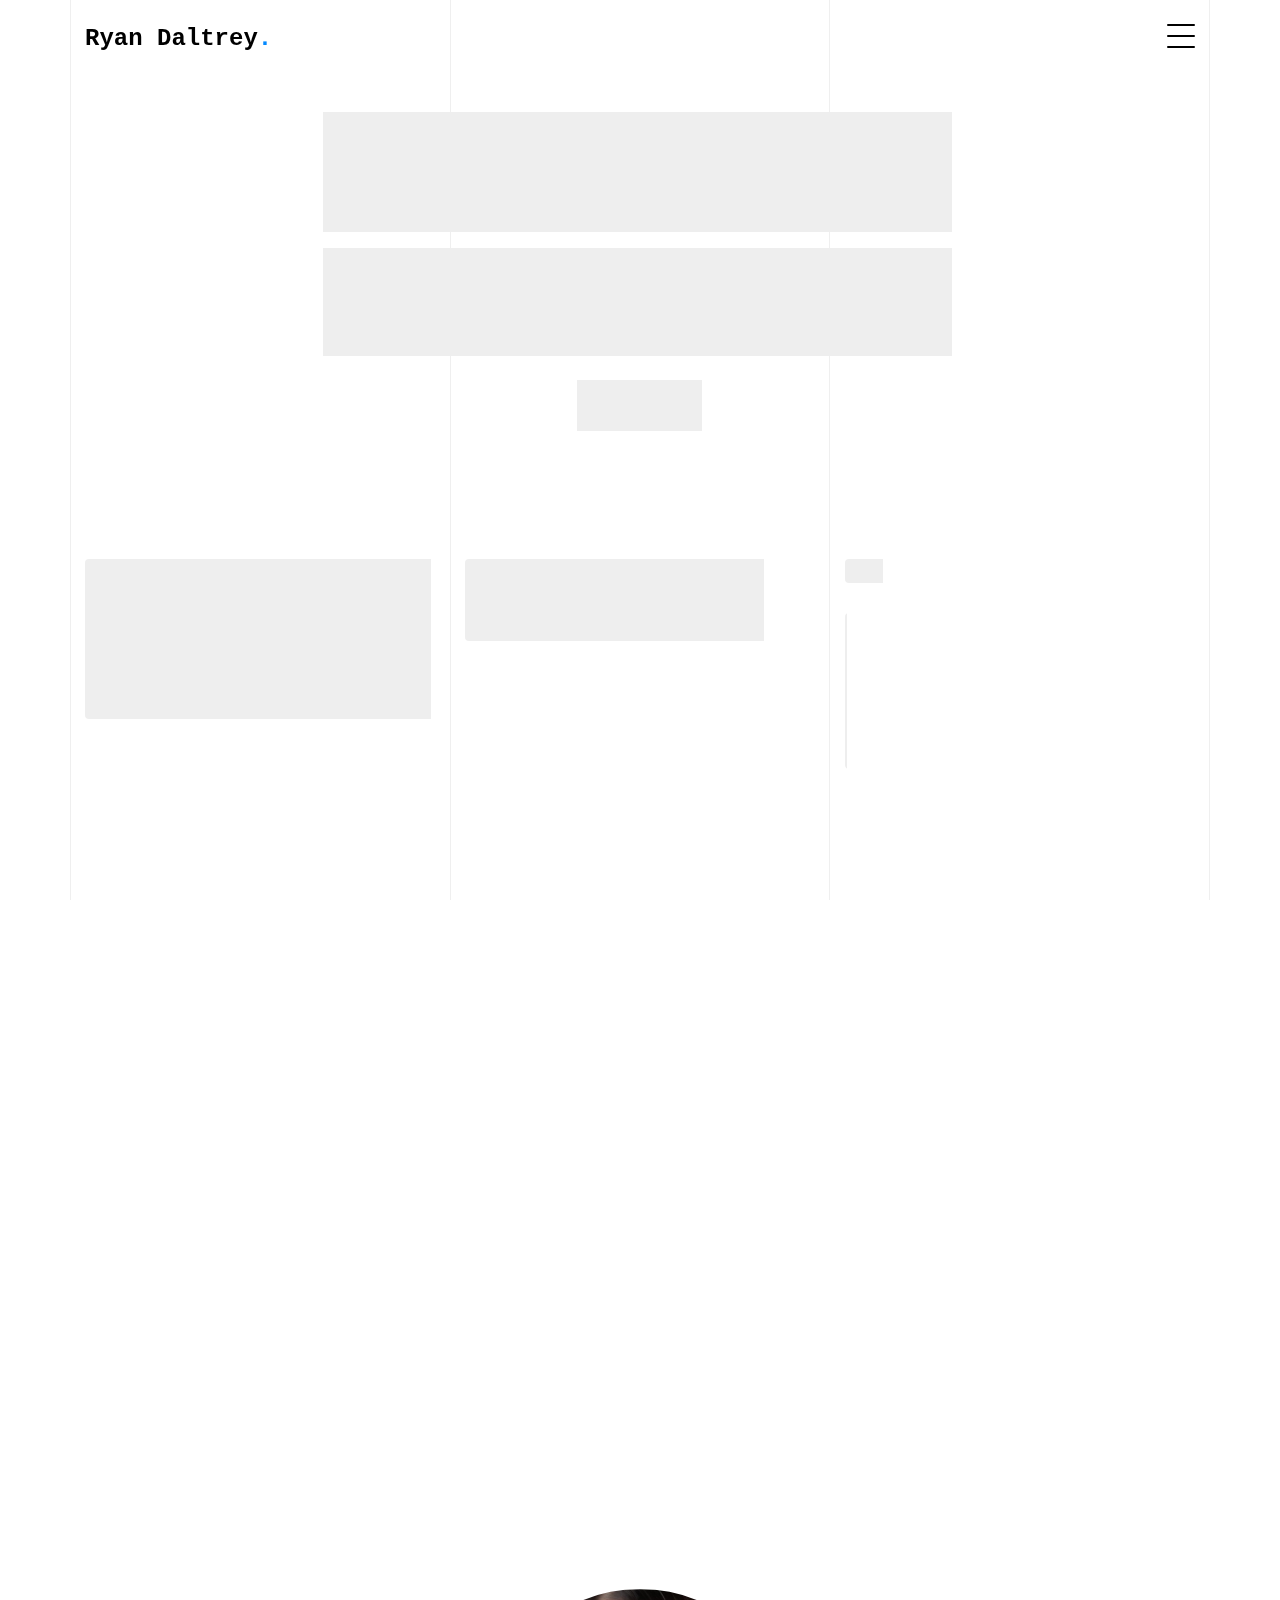
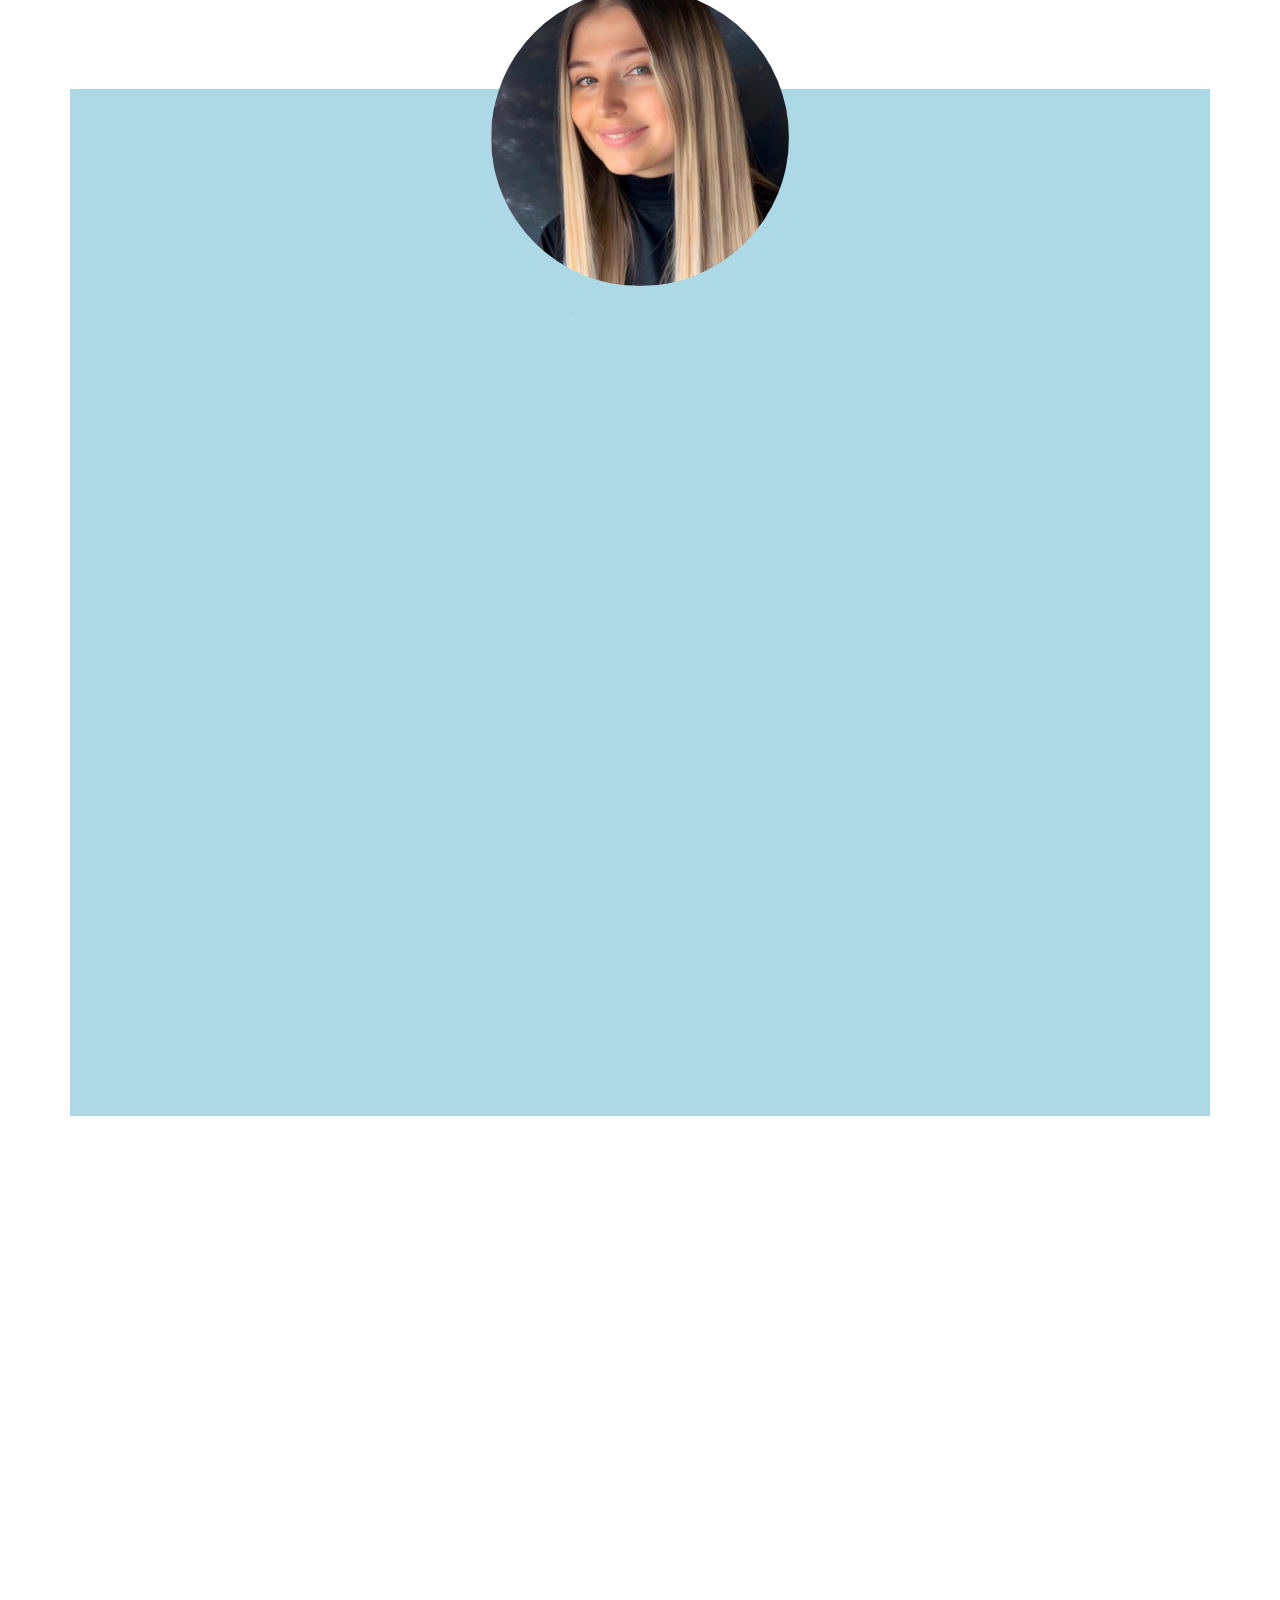
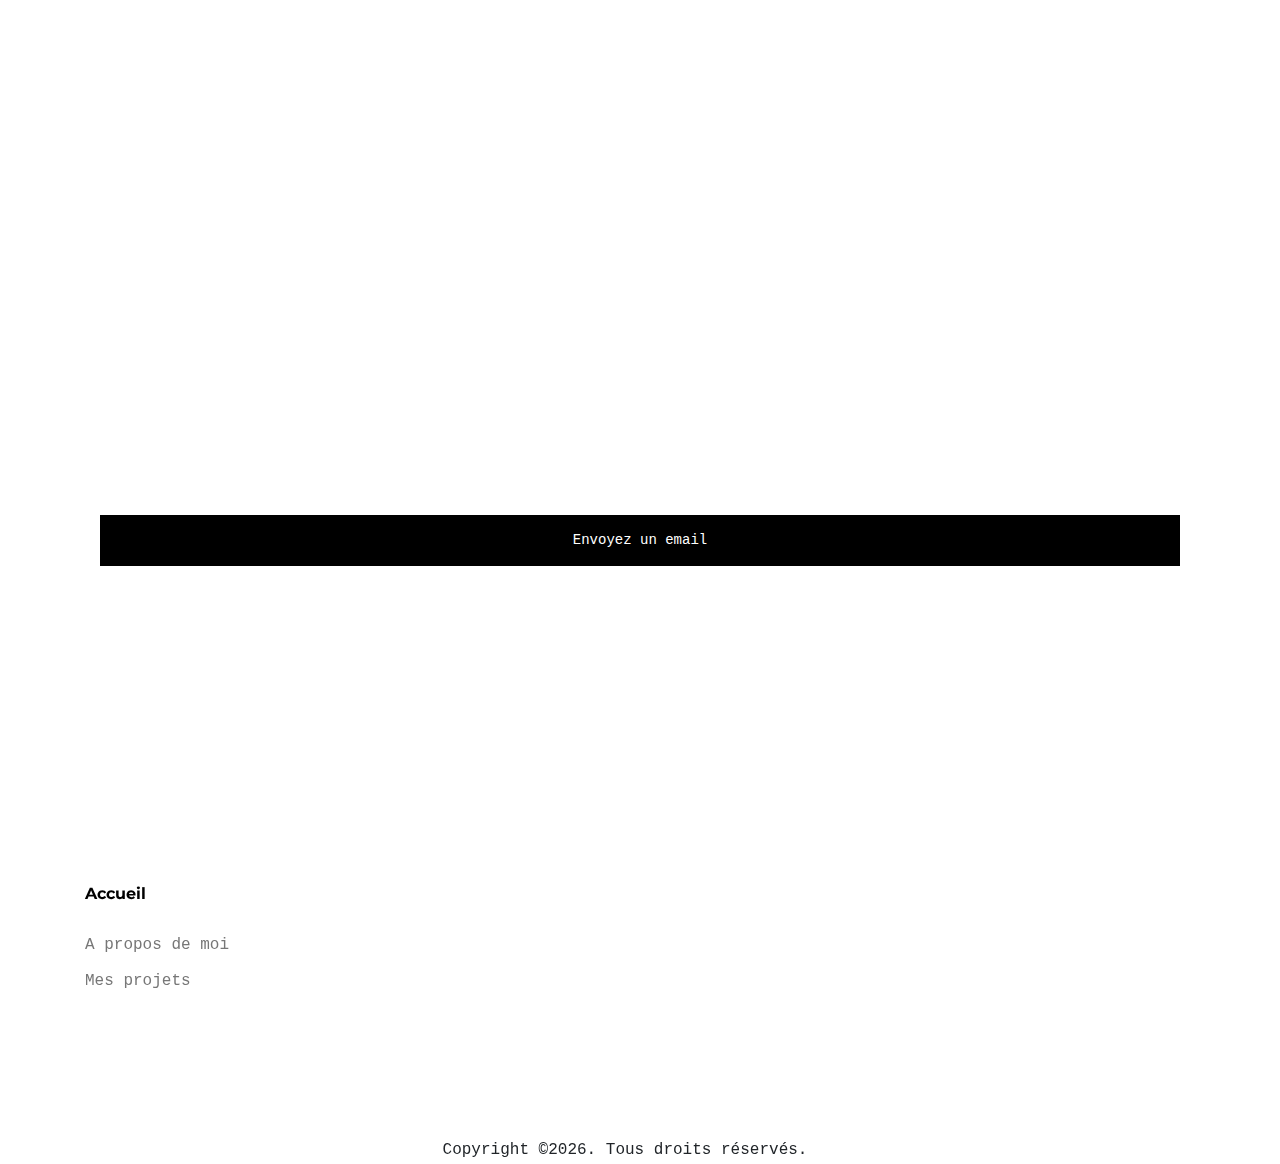
==== index.html @ db83c92f "UPDATE lien CV dans a propos de moi" ====
<!doctype html>
<html lang="en">

<head>
  <meta charset="utf-8">
  <meta name="viewport" content="width=device-width, initial-scale=1, shrink-to-fit=no">
  <meta name="author" content="Untree.co">
  <link rel="shortcut icon" href="images/logo.png">

  <meta name="description" content="" />
  <meta name="keywords" content="" />

  <link rel="preconnect" href="https://fonts.googleapis.com">
  <link rel="preconnect" href="https://fonts.gstatic.com" crossorigin>
  <link href="https://fonts.googleapis.com/css2?family=Montserrat:wght@400;700&family=PT+Mono&display=swap" rel="stylesheet">

  <link rel="stylesheet" href="css/bootstrap.min.css">
  <link rel="stylesheet" href="css/owl.carousel.min.css">
  <link rel="stylesheet" href="css/owl.theme.default.min.css">
  <link rel="stylesheet" href="css/jquery.fancybox.min.css">
  <link rel="stylesheet" href="fonts/icomoon/style.css">
  <link rel="stylesheet" href="fonts/flaticon/font/flaticon.css">
  <link rel="stylesheet" href="css/aos.css">
  <link rel="stylesheet" href="css/style.css">

  <title>Portfolio Ryan Daltrey</title>
</head>

<body data-spy="scroll" data-target=".site-navbar-target" data-offset="100">

  <div class="lines-wrap">
    <div class="lines-inner">
      <div class="lines"></div>
    </div>
  </div>

  <div class="site-mobile-menu site-navbar-target">
    <div class="site-mobile-menu-header">
      <div class="site-mobile-menu-close">
        <span class="icofont-close js-menu-toggle"></span>
      </div>
    </div>
    <div class="site-mobile-menu-body"></div>
  </div>
  
  <nav class="site-nav dark mb-5 site-navbar-target">
    <div class="container">
      <div class="site-navigation">
        <a href="index.html" class="logo m-0">Ryan Daltrey<span class="text-primary">.</span></a>

        <ul class="js-clone-nav d-none d-lg-inline-none site-menu float-right site-nav-wrap">
          <li><a href="#home-section" class="nav-link active">Accueil</a></li>
          <li><a href="#portfolio-section" class="nav-link">Mes projets</a></li>
          <li><a href="#about-section" class="nav-link">À propos</a></li>
          <li><a href="#skills-section" class="nav-link">Skills</a></li>
          <li><a href="#contact-section" class="nav-link">Contactez-moi</a></li>
        </ul>
          <a href="#" class="burger ml-auto float-right site-menu-toggle js-menu-toggle d-inline-block d-lg-inline-block" data-toggle="collapse" data-target="#main-navbar">
          <span></span>
          </a>
      </div>
    </div>
  </nav>



  <div class="untree_co-section pb-0" id="home-section">
    <div class="container">
      <div class="row justify-content-center text-center">
        <div class="col-md-7">
          <h1 class="heading gsap-reveal-hero mb-3"><strong>Developeuse web & web mobile<span class="text-primary">.</span></strong></h1>
          <h2 class="subheading gsap-reveal-hero mb-4">
            Développeuse web compétente et dotée d'un excellent esprit d'apprentissage, je recherche une alternance pour évoluer au sein d'une équipe et acquérir une expérience professionnelle solide.
          </h2>
          <p class="gsap-reveal-hero"><a href="https://github.com/RyanDaltrey" target="_blank" class="btn btn-outline-black">Mon GitHub</a></p>    
        </div>
      </div>
      
    </div>
  </div>


  <div class="untree_co-section untree_co-section-4 pb-0"  id="portfolio-section">
    <div class="container">


      <div class="relative"><div class="loader-portfolio-wrap"><div class="loader-portfolio"></div></div> </div>
      <div id="portfolio-single-holder"></div>

      <div class="portfolio-wrapper">

        <div id="posts" class="row">

          <div class="item web branding col-sm-12 col-md-6 col-lg-4 isotope-mb-2">
            <a href="portfolio-single-1.html" class="portfolio-item ajax-load-page isotope-item gsap-reveal-img" data-id="1">
              <div class="overlay">
                <span class="wrap-icon icon-link2"></span>
                <div class="portfolio-item-content">
                  <h3>Marmiton</h3>
                  <p>Projet En Groupe</p>
                </div>
              </div>
              <img src="./images/capture_marmiton.JPG" class="lazyload  img-fluid" alt="capture_marmiton" width="1000px" />
            </a>
          </div>

          <div class="item web branding col-sm-6 col-md-6 col-lg-4 isotope-mb-2">
            <a href="portfolio-single-1.html" class="portfolio-item ajax-load-page isotope-item gsap-reveal-img" data-id="2">
              <div class="overlay">
                <span class="wrap-icon icon-link2"></span>
                <div class="portfolio-item-content">
                  <h3>Marmiton</h3>
                </div>
              </div>
              <img src="images/Capture_marmiton_main.JPG" class="lazyload  img-fluid" alt="Capture_main_marmiton" />
            </a>
          </div>

          <div class="item web branding col-sm-6 col-md-6 col-lg-4 isotope-mb-2">
            <a href="portfolio-single-1.html" class="portfolio-item ajax-load-page isotope-item gsap-reveal-img" data-id="3">
              <div class="overlay">
                <span class="wrap-icon icon-link2"></span>
                <div class="portfolio-item-content" width="500px">
                  <h3>Marmiton</h3>
                </div>
              </div>
              <img src="images/Capture_marmiton_header.JPG" class="lazyload  img-fluid" alt="Capture_marmiton_header" />
            </a>
          </div>

          <div class="item web branding col-sm-6 col-md-6 col-lg-4 isotope-mb-2">
            <a href="portfolio-single-3.html" class="portfolio-item ajax-load-page isotope-item gsap-reveal-img" data-id="3">
              <div class="overlay">
                <span class="wrap-icon icon-link2"></span>
                <div class="portfolio-item-content">
                  <h3>The World Burger</h3>
                  <p>Projet Fil Rouge</p>
                </div>
              </div>
              <img src="images/Capture_worldburger_header.JPG" class="lazyload  img-fluid" alt="Capture_worldburger_header" />
            </a>
          </div>

          <div class="item web branding col-sm-6 col-md-6 col-lg-4 isotope-mb-2">
            <a href="portfolio-single-3.html" class="portfolio-item ajax-load-page isotope-item gsap-reveal-img" data-id="3">
              <div class="overlay">
                <span class="wrap-icon icon-link2"></span>
                <div class="portfolio-item-content">
                  <h3>The World Burger</h3>
                </div>
              </div>
              <img src="images/Capture_theworldburger_formule.JPG" class="lazyload  img-fluid" alt="Capture_worldburger_formule" />
            </a>
          </div>


          <div class="item web branding col-sm-6 col-md-6 col-lg-4 isotope-mb-2">
            <a href="portfolio-single-3.html" class="portfolio-item ajax-load-page isotope-item gsap-reveal-img" data-id="1">
              <div class="overlay">
                <span class="wrap-icon icon-link2"></span>
                <div class="portfolio-item-content">
                  <h3>The World Burger</h3>
                </div>
              </div>
              <img src="images/Capture_theworldburger_footer.JPG" class="lazyload  img-fluid" alt="Capture_worldburger_footer" />
            </a>
          </div>

          <div class="item web branding col-sm-6 col-md-6 col-lg-4 isotope-mb-2">
            <a href="portfolio-single-3.html." class="portfolio-item ajax-load-page isotope-item gsap-reveal-img" data-id="2">
              <div class="overlay">
                <span class="wrap-icon icon-link2"></span>
                <div class="portfolio-item-content">
                  <h3>The World Burger</h3>
                </div>
              </div>
              <img src="images/Capture_worldburger_reservation.JPG" class="lazyload  img-fluid" alt="Capture_worldburger_reservation" />
            </a>
          </div>

          <div class="item web branding col-sm-6 col-md-6 col-lg-4 isotope-mb-2">
            <a href="portfolio-single-3.html" class="portfolio-item ajax-load-page isotope-item gsap-reveal-img" data-id="3">
              <div class="overlay">
                <span class="wrap-icon icon-link2"></span>
                <div class="portfolio-item-content">
                  <h3>The World Burger</h3>
                </div>
              </div>
              <img src="images/Capture_theworldburger_formulaireJPG.JPG" class="lazyload  img-fluid" alt="Capture_worldburger_formulaire" />
            </a>
          </div>

          <div class="item web branding col-sm-6 col-md-6 col-lg-4 isotope-mb-2">
            <a href="portfolio-single-2.html" class="portfolio-item ajax-load-page isotope-item gsap-reveal-img" data-id="3">
              <div class="overlay">
                <span class="wrap-icon icon-link2"></span>
                <div class="portfolio-item-content">
                  <h3>Pokemon</h3>
                  <p>Projet API</p>
                </div>
              </div>
              <img src="images/Capture_pokemon_accueil.JPG" class="lazyload  img-fluid" alt="Capture_pokemon_accueil" />
            </a>
          </div>

          <div class="item web branding col-sm-6 col-md-6 col-lg-4 isotope-mb-2">
            <a href="portfolio-single-2.html" class="portfolio-item ajax-load-page isotope-item gsap-reveal-img" data-id="3">
              <div class="overlay">
                <span class="wrap-icon icon-link2"></span>
                <div class="portfolio-item-content">
                  <h3>Pokemon</h3>
                </div>
              </div>
              <img src="images/Capture_pokemon_inscription.JPG" class="lazyload  img-fluid" alt="Capture_pokemon_inscription" />
            </a>
          </div>

          <div class="item web branding col-sm-6 col-md-6 col-lg-4 isotope-mb-2">
            <a href="portfolio-single-2.html" class="portfolio-item ajax-load-page isotope-item gsap-reveal-img" data-id="3">
              <div class="overlay">
                <span class="wrap-icon icon-link2"></span>
                <div class="portfolio-item-content">
                  <h3>Pokemon</h3>
                </div>
              </div>
              <img src="images/Capture_pokemon_connexion.JPG" class="lazyload  img-fluid" alt="Capture_pokemon_connexion" />
            </a>
          </div>

          <div class="item web branding col-sm-6 col-md-6 col-lg-4 isotope-mb-2">
            <a href="portfolio-single-2.html" class="portfolio-item ajax-load-page isotope-item gsap-reveal-img" data-id="3">
              <div class="overlay">
                <span class="wrap-icon icon-link2"></span>
                <div class="portfolio-item-content">
                  <h3>Pokemon</h3>
                </div>
              </div>
              <img src="images/Capture._pokemon_ajoutTonPoke.JPG" class="lazyload  img-fluid" alt="Capture_pokemon_ajout" />
            </a>
          </div>

          <div class="item web branding col-sm-6 col-md-6 col-lg-4 isotope-mb-2">
            <a href="portfolio-single-2.html" class="portfolio-item ajax-load-page isotope-item gsap-reveal-img" data-id="3">
              <div class="overlay">
                <span class="wrap-icon icon-link2"></span>
                <div class="portfolio-item-content">
                  <h3>Pokemon</h3>
                </div>
              </div>
              <img src="images/Capture_pokemon.JPG" class="lazyload  img-fluid" alt="Capture_pokemon_api" />
            </a>
          </div>
          <div class="item web branding col-sm-6 col-md-6 col-lg-4 isotope-mb-2">
            <a href="portfolio-single-2.html" class="portfolio-item ajax-load-page isotope-item gsap-reveal-img" data-id="3">
              <div class="overlay">
                <span class="wrap-icon icon-link2"></span>
                <div class="portfolio-item-content">
                  <h3>Pokemon</h3>
                </div>
              </div>
              <img src="images/Capture_pokemon_details.JPG" class="lazyload  img-fluid" alt="Capture_pokemon_details" />
            </a>
          </div>
        </div>
      </div>

      </div>
    </div>


    <div class="untree_co-section pb-0" id="about-section">
      <div class="container">
        <div class="row justify-content-center mb-3">
          <div class="col-lg-7 mx-auto text-center author-wrap">
            <img src="images/pp_linkedin.png" alt="pp_linkedin" class="img-pp-linkedin rounded-circle mb-3 w-50%">
            <h3 class="text-black h5 font-weight-bold mb-2 gsap-reveal-hero">Ryan Daltrey</h3>
            <p class="gsap-reveal-hero">Developpeuse web & web mobile</p>
          </div>
        </div>

        <div class="row justify-content-center">
          <div class="col-lg-7">


            <p class="gsap-reveal-hero">Bientot diplômé d'une formation en développement web et web mobile (Bac+2), je suis une jeune développeuse plein d'enthousiasme et avide de mettre mes compétences au service de projets innovants.Animée par une forte curiosité pour l'informatique et les métiers d'avenir, j'ai décidé de me lancer dans le développement web. Ma créativité et mon esprit d'analyse me permettent de trouver des solutions innovantes et de cerner les besoins des utilisateurs. De nature bilingue anglais/français, je suis à l'aise dans les environnements multiculturels et m'adapte facilement à de nouveaux contextes. </p>
            
            <p class="gsap-reveal-hero">  Je suis une personne dynamique et enthousiaste, capable de m'intégrer rapidement au sein d'une équipe et de contribuer activement aux brainstormings. Mon sens du travail en autonomie me permet également d'évoluer de manière indépendante et de mener à bien mes missions avec professionnalisme.

              En dehors du travail, je suis une personne simple qui apprécie les plaisirs de la vie. Je profite de mon temps libre pour me consacrer à ma famille, pratiquer du sport et découvrir de nouveaux horizons à travers les voyages.</p>


            <p class="gsap-reveal-hero text-center"><a href="https:/www.linkedin.com/in/ryandaltrey" target="_blank" class="btn btn-outline-black">Mon LinkedIn</a></p>   
            <p class="gsap-reveal-hero text-center"><a href="https://www.canva.com/design/DAGG4ixS7q8/iYFrBUWhsFBtr98k7_Oa-w/view?utm_content=DAGG4ixS7q8&utm_campaign=designshare&utm_medium=link&utm_source=editor" target="_blank" class="btn btn-outline-black">Mon CV</a></p>  
          </div>
        </div>
      </div>
    </div>


    


    <div class="untree_co-section pb-0" id="skills-section">
      <div class="container">
        <div class="row mb-4">
          <div class="col-lg-7 text-center mx-auto">
            <h2 class="section-heading gsap-reveal-hero mb-0"><strong>Mes Skills</strong></h2>
            <div class="wave gsap-reveal-hero" >
              <svg>
                <path d="M10,10 L50,100 L90,50" stroke="#0389ff"></path>
              </svg>
            </div>
          </div>
        </div>
        <div class="row">
          <div class="col-6 col-sm-6 col-md-6 col-lg-3 text-center" data-aos="fade-up" data-aos-delay="0">
            <div class="progressbar" data-animate="false">
              <div >
                <img src="./images/logo-html.png" alt="logo_html" class="logo_skills">
                <p class="caption">HTML</p>
              </div>
            </div>
          </div>
          <div class="col-6 col-sm-6 col-md-6 col-lg-3 text-center" data-aos="fade-up" data-aos-delay="100">
            <div class="progressbar" data-animate="false">
              <div>
                <img src="./images/logo-css.png" alt="logo_css" class="logo_skills">
                <p class="caption">CSS</p>
              </div>
            </div>
          </div>
          <div class="col-6 col-sm-6 col-md-6 col-lg-3 text-center" data-aos="fade-up" data-aos-delay="200">
            <div class="progressbar" data-animate="false">
              <div >
                <img src="./images/logo-javascript.png" alt="logo_javascript" class="logo_skills_js">
                <p class="caption">JavaScript</p>
              </div>
            </div>
          </div>
          <div class="col-6 col-sm-6 col-md-6 col-lg-3 text-center" data-aos="fade-up" data-aos-delay="300">
            <div class="progressbar" data-animate="false">
              <div>
                <img src="./images/logo-sql.png" alt="logo_sql" class="logo_skills_sql">
                <p class="caption">SQL</p>
              </div>
            </div>

          </div>
        </div>
        <div class="row">
          <div class="col-6 col-sm-6 col-md-6 col-lg-3 text-center" data-aos="fade-up" data-aos-delay="0">
            <div class="progressbar" data-animate="false">
              <div >
                <img src="./images/logo-php.png" alt="logo_php" class="logo_skills_php">
                <p class="caption">PHP</p>
              </div>
            </div>
          </div>
          <div class="col-6 col-sm-6 col-md-6 col-lg-3 text-center" data-aos="fade-up" data-aos-delay="100">
            <div class="progressbar" data-animate="false">
              <div>
                <img src="./images/logo_react.png" alt="logo_react" class="logo_skills">
                <p class="caption">React</p>
              </div>
            </div>
          </div>
          <div class="col-6 col-sm-6 col-md-6 col-lg-3 text-center" data-aos="fade-up" data-aos-delay="200">
            <div class="progressbar" data-animate="false">
              <div >
                <img src="./images/logo_node.png" alt="logo_nodejs" class="logo_skills_node">
                <p class="caption">Node.js</p>
              </div>
            </div>
          </div>
          <div class="col-6 col-sm-6 col-md-6 col-lg-3 text-center" data-aos="fade-up" data-aos-delay="300">
            <div class="progressbar" data-animate="false">
              <div>
                <img src="./images/logo_github.png" alt="logo_github" class="logo_skills">
                <p class="caption">GitHub</p>
              </div>
            </div>

          </div>
        </div>

            <div class="row">
              <div class="col-6 col-sm-6 col-md-6 col-lg-3 text-center" data-aos="fade-up" data-aos-delay="0">
                <div class="progressbar" data-animate="false">
                  <div >
                    <img src="./images/logo-bootstrap.png" alt="logo_bootstrap" class="logo_skills_bootstrap">
                    <p class="caption">Bootstrap</p>
                  </div>
                </div>
              </div>
              <div class="col-6 col-sm-6 col-md-6 col-lg-3 text-center" data-aos="fade-up" data-aos-delay="100">
                <div class="progressbar" data-animate="false">
                  <div>
                    <img src="./images/logo-visual-studio-code.png" alt="logo_visual_studio_code" class="logo_skills_vsc">
                    <p class="caption">Visual Studio Code</p>
                  </div>
                </div>
              </div>
              <div class="col-6 col-sm-6 col-md-6 col-lg-3 text-center" data-aos="fade-up" data-aos-delay="200">
                <div class="progressbar" data-animate="false">
                  <div >
                    <img src="./images/logo-figma.png" alt="logo_figma" class="logo_skills_figma">
                    <p class="caption">Figma</p>
                  </div>
                </div>
              </div>
              <div class="col-6 col-sm-6 col-md-6 col-lg-3 text-center" data-aos="fade-up" data-aos-delay="300">
                <div class="progressbar" data-animate="false">
                  <div>
                    <img src="./images/logo-trello.png" alt="logo_trello" class="logo_skills_trello">
                    <p class="caption">Trello</p>
                  </div>
                </div>
    
              </div>
            </div>
            

          </div>
        </div>
      </div>
    </div>

    <div class="untree_co-section" id="contact-section">
      <div class="container">
        <div class="row mb-5">
          <div class="col-lg-7 text-center mx-auto">
            <h2 class="section-heading gsap-reveal-hero mb-0"><strong>Contact</strong></h2>
            <p class="gsap-reveal-hero">Disponible pour travailler, Contactez-moi!</p>

            <div class="wave gsap-reveal-hero" >
              <svg>
                <path d="M10,10 L50,100 L90,50" stroke="#0389ff"></path>
              </svg>
            </div>
          </div>
        </div>

        <div >
          <div class="col-lg-12">
            <form action="#">
              <div>
                <div class="submit">
                  <form action="mailto:ryandaltrey@hotmail.com" method="post" enctype="text/plain">
                    <a href="mailto:ryandaltrey@hotmail.com" target="_blank" class="btn btn-black">Envoyez un email</a>
                   </form>
                   <div class="col-lg-7 text-center mx-auto my-5">
                   <p class="gsap-reveal-hero">+33749555808 - ryandaltrey@hotmail.com</p>
                  </div>
                </div>
              </div>
            </form>
          </div>
        </div>
      </div>
    </div>

    <div class="site-footer">
      <div class="container">

        <div class="row">
          <div class="col-lg-12">
            <div class="widget">
              <h3>Accueil</h3>
              <ul class="list-unstyled float-left links">
                <li><a href="#about-section">A propos de moi</a></li>
                <li><a href="#portfolio-section">Mes projets</a></li>
              </ul>
            </div> <!-- /.widget -->
          </div> <!-- /.col-lg-3 -->

          <!-- <div class="col-lg-3">
            <div class="widget">
              <h3>Projects</h3>
              <ul class="list-unstyled float-left links">
                <li><a href="#">HTML5</a></li>
                <li><a href="#">CSS3</a></li>
                <li><a href="#">Untree.co</a></li>
                <li><a href="#">Free Templates</a></li>
                <li><a href="#">WordPress Themes</a></li>
              </ul>
            </div>  /.widget -->
          <!-- </div> /.col-lg-3 --> 

          <!-- <div class="col-lg-3">
            <div class="widget">
              <h3>Services</h3>
              <ul class="list-unstyled float-left links">
                <li><a href="#">Untree.co</a></li>
                <li><a href="#">jQuery</a></li>
                <li><a href="#">Bootstrap</a></li>
                <li><a href="#">Freebies</a></li>
              </ul> -->
            <!-- </div> /.widget -->
          <!-- </div> /.col-lg-3 --> 


          <!-- <div class="col-lg-3">
            <div class="widget">
              <h3>Contact</h3>
              <address>43 Raymouth Rd. Baltemoer, London 3910</address>
              <ul class="list-unstyled links mb-4">
                <li><a href="tel://11234567890">+1(123)-456-7890</a></li>
                <li><a href="tel://11234567890">+1(123)-456-7890</a></li>
                <li><a href="mailto:info@mydomain.com">info@mydomain.com</a></li>
              </ul>

              <h3>Connect</h3>
              <ul class="list-unstyled social">
                <li><a href="#"><span class="icon-instagram"></span></a></li>
                <li><a href="#"><span class="icon-twitter"></span></a></li>
                <li><a href="#"><span class="icon-facebook"></span></a></li>
                <li><a href="#"><span class="icon-linkedin"></span></a></li>
                <li><a href="#"><span class="icon-pinterest"></span></a></li>
                <li><a href="#"><span class="icon-dribbble"></span></a></li>
              </ul> -->

            </div>
          </div>

         </div>

        <div class="row mt-5 col-12 text-center">
          <div class="col-12 text-center">
            <!-- 
              **==========
              NOTE: 
              Please don't remove this copyright link unless you buy the license here https://untree.co/license/  

              **==========
            -->
            <p class="mb-0">Copyright &copy;<script>document.write(new Date().getFullYear());</script>. Tous droits réservés. 
             </p>
          </div>
        </div>  
      <!-- </div>  /.container
     </div> /.site-footer -->

    <!-- <div id="overlayer"></div>
    <div class="loader">
      <div class="spinner-border" role="status">
        <span class="sr-only">Loading...</span>
      </div>
    </div>  -->

    <script src="js/jquery-3.4.1.min.js"></script>
    <script src="js/popper.min.js"></script>
    <script src="js/bootstrap.min.js"></script>
    <script src="js/owl.carousel.min.js"></script>
    <script src="js/jquery.animateNumber.min.js"></script>
    <script src="js/jquery.waypoints.min.js"></script>
    <script src="js/jquery.fancybox.min.js"></script>
    <script src="js/aos.js"></script>
    <script src="js/wave-animate.js"></script>
    <script src="js/circle-progress.js"></script>
    <script src="js/imagesloaded.pkgd.js"></script>
    <script src="js/isotope.pkgd.min.js"></script>
    <script src="js/jquery.easing.1.3.js"></script>
    <script src="js/TweenMax.min.js"></script>
    <script src="js/ScrollMagic.min.js"></script>
    <script src="js/scrollmagic.animation.gsap.min.js"></script>


    <script src="js/custom.js"></script>
    
  </body>

  </html>
---- fonts/icomoon/style.css ----
@font-face {
  font-family: 'icomoon';
  src:  url('fonts/icomoon.eot?10si43');
  src:  url('fonts/icomoon.eot?10si43#iefix') format('embedded-opentype'),
    url('fonts/icomoon.ttf?10si43') format('truetype'),
    url('fonts/icomoon.woff?10si43') format('woff'),
    url('fonts/icomoon.svg?10si43#icomoon') format('svg');
  font-weight: normal;
  font-style: normal;
}

[class^="icon-"], [class*=" icon-"] {
  /* use !important to prevent issues with browser extensions that change fonts */
  font-family: 'icomoon' !important;
  speak: none;
  font-style: normal;
  font-weight: normal;
  font-variant: normal;
  text-transform: none;
  line-height: 1;

  /* Better Font Rendering =========== */
  -webkit-font-smoothing: antialiased;
  -moz-osx-font-smoothing: grayscale;
}

.icon-asterisk:before {
  content: "\f069";
}
.icon-plus:before {
  content: "\f067";
}
.icon-question:before {
  content: "\f128";
}
.icon-minus:before {
  content: "\f068";
}
.icon-glass:before {
  content: "\f000";
}
.icon-music:before {
  content: "\f001";
}
.icon-search:before {
  content: "\f002";
}
.icon-envelope-o:before {
  content: "\f003";
}
.icon-heart:before {
  content: "\f004";
}
.icon-star:before {
  content: "\f005";
}
.icon-star-o:before {
  content: "\f006";
}
.icon-user:before {
  content: "\f007";
}
.icon-film:before {
  content: "\f008";
}
.icon-th-large:before {
  content: "\f009";
}
.icon-th:before {
  content: "\f00a";
}
.icon-th-list:before {
  content: "\f00b";
}
.icon-check:before {
  content: "\f00c";
}
.icon-close:before {
  content: "\f00d";
}
.icon-remove:before {
  content: "\f00d";
}
.icon-times:before {
  content: "\f00d";
}
.icon-search-plus:before {
  content: "\f00e";
}
.icon-search-minus:before {
  content: "\f010";
}
.icon-power-off:before {
  content: "\f011";
}
.icon-signal:before {
  content: "\f012";
}
.icon-cog:before {
  content: "\f013";
}
.icon-gear:before {
  content: "\f013";
}
.icon-trash-o:before {
  content: "\f014";
}
.icon-home:before {
  content: "\f015";
}
.icon-file-o:before {
  content: "\f016";
}
.icon-clock-o:before {
  content: "\f017";
}
.icon-road:before {
  content: "\f018";
}
.icon-download:before {
  content: "\f019";
}
.icon-arrow-circle-o-down:before {
  content: "\f01a";
}
.icon-arrow-circle-o-up:before {
  content: "\f01b";
}
.icon-inbox:before {
  content: "\f01c";
}
.icon-play-circle-o:before {
  content: "\f01d";
}
.icon-repeat:before {
  content: "\f01e";
}
.icon-rotate-right:before {
  content: "\f01e";
}
.icon-refresh:before {
  content: "\f021";
}
.icon-list-alt:before {
  content: "\f022";
}
.icon-lock:before {
  content: "\f023";
}
.icon-flag:before {
  content: "\f024";
}
.icon-headphones:before {
  content: "\f025";
}
.icon-volume-off:before {
  content: "\f026";
}
.icon-volume-down:before {
  content: "\f027";
}
.icon-volume-up:before {
  content: "\f028";
}
.icon-qrcode:before {
  content: "\f029";
}
.icon-barcode:before {
  content: "\f02a";
}
.icon-tag:before {
  content: "\f02b";
}
.icon-tags:before {
  content: "\f02c";
}
.icon-book:before {
  content: "\f02d";
}
.icon-bookmark:before {
  content: "\f02e";
}
.icon-print:before {
  content: "\f02f";
}
.icon-camera:before {
  content: "\f030";
}
.icon-font:before {
  content: "\f031";
}
.icon-bold:before {
  content: "\f032";
}
.icon-italic:before {
  content: "\f033";
}
.icon-text-height:before {
  content: "\f034";
}
.icon-text-width:before {
  content: "\f035";
}
.icon-align-left:before {
  content: "\f036";
}
.icon-align-center:before {
  content: "\f037";
}
.icon-align-right:before {
  content: "\f038";
}
.icon-align-justify:before {
  content: "\f039";
}
.icon-list:before {
  content: "\f03a";
}
.icon-dedent:before {
  content: "\f03b";
}
.icon-outdent:before {
  content: "\f03b";
}
.icon-indent:before {
  content: "\f03c";
}
.icon-video-camera:before {
  content: "\f03d";
}
.icon-image:before {
  content: "\f03e";
}
.icon-photo:before {
  content: "\f03e";
}
.icon-picture-o:before {
  content: "\f03e";
}
.icon-pencil:before {
  content: "\f040";
}
.icon-map-marker:before {
  content: "\f041";
}
.icon-adjust:before {
  content: "\f042";
}
.icon-tint:before {
  content: "\f043";
}
.icon-edit:before {
  content: "\f044";
}
.icon-pencil-square-o:before {
  content: "\f044";
}
.icon-share-square-o:before {
  content: "\f045";
}
.icon-check-square-o:before {
  content: "\f046";
}
.icon-arrows:before {
  content: "\f047";
}
.icon-step-backward:before {
  content: "\f048";
}
.icon-fast-backward:before {
  content: "\f049";
}
.icon-backward:before {
  content: "\f04a";
}
.icon-play:before {
  content: "\f04b";
}
.icon-pause:before {
  content: "\f04c";
}
.icon-stop:before {
  content: "\f04d";
}
.icon-forward:before {
  content: "\f04e";
}
.icon-fast-forward:before {
  content: "\f050";
}
.icon-step-forward:before {
  content: "\f051";
}
.icon-eject:before {
  content: "\f052";
}
.icon-chevron-left:before {
  content: "\f053";
}
.icon-chevron-right:before {
  content: "\f054";
}
.icon-plus-circle:before {
  content: "\f055";
}
.icon-minus-circle:before {
  content: "\f056";
}
.icon-times-circle:before {
  content: "\f057";
}
.icon-check-circle:before {
  content: "\f058";
}
.icon-question-circle:before {
  content: "\f059";
}
.icon-info-circle:before {
  content: "\f05a";
}
.icon-crosshairs:before {
  content: "\f05b";
}
.icon-times-circle-o:before {
  content: "\f05c";
}
.icon-check-circle-o:before {
  content: "\f05d";
}
.icon-ban:before {
  content: "\f05e";
}
.icon-arrow-left:before {
  content: "\f060";
}
.icon-arrow-right:before {
  content: "\f061";
}
.icon-arrow-up:before {
  content: "\f062";
}
.icon-arrow-down:before {
  content: "\f063";
}
.icon-mail-forward:before {
  content: "\f064";
}
.icon-share:before {
  content: "\f064";
}
.icon-expand:before {
  content: "\f065";
}
.icon-compress:before {
  content: "\f066";
}
.icon-exclamation-circle:before {
  content: "\f06a";
}
.icon-gift:before {
  content: "\f06b";
}
.icon-leaf:before {
  content: "\f06c";
}
.icon-fire:before {
  content: "\f06d";
}
.icon-eye:before {
  content: "\f06e";
}
.icon-eye-slash:before {
  content: "\f070";
}
.icon-exclamation-triangle:before {
  content: "\f071";
}
.icon-warning:before {
  content: "\f071";
}
.icon-plane:before {
  content: "\f072";
}
.icon-calendar:before {
  content: "\f073";
}
.icon-random:before {
  content: "\f074";
}
.icon-comment:before {
  content: "\f075";
}
.icon-magnet:before {
  content: "\f076";
}
.icon-chevron-up:before {
  content: "\f077";
}
.icon-chevron-down:before {
  content: "\f078";
}
.icon-retweet:before {
  content: "\f079";
}
.icon-shopping-cart:before {
  content: "\f07a";
}
.icon-folder:before {
  content: "\f07b";
}
.icon-folder-open:before {
  content: "\f07c";
}
.icon-arrows-v:before {
  content: "\f07d";
}
.icon-arrows-h:before {
  content: "\f07e";
}
.icon-bar-chart:before {
  content: "\f080";
}
.icon-bar-chart-o:before {
  content: "\f080";
}
.icon-twitter-square:before {
  content: "\f081";
}
.icon-facebook-square:before {
  content: "\f082";
}
.icon-camera-retro:before {
  content: "\f083";
}
.icon-key:before {
  content: "\f084";
}
.icon-cogs:before {
  content: "\f085";
}
.icon-gears:before {
  content: "\f085";
}
.icon-comments:before {
  content: "\f086";
}
.icon-thumbs-o-up:before {
  content: "\f087";
}
.icon-thumbs-o-down:before {
  content: "\f088";
}
.icon-star-half:before {
  content: "\f089";
}
.icon-heart-o:before {
  content: "\f08a";
}
.icon-sign-out:before {
  content: "\f08b";
}
.icon-linkedin-square:before {
  content: "\f08c";
}
.icon-thumb-tack:before {
  content: "\f08d";
}
.icon-external-link:before {
  content: "\f08e";
}
.icon-sign-in:before {
  content: "\f090";
}
.icon-trophy:before {
  content: "\f091";
}
.icon-github-square:before {
  content: "\f092";
}
.icon-upload:before {
  content: "\f093";
}
.icon-lemon-o:before {
  content: "\f094";
}
.icon-phone:before {
  content: "\f095";
}
.icon-square-o:before {
  content: "\f096";
}
.icon-bookmark-o:before {
  content: "\f097";
}
.icon-phone-square:before {
  content: "\f098";
}
.icon-twitter:before {
  content: "\f099";
}
.icon-facebook:before {
  content: "\f09a";
}
.icon-facebook-f:before {
  content: "\f09a";
}
.icon-github:before {
  content: "\f09b";
}
.icon-unlock:before {
  content: "\f09c";
}
.icon-credit-card:before {
  content: "\f09d";
}
.icon-feed:before {
  content: "\f09e";
}
.icon-rss:before {
  content: "\f09e";
}
.icon-hdd-o:before {
  content: "\f0a0";
}
.icon-bullhorn:before {
  content: "\f0a1";
}
.icon-bell-o:before {
  content: "\f0a2";
}
.icon-certificate:before {
  content: "\f0a3";
}
.icon-hand-o-right:before {
  content: "\f0a4";
}
.icon-hand-o-left:before {
  content: "\f0a5";
}
.icon-hand-o-up:before {
  content: "\f0a6";
}
.icon-hand-o-down:before {
  content: "\f0a7";
}
.icon-arrow-circle-left:before {
  content: "\f0a8";
}
.icon-arrow-circle-right:before {
  content: "\f0a9";
}
.icon-arrow-circle-up:before {
  content: "\f0aa";
}
.icon-arrow-circle-down:before {
  content: "\f0ab";
}
.icon-globe:before {
  content: "\f0ac";
}
.icon-wrench:before {
  content: "\f0ad";
}
.icon-tasks:before {
  content: "\f0ae";
}
.icon-filter:before {
  content: "\f0b0";
}
.icon-briefcase:before {
  content: "\f0b1";
}
.icon-arrows-alt:before {
  content: "\f0b2";
}
.icon-group:before {
  content: "\f0c0";
}
.icon-users:before {
  content: "\f0c0";
}
.icon-chain:before {
  content: "\f0c1";
}
.icon-link:before {
  content: "\f0c1";
}
.icon-cloud:before {
  content: "\f0c2";
}
.icon-flask:before {
  content: "\f0c3";
}
.icon-cut:before {
  content: "\f0c4";
}
.icon-scissors:before {
  content: "\f0c4";
}
.icon-copy:before {
  content: "\f0c5";
}
.icon-files-o:before {
  content: "\f0c5";
}
.icon-paperclip:before {
  content: "\f0c6";
}
.icon-floppy-o:before {
  content: "\f0c7";
}
.icon-save:before {
  content: "\f0c7";
}
.icon-square:before {
  content: "\f0c8";
}
.icon-bars:before {
  content: "\f0c9";
}
.icon-navicon:before {
  content: "\f0c9";
}
.icon-reorder:before {
  content: "\f0c9";
}
.icon-list-ul:before {
  content: "\f0ca";
}
.icon-list-ol:before {
  content: "\f0cb";
}
.icon-strikethrough:before {
  content: "\f0cc";
}
.icon-underline:before {
  content: "\f0cd";
}
.icon-table:before {
  content: "\f0ce";
}
.icon-magic:before {
  content: "\f0d0";
}
.icon-truck:before {
  content: "\f0d1";
}
.icon-pinterest:before {
  content: "\f0d2";
}
.icon-pinterest-square:before {
  content: "\f0d3";
}
.icon-google-plus-square:before {
  content: "\f0d4";
}
.icon-google-plus:before {
  content: "\f0d5";
}
.icon-money:before {
  content: "\f0d6";
}
.icon-caret-down:before {
  content: "\f0d7";
}
.icon-caret-up:before {
  content: "\f0d8";
}
.icon-caret-left:before {
  content: "\f0d9";
}
.icon-caret-right:before {
  content: "\f0da";
}
.icon-columns:before {
  content: "\f0db";
}
.icon-sort:before {
  content: "\f0dc";
}
.icon-unsorted:before {
  content: "\f0dc";
}
.icon-sort-desc:before {
  content: "\f0dd";
}
.icon-sort-down:before {
  content: "\f0dd";
}
.icon-sort-asc:before {
  content: "\f0de";
}
.icon-sort-up:before {
  content: "\f0de";
}
.icon-envelope:before {
  content: "\f0e0";
}
.icon-linkedin:before {
  content: "\f0e1";
}
.icon-rotate-left:before {
  content: "\f0e2";
}
.icon-undo:before {
  content: "\f0e2";
}
.icon-gavel:before {
  content: "\f0e3";
}
.icon-legal:before {
  content: "\f0e3";
}
.icon-dashboard:before {
  content: "\f0e4";
}
.icon-tachometer:before {
  content: "\f0e4";
}
.icon-comment-o:before {
  content: "\f0e5";
}
.icon-comments-o:before {
  content: "\f0e6";
}
.icon-bolt:before {
  content: "\f0e7";
}
.icon-flash:before {
  content: "\f0e7";
}
.icon-sitemap:before {
  content: "\f0e8";
}
.icon-umbrella:before {
  content: "\f0e9";
}
.icon-clipboard:before {
  content: "\f0ea";
}
.icon-paste:before {
  content: "\f0ea";
}
.icon-lightbulb-o:before {
  content: "\f0eb";
}
.icon-exchange:before {
  content: "\f0ec";
}
.icon-cloud-download:before {
  content: "\f0ed";
}
.icon-cloud-upload:before {
  content: "\f0ee";
}
.icon-user-md:before {
  content: "\f0f0";
}
.icon-stethoscope:before {
  content: "\f0f1";
}
.icon-suitcase:before {
  content: "\f0f2";
}
.icon-bell:before {
  content: "\f0f3";
}
.icon-coffee:before {
  content: "\f0f4";
}
.icon-cutlery:before {
  content: "\f0f5";
}
.icon-file-text-o:before {
  content: "\f0f6";
}
.icon-building-o:before {
  content: "\f0f7";
}
.icon-hospital-o:before {
  content: "\f0f8";
}
.icon-ambulance:before {
  content: "\f0f9";
}
.icon-medkit:before {
  content: "\f0fa";
}
.icon-fighter-jet:before {
  content: "\f0fb";
}
.icon-beer:before {
  content: "\f0fc";
}
.icon-h-square:before {
  content: "\f0fd";
}
.icon-plus-square:before {
  content: "\f0fe";
}
.icon-angle-double-left:before {
  content: "\f100";
}
.icon-angle-double-right:before {
  content: "\f101";
}
.icon-angle-double-up:before {
  content: "\f102";
}
.icon-angle-double-down:before {
  content: "\f103";
}
.icon-angle-left:before {
  content: "\f104";
}
.icon-angle-right:before {
  content: "\f105";
}
.icon-angle-up:before {
  content: "\f106";
}
.icon-angle-down:before {
  content: "\f107";
}
.icon-desktop:before {
  content: "\f108";
}
.icon-laptop:before {
  content: "\f109";
}
.icon-tablet:before {
  content: "\f10a";
}
.icon-mobile:before {
  content: "\f10b";
}
.icon-mobile-phone:before {
  content: "\f10b";
}
.icon-circle-o:before {
  content: "\f10c";
}
.icon-quote-left:before {
  content: "\f10d";
}
.icon-quote-right:before {
  content: "\f10e";
}
.icon-spinner:before {
  content: "\f110";
}
.icon-circle:before {
  content: "\f111";
}
.icon-mail-reply:before {
  content: "\f112";
}
.icon-reply:before {
  content: "\f112";
}
.icon-github-alt:before {
  content: "\f113";
}
.icon-folder-o:before {
  content: "\f114";
}
.icon-folder-open-o:before {
  content: "\f115";
}
.icon-smile-o:before {
  content: "\f118";
}
.icon-frown-o:before {
  content: "\f119";
}
.icon-meh-o:before {
  content: "\f11a";
}
.icon-gamepad:before {
  content: "\f11b";
}
.icon-keyboard-o:before {
  content: "\f11c";
}
.icon-flag-o:before {
  content: "\f11d";
}
.icon-flag-checkered:before {
  content: "\f11e";
}
.icon-terminal:before {
  content: "\f120";
}
.icon-code:before {
  content: "\f121";
}
.icon-mail-reply-all:before {
  content: "\f122";
}
.icon-reply-all:before {
  content: "\f122";
}
.icon-star-half-empty:before {
  content: "\f123";
}
.icon-star-half-full:before {
  content: "\f123";
}
.icon-star-half-o:before {
  content: "\f123";
}
.icon-location-arrow:before {
  content: "\f124";
}
.icon-crop:before {
  content: "\f125";
}
.icon-code-fork:before {
  content: "\f126";
}
.icon-chain-broken:before {
  content: "\f127";
}
.icon-unlink:before {
  content: "\f127";
}
.icon-info:before {
  content: "\f129";
}
.icon-exclamation:before {
  content: "\f12a";
}
.icon-superscript:before {
  content: "\f12b";
}
.icon-subscript:before {
  content: "\f12c";
}
.icon-eraser:before {
  content: "\f12d";
}
.icon-puzzle-piece:before {
  content: "\f12e";
}
.icon-microphone:before {
  content: "\f130";
}
.icon-microphone-slash:before {
  content: "\f131";
}
.icon-shield:before {
  content: "\f132";
}
.icon-calendar-o:before {
  content: "\f133";
}
.icon-fire-extinguisher:before {
  content: "\f134";
}
.icon-rocket:before {
  content: "\f135";
}
.icon-maxcdn:before {
  content: "\f136";
}
.icon-chevron-circle-left:before {
  content: "\f137";
}
.icon-chevron-circle-right:before {
  content: "\f138";
}
.icon-chevron-circle-up:before {
  content: "\f139";
}
.icon-chevron-circle-down:before {
  content: "\f13a";
}
.icon-html5:before {
  content: "\f13b";
}
.icon-css3:before {
  content: "\f13c";
}
.icon-anchor:before {
  content: "\f13d";
}
.icon-unlock-alt:before {
  content: "\f13e";
}
.icon-bullseye:before {
  content: "\f140";
}
.icon-ellipsis-h:before {
  content: "\f141";
}
.icon-ellipsis-v:before {
  content: "\f142";
}
.icon-rss-square:before {
  content: "\f143";
}
.icon-play-circle:before {
  content: "\f144";
}
.icon-ticket:before {
  content: "\f145";
}
.icon-minus-square:before {
  content: "\f146";
}
.icon-minus-square-o:before {
  content: "\f147";
}
.icon-level-up:before {
  content: "\f148";
}
.icon-level-down:before {
  content: "\f149";
}
.icon-check-square:before {
  content: "\f14a";
}
.icon-pencil-square:before {
  content: "\f14b";
}
.icon-external-link-square:before {
  content: "\f14c";
}
.icon-share-square:before {
  content: "\f14d";
}
.icon-compass:before {
  content: "\f14e";
}
.icon-caret-square-o-down:before {
  content: "\f150";
}
.icon-toggle-down:before {
  content: "\f150";
}
.icon-caret-square-o-up:before {
  content: "\f151";
}
.icon-toggle-up:before {
  content: "\f151";
}
.icon-caret-square-o-right:before {
  content: "\f152";
}
.icon-toggle-right:before {
  content: "\f152";
}
.icon-eur:before {
  content: "\f153";
}
.icon-euro:before {
  content: "\f153";
}
.icon-gbp:before {
  content: "\f154";
}
.icon-dollar:before {
  content: "\f155";
}
.icon-usd:before {
  content: "\f155";
}
.icon-inr:before {
  content: "\f156";
}
.icon-rupee:before {
  content: "\f156";
}
.icon-cny:before {
  content: "\f157";
}
.icon-jpy:before {
  content: "\f157";
}
.icon-rmb:before {
  content: "\f157";
}
.icon-yen:before {
  content: "\f157";
}
.icon-rouble:before {
  content: "\f158";
}
.icon-rub:before {
  content: "\f158";
}
.icon-ruble:before {
  content: "\f158";
}
.icon-krw:before {
  content: "\f159";
}
.icon-won:before {
  content: "\f159";
}
.icon-bitcoin:before {
  content: "\f15a";
}
.icon-btc:before {
  content: "\f15a";
}
.icon-file:before {
  content: "\f15b";
}
.icon-file-text:before {
  content: "\f15c";
}
.icon-sort-alpha-asc:before {
  content: "\f15d";
}
.icon-sort-alpha-desc:before {
  content: "\f15e";
}
.icon-sort-amount-asc:before {
  content: "\f160";
}
.icon-sort-amount-desc:before {
  content: "\f161";
}
.icon-sort-numeric-asc:before {
  content: "\f162";
}
.icon-sort-numeric-desc:before {
  content: "\f163";
}
.icon-thumbs-up:before {
  content: "\f164";
}
.icon-thumbs-down:before {
  content: "\f165";
}
.icon-youtube-square:before {
  content: "\f166";
}
.icon-youtube:before {
  content: "\f167";
}
.icon-xing:before {
  content: "\f168";
}
.icon-xing-square:before {
  content: "\f169";
}
.icon-youtube-play:before {
  content: "\f16a";
}
.icon-dropbox:before {
  content: "\f16b";
}
.icon-stack-overflow:before {
  content: "\f16c";
}
.icon-instagram:before {
  content: "\f16d";
}
.icon-flickr:before {
  content: "\f16e";
}
.icon-adn:before {
  content: "\f170";
}
.icon-bitbucket:before {
  content: "\f171";
}
.icon-bitbucket-square:before {
  content: "\f172";
}
.icon-tumblr:before {
  content: "\f173";
}
.icon-tumblr-square:before {
  content: "\f174";
}
.icon-long-arrow-down:before {
  content: "\f175";
}
.icon-long-arrow-up:before {
  content: "\f176";
}
.icon-long-arrow-left:before {
  content: "\f177";
}
.icon-long-arrow-right:before {
  content: "\f178";
}
.icon-apple:before {
  content: "\f179";
}
.icon-windows:before {
  content: "\f17a";
}
.icon-android:before {
  content: "\f17b";
}
.icon-linux:before {
  content: "\f17c";
}
.icon-dribbble:before {
  content: "\f17d";
}
.icon-skype:before {
  content: "\f17e";
}
.icon-foursquare:before {
  content: "\f180";
}
.icon-trello:before {
  content: "\f181";
}
.icon-female:before {
  content: "\f182";
}
.icon-male:before {
  content: "\f183";
}
.icon-gittip:before {
  content: "\f184";
}
.icon-gratipay:before {
  content: "\f184";
}
.icon-sun-o:before {
  content: "\f185";
}
.icon-moon-o:before {
  content: "\f186";
}
.icon-archive:before {
  content: "\f187";
}
.icon-bug:before {
  content: "\f188";
}
.icon-vk:before {
  content: "\f189";
}
.icon-weibo:before {
  content: "\f18a";
}
.icon-renren:before {
  content: "\f18b";
}
.icon-pagelines:before {
  content: "\f18c";
}
.icon-stack-exchange:before {
  content: "\f18d";
}
.icon-arrow-circle-o-right:before {
  content: "\f18e";
}
.icon-arrow-circle-o-left:before {
  content: "\f190";
}
.icon-caret-square-o-left:before {
  content: "\f191";
}
.icon-toggle-left:before {
  content: "\f191";
}
.icon-dot-circle-o:before {
  content: "\f192";
}
.icon-wheelchair:before {
  content: "\f193";
}
.icon-vimeo-square:before {
  content: "\f194";
}
.icon-try:before {
  content: "\f195";
}
.icon-turkish-lira:before {
  content: "\f195";
}
.icon-plus-square-o:before {
  content: "\f196";
}
.icon-space-shuttle:before {
  content: "\f197";
}
.icon-slack:before {
  content: "\f198";
}
.icon-envelope-square:before {
  content: "\f199";
}
.icon-wordpress:before {
  content: "\f19a";
}
.icon-openid:before {
  content: "\f19b";
}
.icon-bank:before {
  content: "\f19c";
}
.icon-institution:before {
  content: "\f19c";
}
.icon-university:before {
  content: "\f19c";
}
.icon-graduation-cap:before {
  content: "\f19d";
}
.icon-mortar-board:before {
  content: "\f19d";
}
.icon-yahoo:before {
  content: "\f19e";
}
.icon-google:before {
  content: "\f1a0";
}
.icon-reddit:before {
  content: "\f1a1";
}
.icon-reddit-square:before {
  content: "\f1a2";
}
.icon-stumbleupon-circle:before {
  content: "\f1a3";
}
.icon-stumbleupon:before {
  content: "\f1a4";
}
.icon-delicious:before {
  content: "\f1a5";
}
.icon-digg:before {
  content: "\f1a6";
}
.icon-pied-piper-pp:before {
  content: "\f1a7";
}
.icon-pied-piper-alt:before {
  content: "\f1a8";
}
.icon-drupal:before {
  content: "\f1a9";
}
.icon-joomla:before {
  content: "\f1aa";
}
.icon-language:before {
  content: "\f1ab";
}
.icon-fax:before {
  content: "\f1ac";
}
.icon-building:before {
  content: "\f1ad";
}
.icon-child:before {
  content: "\f1ae";
}
.icon-paw:before {
  content: "\f1b0";
}
.icon-spoon:before {
  content: "\f1b1";
}
.icon-cube:before {
  content: "\f1b2";
}
.icon-cubes:before {
  content: "\f1b3";
}
.icon-behance:before {
  content: "\f1b4";
}
.icon-behance-square:before {
  content: "\f1b5";
}
.icon-steam:before {
  content: "\f1b6";
}
.icon-steam-square:before {
  content: "\f1b7";
}
.icon-recycle:before {
  content: "\f1b8";
}
.icon-automobile:before {
  content: "\f1b9";
}
.icon-car:before {
  content: "\f1b9";
}
.icon-cab:before {
  content: "\f1ba";
}
.icon-taxi:before {
  content: "\f1ba";
}
.icon-tree:before {
  content: "\f1bb";
}
.icon-spotify:before {
  content: "\f1bc";
}
.icon-deviantart:before {
  content: "\f1bd";
}
.icon-soundcloud:before {
  content: "\f1be";
}
.icon-database:before {
  content: "\f1c0";
}
.icon-file-pdf-o:before {
  content: "\f1c1";
}
.icon-file-word-o:before {
  content: "\f1c2";
}
.icon-file-excel-o:before {
  content: "\f1c3";
}
.icon-file-powerpoint-o:before {
  content: "\f1c4";
}
.icon-file-image-o:before {
  content: "\f1c5";
}
.icon-file-photo-o:before {
  content: "\f1c5";
}
.icon-file-picture-o:before {
  content: "\f1c5";
}
.icon-file-archive-o:before {
  content: "\f1c6";
}
.icon-file-zip-o:before {
  content: "\f1c6";
}
.icon-file-audio-o:before {
  content: "\f1c7";
}
.icon-file-sound-o:before {
  content: "\f1c7";
}
.icon-file-movie-o:before {
  content: "\f1c8";
}
.icon-file-video-o:before {
  content: "\f1c8";
}
.icon-file-code-o:before {
  content: "\f1c9";
}
.icon-vine:before {
  content: "\f1ca";
}
.icon-codepen:before {
  content: "\f1cb";
}
.icon-jsfiddle:before {
  content: "\f1cc";
}
.icon-life-bouy:before {
  content: "\f1cd";
}
.icon-life-buoy:before {
  content: "\f1cd";
}
.icon-life-ring:before {
  content: "\f1cd";
}
.icon-life-saver:before {
  content: "\f1cd";
}
.icon-support:before {
  content: "\f1cd";
}
.icon-circle-o-notch:before {
  content: "\f1ce";
}
.icon-ra:before {
  content: "\f1d0";
}
.icon-rebel:before {
  content: "\f1d0";
}
.icon-resistance:before {
  content: "\f1d0";
}
.icon-empire:before {
  content: "\f1d1";
}
.icon-ge:before {
  content: "\f1d1";
}
.icon-git-square:before {
  content: "\f1d2";
}
.icon-git:before {
  content: "\f1d3";
}
.icon-hacker-news:before {
  content: "\f1d4";
}
.icon-y-combinator-square:before {
  content: "\f1d4";
}
.icon-yc-square:before {
  content: "\f1d4";
}
.icon-tencent-weibo:before {
  content: "\f1d5";
}
.icon-qq:before {
  content: "\f1d6";
}
.icon-wechat:before {
  content: "\f1d7";
}
.icon-weixin:before {
  content: "\f1d7";
}
.icon-paper-plane:before {
  content: "\f1d8";
}
.icon-send:before {
  content: "\f1d8";
}
.icon-paper-plane-o:before {
  content: "\f1d9";
}
.icon-send-o:before {
  content: "\f1d9";
}
.icon-history:before {
  content: "\f1da";
}
.icon-circle-thin:before {
  content: "\f1db";
}
.icon-header:before {
  content: "\f1dc";
}
.icon-paragraph:before {
  content: "\f1dd";
}
.icon-sliders:before {
  content: "\f1de";
}
.icon-share-alt:before {
  content: "\f1e0";
}
.icon-share-alt-square:before {
  content: "\f1e1";
}
.icon-bomb:before {
  content: "\f1e2";
}
.icon-futbol-o:before {
  content: "\f1e3";
}
.icon-soccer-ball-o:before {
  content: "\f1e3";
}
.icon-tty:before {
  content: "\f1e4";
}
.icon-binoculars:before {
  content: "\f1e5";
}
.icon-plug:before {
  content: "\f1e6";
}
.icon-slideshare:before {
  content: "\f1e7";
}
.icon-twitch:before {
  content: "\f1e8";
}
.icon-yelp:before {
  content: "\f1e9";
}
.icon-newspaper-o:before {
  content: "\f1ea";
}
.icon-wifi:before {
  content: "\f1eb";
}
.icon-calculator:before {
  content: "\f1ec";
}
.icon-paypal:before {
  content: "\f1ed";
}
.icon-google-wallet:before {
  content: "\f1ee";
}
.icon-cc-visa:before {
  content: "\f1f0";
}
.icon-cc-mastercard:before {
  content: "\f1f1";
}
.icon-cc-discover:before {
  content: "\f1f2";
}
.icon-cc-amex:before {
  content: "\f1f3";
}
.icon-cc-paypal:before {
  content: "\f1f4";
}
.icon-cc-stripe:before {
  content: "\f1f5";
}
.icon-bell-slash:before {
  content: "\f1f6";
}
.icon-bell-slash-o:before {
  content: "\f1f7";
}
.icon-trash:before {
  content: "\f1f8";
}
.icon-copyright:before {
  content: "\f1f9";
}
.icon-at:before {
  content: "\f1fa";
}
.icon-eyedropper:before {
  content: "\f1fb";
}
.icon-paint-brush:before {
  content: "\f1fc";
}
.icon-birthday-cake:before {
  content: "\f1fd";
}
.icon-area-chart:before {
  content: "\f1fe";
}
.icon-pie-chart:before {
  content: "\f200";
}
.icon-line-chart:before {
  content: "\f201";
}
.icon-lastfm:before {
  content: "\f202";
}
.icon-lastfm-square:before {
  content: "\f203";
}
.icon-toggle-off:before {
  content: "\f204";
}
.icon-toggle-on:before {
  content: "\f205";
}
.icon-bicycle:before {
  content: "\f206";
}
.icon-bus:before {
  content: "\f207";
}
.icon-ioxhost:before {
  content: "\f208";
}
.icon-angellist:before {
  content: "\f209";
}
.icon-cc:before {
  content: "\f20a";
}
.icon-ils:before {
  content: "\f20b";
}
.icon-shekel:before {
  content: "\f20b";
}
.icon-sheqel:before {
  content: "\f20b";
}
.icon-meanpath:before {
  content: "\f20c";
}
.icon-buysellads:before {
  content: "\f20d";
}
.icon-connectdevelop:before {
  content: "\f20e";
}
.icon-dashcube:before {
  content: "\f210";
}
.icon-forumbee:before {
  content: "\f211";
}
.icon-leanpub:before {
  content: "\f212";
}
.icon-sellsy:before {
  content: "\f213";
}
.icon-shirtsinbulk:before {
  content: "\f214";
}
.icon-simplybuilt:before {
  content: "\f215";
}
.icon-skyatlas:before {
  content: "\f216";
}
.icon-cart-plus:before {
  content: "\f217";
}
.icon-cart-arrow-down:before {
  content: "\f218";
}
.icon-diamond:before {
  content: "\f219";
}
.icon-ship:before {
  content: "\f21a";
}
.icon-user-secret:before {
  content: "\f21b";
}
.icon-motorcycle:before {
  content: "\f21c";
}
.icon-street-view:before {
  content: "\f21d";
}
.icon-heartbeat:before {
  content: "\f21e";
}
.icon-venus:before {
  content: "\f221";
}
.icon-mars:before {
  content: "\f222";
}
.icon-mercury:before {
  content: "\f223";
}
.icon-intersex:before {
  content: "\f224";
}
.icon-transgender:before {
  content: "\f224";
}
.icon-transgender-alt:before {
  content: "\f225";
}
.icon-venus-double:before {
  content: "\f226";
}
.icon-mars-double:before {
  content: "\f227";
}
.icon-venus-mars:before {
  content: "\f228";
}
.icon-mars-stroke:before {
  content: "\f229";
}
.icon-mars-stroke-v:before {
  content: "\f22a";
}
.icon-mars-stroke-h:before {
  content: "\f22b";
}
.icon-neuter:before {
  content: "\f22c";
}
.icon-genderless:before {
  content: "\f22d";
}
.icon-facebook-official:before {
  content: "\f230";
}
.icon-pinterest-p:before {
  content: "\f231";
}
.icon-whatsapp:before {
  content: "\f232";
}
.icon-server:before {
  content: "\f233";
}
.icon-user-plus:before {
  content: "\f234";
}
.icon-user-times:before {
  content: "\f235";
}
.icon-bed:before {
  content: "\f236";
}
.icon-hotel:before {
  content: "\f236";
}
.icon-viacoin:before {
  content: "\f237";
}
.icon-train:before {
  content: "\f238";
}
.icon-subway:before {
  content: "\f239";
}
.icon-medium:before {
  content: "\f23a";
}
.icon-y-combinator:before {
  content: "\f23b";
}
.icon-yc:before {
  content: "\f23b";
}
.icon-optin-monster:before {
  content: "\f23c";
}
.icon-opencart:before {
  content: "\f23d";
}
.icon-expeditedssl:before {
  content: "\f23e";
}
.icon-battery:before {
  content: "\f240";
}
.icon-battery-4:before {
  content: "\f240";
}
.icon-battery-full:before {
  content: "\f240";
}
.icon-battery-3:before {
  content: "\f241";
}
.icon-battery-three-quarters:before {
  content: "\f241";
}
.icon-battery-2:before {
  content: "\f242";
}
.icon-battery-half:before {
  content: "\f242";
}
.icon-battery-1:before {
  content: "\f243";
}
.icon-battery-quarter:before {
  content: "\f243";
}
.icon-battery-0:before {
  content: "\f244";
}
.icon-battery-empty:before {
  content: "\f244";
}
.icon-mouse-pointer:before {
  content: "\f245";
}
.icon-i-cursor:before {
  content: "\f246";
}
.icon-object-group:before {
  content: "\f247";
}
.icon-object-ungroup:before {
  content: "\f248";
}
.icon-sticky-note:before {
  content: "\f249";
}
.icon-sticky-note-o:before {
  content: "\f24a";
}
.icon-cc-jcb:before {
  content: "\f24b";
}
.icon-cc-diners-club:before {
  content: "\f24c";
}
.icon-clone:before {
  content: "\f24d";
}
.icon-balance-scale:before {
  content: "\f24e";
}
.icon-hourglass-o:before {
  content: "\f250";
}
.icon-hourglass-1:before {
  content: "\f251";
}
.icon-hourglass-start:before {
  content: "\f251";
}
.icon-hourglass-2:before {
  content: "\f252";
}
.icon-hourglass-half:before {
  content: "\f252";
}
.icon-hourglass-3:before {
  content: "\f253";
}
.icon-hourglass-end:before {
  content: "\f253";
}
.icon-hourglass:before {
  content: "\f254";
}
.icon-hand-grab-o:before {
  content: "\f255";
}
.icon-hand-rock-o:before {
  content: "\f255";
}
.icon-hand-paper-o:before {
  content: "\f256";
}
.icon-hand-stop-o:before {
  content: "\f256";
}
.icon-hand-scissors-o:before {
  content: "\f257";
}
.icon-hand-lizard-o:before {
  content: "\f258";
}
.icon-hand-spock-o:before {
  content: "\f259";
}
.icon-hand-pointer-o:before {
  content: "\f25a";
}
.icon-hand-peace-o:before {
  content: "\f25b";
}
.icon-trademark:before {
  content: "\f25c";
}
.icon-registered:before {
  content: "\f25d";
}
.icon-creative-commons:before {
  content: "\f25e";
}
.icon-gg:before {
  content: "\f260";
}
.icon-gg-circle:before {
  content: "\f261";
}
.icon-tripadvisor:before {
  content: "\f262";
}
.icon-odnoklassniki:before {
  content: "\f263";
}
.icon-odnoklassniki-square:before {
  content: "\f264";
}
.icon-get-pocket:before {
  content: "\f265";
}
.icon-wikipedia-w:before {
  content: "\f266";
}
.icon-safari:before {
  content: "\f267";
}
.icon-chrome:before {
  content: "\f268";
}
.icon-firefox:before {
  content: "\f269";
}
.icon-opera:before {
  content: "\f26a";
}
.icon-internet-explorer:before {
  content: "\f26b";
}
.icon-television:before {
  content: "\f26c";
}
.icon-tv:before {
  content: "\f26c";
}
.icon-contao:before {
  content: "\f26d";
}
.icon-500px:before {
  content: "\f26e";
}
.icon-amazon:before {
  content: "\f270";
}
.icon-calendar-plus-o:before {
  content: "\f271";
}
.icon-calendar-minus-o:before {
  content: "\f272";
}
.icon-calendar-times-o:before {
  content: "\f273";
}
.icon-calendar-check-o:before {
  content: "\f274";
}
.icon-industry:before {
  content: "\f275";
}
.icon-map-pin:before {
  content: "\f276";
}
.icon-map-signs:before {
  content: "\f277";
}
.icon-map-o:before {
  content: "\f278";
}
.icon-map:before {
  content: "\f279";
}
.icon-commenting:before {
  content: "\f27a";
}
.icon-commenting-o:before {
  content: "\f27b";
}
.icon-houzz:before {
  content: "\f27c";
}
.icon-vimeo:before {
  content: "\f27d";
}
.icon-black-tie:before {
  content: "\f27e";
}
.icon-fonticons:before {
  content: "\f280";
}
.icon-reddit-alien:before {
  content: "\f281";
}
.icon-edge:before {
  content: "\f282";
}
.icon-credit-card-alt:before {
  content: "\f283";
}
.icon-codiepie:before {
  content: "\f284";
}
.icon-modx:before {
  content: "\f285";
}
.icon-fort-awesome:before {
  content: "\f286";
}
.icon-usb:before {
  content: "\f287";
}
.icon-product-hunt:before {
  content: "\f288";
}
.icon-mixcloud:before {
  content: "\f289";
}
.icon-scribd:before {
  content: "\f28a";
}
.icon-pause-circle:before {
  content: "\f28b";
}
.icon-pause-circle-o:before {
  content: "\f28c";
}
.icon-stop-circle:before {
  content: "\f28d";
}
.icon-stop-circle-o:before {
  content: "\f28e";
}
.icon-shopping-bag:before {
  content: "\f290";
}
.icon-shopping-basket:before {
  content: "\f291";
}
.icon-hashtag:before {
  content: "\f292";
}
.icon-bluetooth:before {
  content: "\f293";
}
.icon-bluetooth-b:before {
  content: "\f294";
}
.icon-percent:before {
  content: "\f295";
}
.icon-gitlab:before {
  content: "\f296";
}
.icon-wpbeginner:before {
  content: "\f297";
}
.icon-wpforms:before {
  content: "\f298";
}
.icon-envira:before {
  content: "\f299";
}
.icon-universal-access:before {
  content: "\f29a";
}
.icon-wheelchair-alt:before {
  content: "\f29b";
}
.icon-question-circle-o:before {
  content: "\f29c";
}
.icon-blind:before {
  content: "\f29d";
}
.icon-audio-description:before {
  content: "\f29e";
}
.icon-volume-control-phone:before {
  content: "\f2a0";
}
.icon-braille:before {
  content: "\f2a1";
}
.icon-assistive-listening-systems:before {
  content: "\f2a2";
}
.icon-american-sign-language-interpreting:before {
  content: "\f2a3";
}
.icon-asl-interpreting:before {
  content: "\f2a3";
}
.icon-deaf:before {
  content: "\f2a4";
}
.icon-deafness:before {
  content: "\f2a4";
}
.icon-hard-of-hearing:before {
  content: "\f2a4";
}
.icon-glide:before {
  content: "\f2a5";
}
.icon-glide-g:before {
  content: "\f2a6";
}
.icon-sign-language:before {
  content: "\f2a7";
}
.icon-signing:before {
  content: "\f2a7";
}
.icon-low-vision:before {
  content: "\f2a8";
}
.icon-viadeo:before {
  content: "\f2a9";
}
.icon-viadeo-square:before {
  content: "\f2aa";
}
.icon-snapchat:before {
  content: "\f2ab";
}
.icon-snapchat-ghost:before {
  content: "\f2ac";
}
.icon-snapchat-square:before {
  content: "\f2ad";
}
.icon-pied-piper:before {
  content: "\f2ae";
}
.icon-first-order:before {
  content: "\f2b0";
}
.icon-yoast:before {
  content: "\f2b1";
}
.icon-themeisle:before {
  content: "\f2b2";
}
.icon-google-plus-circle:before {
  content: "\f2b3";
}
.icon-google-plus-official:before {
  content: "\f2b3";
}
.icon-fa:before {
  content: "\f2b4";
}
.icon-font-awesome:before {
  content: "\f2b4";
}
.icon-handshake-o:before {
  content: "\f2b5";
}
.icon-envelope-open:before {
  content: "\f2b6";
}
.icon-envelope-open-o:before {
  content: "\f2b7";
}
.icon-linode:before {
  content: "\f2b8";
}
.icon-address-book:before {
  content: "\f2b9";
}
.icon-address-book-o:before {
  content: "\f2ba";
}
.icon-address-card:before {
  content: "\f2bb";
}
.icon-vcard:before {
  content: "\f2bb";
}
.icon-address-card-o:before {
  content: "\f2bc";
}
.icon-vcard-o:before {
  content: "\f2bc";
}
.icon-user-circle:before {
  content: "\f2bd";
}
.icon-user-circle-o:before {
  content: "\f2be";
}
.icon-user-o:before {
  content: "\f2c0";
}
.icon-id-badge:before {
  content: "\f2c1";
}
.icon-drivers-license:before {
  content: "\f2c2";
}
.icon-id-card:before {
  content: "\f2c2";
}
.icon-drivers-license-o:before {
  content: "\f2c3";
}
.icon-id-card-o:before {
  content: "\f2c3";
}
.icon-quora:before {
  content: "\f2c4";
}
.icon-free-code-camp:before {
  content: "\f2c5";
}
.icon-telegram:before {
  content: "\f2c6";
}
.icon-thermometer:before {
  content: "\f2c7";
}
.icon-thermometer-4:before {
  content: "\f2c7";
}
.icon-thermometer-full:before {
  content: "\f2c7";
}
.icon-thermometer-3:before {
  content: "\f2c8";
}
.icon-thermometer-three-quarters:before {
  content: "\f2c8";
}
.icon-thermometer-2:before {
  content: "\f2c9";
}
.icon-thermometer-half:before {
  content: "\f2c9";
}
.icon-thermometer-1:before {
  content: "\f2ca";
}
.icon-thermometer-quarter:before {
  content: "\f2ca";
}
.icon-thermometer-0:before {
  content: "\f2cb";
}
.icon-thermometer-empty:before {
  content: "\f2cb";
}
.icon-shower:before {
  content: "\f2cc";
}
.icon-bath:before {
  content: "\f2cd";
}
.icon-bathtub:before {
  content: "\f2cd";
}
.icon-s15:before {
  content: "\f2cd";
}
.icon-podcast:before {
  content: "\f2ce";
}
.icon-window-maximize:before {
  content: "\f2d0";
}
.icon-window-minimize:before {
  content: "\f2d1";
}
.icon-window-restore:before {
  content: "\f2d2";
}
.icon-times-rectangle:before {
  content: "\f2d3";
}
.icon-window-close:before {
  content: "\f2d3";
}
.icon-times-rectangle-o:before {
  content: "\f2d4";
}
.icon-window-close-o:before {
  content: "\f2d4";
}
.icon-bandcamp:before {
  content: "\f2d5";
}
.icon-grav:before {
  content: "\f2d6";
}
.icon-etsy:before {
  content: "\f2d7";
}
.icon-imdb:before {
  content: "\f2d8";
}
.icon-ravelry:before {
  content: "\f2d9";
}
.icon-eercast:before {
  content: "\f2da";
}
.icon-microchip:before {
  content: "\f2db";
}
.icon-snowflake-o:before {
  content: "\f2dc";
}
.icon-superpowers:before {
  content: "\f2dd";
}
.icon-wpexplorer:before {
  content: "\f2de";
}
.icon-meetup:before {
  content: "\f2e0";
}
.icon-3d_rotation:before {
  content: "\e84d";
}
.icon-ac_unit:before {
  content: "\eb3b";
}
.icon-alarm:before {
  content: "\e855";
}
.icon-access_alarms:before {
  content: "\e191";
}
.icon-schedule:before {
  content: "\e8b5";
}
.icon-accessibility:before {
  content: "\e84e";
}
.icon-accessible:before {
  content: "\e914";
}
.icon-account_balance:before {
  content: "\e84f";
}
.icon-account_balance_wallet:before {
  content: "\e850";
}
.icon-account_box:before {
  content: "\e851";
}
.icon-account_circle:before {
  content: "\e853";
}
.icon-adb:before {
  content: "\e60e";
}
.icon-add:before {
  content: "\e145";
}
.icon-add_a_photo:before {
  content: "\e439";
}
.icon-alarm_add:before {
  content: "\e856";
}
.icon-add_alert:before {
  content: "\e003";
}
.icon-add_box:before {
  content: "\e146";
}
.icon-add_circle:before {
  content: "\e147";
}
.icon-control_point:before {
  content: "\e3ba";
}
.icon-add_location:before {
  content: "\e567";
}
.icon-add_shopping_cart:before {
  content: "\e854";
}
.icon-queue:before {
  content: "\e03c";
}
.icon-add_to_queue:before {
  content: "\e05c";
}
.icon-adjust2:before {
  content: "\e39e";
}
.icon-airline_seat_flat:before {
  content: "\e630";
}
.icon-airline_seat_flat_angled:before {
  content: "\e631";
}
.icon-airline_seat_individual_suite:before {
  content: "\e632";
}
.icon-airline_seat_legroom_extra:before {
  content: "\e633";
}
.icon-airline_seat_legroom_normal:before {
  content: "\e634";
}
.icon-airline_seat_legroom_reduced:before {
  content: "\e635";
}
.icon-airline_seat_recline_extra:before {
  content: "\e636";
}
.icon-airline_seat_recline_normal:before {
  content: "\e637";
}
.icon-flight:before {
  content: "\e539";
}
.icon-airplanemode_inactive:before {
  content: "\e194";
}
.icon-airplay:before {
  content: "\e055";
}
.icon-airport_shuttle:before {
  content: "\eb3c";
}
.icon-alarm_off:before {
  content: "\e857";
}
.icon-alarm_on:before {
  content: "\e858";
}
.icon-album:before {
  content: "\e019";
}
.icon-all_inclusive:before {
  content: "\eb3d";
}
.icon-all_out:before {
  content: "\e90b";
}
.icon-android2:before {
  content: "\e859";
}
.icon-announcement:before {
  content: "\e85a";
}
.icon-apps:before {
  content: "\e5c3";
}
.icon-archive2:before {
  content: "\e149";
}
.icon-arrow_back:before {
  content: "\e5c4";
}
.icon-arrow_downward:before {
  content: "\e5db";
}
.icon-arrow_drop_down:before {
  content: "\e5c5";
}
.icon-arrow_drop_down_circle:before {
  content: "\e5c6";
}
.icon-arrow_drop_up:before {
  content: "\e5c7";
}
.icon-arrow_forward:before {
  content: "\e5c8";
}
.icon-arrow_upward:before {
  content: "\e5d8";
}
.icon-art_track:before {
  content: "\e060";
}
.icon-aspect_ratio:before {
  content: "\e85b";
}
.icon-poll:before {
  content: "\e801";
}
.icon-assignment:before {
  content: "\e85d";
}
.icon-assignment_ind:before {
  content: "\e85e";
}
.icon-assignment_late:before {
  content: "\e85f";
}
.icon-assignment_return:before {
  content: "\e860";
}
.icon-assignment_returned:before {
  content: "\e861";
}
.icon-assignment_turned_in:before {
  content: "\e862";
}
.icon-assistant:before {
  content: "\e39f";
}
.icon-flag2:before {
  content: "\e153";
}
.icon-attach_file:before {
  content: "\e226";
}
.icon-attach_money:before {
  content: "\e227";
}
.icon-attachment:before {
  content: "\e2bc";
}
.icon-audiotrack:before {
  content: "\e3a1";
}
.icon-autorenew:before {
  content: "\e863";
}
.icon-av_timer:before {
  content: "\e01b";
}
.icon-backspace:before {
  content: "\e14a";
}
.icon-cloud_upload:before {
  content: "\e2c3";
}
.icon-battery_alert:before {
  content: "\e19c";
}
.icon-battery_charging_full:before {
  content: "\e1a3";
}
.icon-battery_std:before {
  content: "\e1a5";
}
.icon-battery_unknown:before {
  content: "\e1a6";
}
.icon-beach_access:before {
  content: "\eb3e";
}
.icon-beenhere:before {
  content: "\e52d";
}
.icon-block:before {
  content: "\e14b";
}
.icon-bluetooth2:before {
  content: "\e1a7";
}
.icon-bluetooth_searching:before {
  content: "\e1aa";
}
.icon-bluetooth_connected:before {
  content: "\e1a8";
}
.icon-bluetooth_disabled:before {
  content: "\e1a9";
}
.icon-blur_circular:before {
  content: "\e3a2";
}
.icon-blur_linear:before {
  content: "\e3a3";
}
.icon-blur_off:before {
  content: "\e3a4";
}
.icon-blur_on:before {
  content: "\e3a5";
}
.icon-class:before {
  content: "\e86e";
}
.icon-turned_in:before {
  content: "\e8e6";
}
.icon-turned_in_not:before {
  content: "\e8e7";
}
.icon-border_all:before {
  content: "\e228";
}
.icon-border_bottom:before {
  content: "\e229";
}
.icon-border_clear:before {
  content: "\e22a";
}
.icon-border_color:before {
  content: "\e22b";
}
.icon-border_horizontal:before {
  content: "\e22c";
}
.icon-border_inner:before {
  content: "\e22d";
}
.icon-border_left:before {
  content: "\e22e";
}
.icon-border_outer:before {
  content: "\e22f";
}
.icon-border_right:before {
  content: "\e230";
}
.icon-border_style:before {
  content: "\e231";
}
.icon-border_top:before {
  content: "\e232";
}
.icon-border_vertical:before {
  content: "\e233";
}
.icon-branding_watermark:before {
  content: "\e06b";
}
.icon-brightness_1:before {
  content: "\e3a6";
}
.icon-brightness_2:before {
  content: "\e3a7";
}
.icon-brightness_3:before {
  content: "\e3a8";
}
.icon-brightness_4:before {
  content: "\e3a9";
}
.icon-brightness_low:before {
  content: "\e1ad";
}
.icon-brightness_medium:before {
  content: "\e1ae";
}
.icon-brightness_high:before {
  content: "\e1ac";
}
.icon-brightness_auto:before {
  content: "\e1ab";
}
.icon-broken_image:before {
  content: "\e3ad";
}
.icon-brush:before {
  content: "\e3ae";
}
.icon-bubble_chart:before {
  content: "\e6dd";
}
.icon-bug_report:before {
  content: "\e868";
}
.icon-build:before {
  content: "\e869";
}
.icon-burst_mode:before {
  content: "\e43c";
}
.icon-domain:before {
  content: "\e7ee";
}
.icon-business_center:before {
  content: "\eb3f";
}
.icon-cached:before {
  content: "\e86a";
}
.icon-cake:before {
  content: "\e7e9";
}
.icon-phone2:before {
  content: "\e0cd";
}
.icon-call_end:before {
  content: "\e0b1";
}
.icon-call_made:before {
  content: "\e0b2";
}
.icon-merge_type:before {
  content: "\e252";
}
.icon-call_missed:before {
  content: "\e0b4";
}
.icon-call_missed_outgoing:before {
  content: "\e0e4";
}
.icon-call_received:before {
  content: "\e0b5";
}
.icon-call_split:before {
  content: "\e0b6";
}
.icon-call_to_action:before {
  content: "\e06c";
}
.icon-camera2:before {
  content: "\e3af";
}
.icon-photo_camera:before {
  content: "\e412";
}
.icon-camera_enhance:before {
  content: "\e8fc";
}
.icon-camera_front:before {
  content: "\e3b1";
}
.icon-camera_rear:before {
  content: "\e3b2";
}
.icon-camera_roll:before {
  content: "\e3b3";
}
.icon-cancel:before {
  content: "\e5c9";
}
.icon-redeem:before {
  content: "\e8b1";
}
.icon-card_membership:before {
  content: "\e8f7";
}
.icon-card_travel:before {
  content: "\e8f8";
}
.icon-casino:before {
  content: "\eb40";
}
.icon-cast:before {
  content: "\e307";
}
.icon-cast_connected:before {
  content: "\e308";
}
.icon-center_focus_strong:before {
  content: "\e3b4";
}
.icon-center_focus_weak:before {
  content: "\e3b5";
}
.icon-change_history:before {
  content: "\e86b";
}
.icon-chat:before {
  content: "\e0b7";
}
.icon-chat_bubble:before {
  content: "\e0ca";
}
.icon-chat_bubble_outline:before {
  content: "\e0cb";
}
.icon-check2:before {
  content: "\e5ca";
}
.icon-check_box:before {
  content: "\e834";
}
.icon-check_box_outline_blank:before {
  content: "\e835";
}
.icon-check_circle:before {
  content: "\e86c";
}
.icon-navigate_before:before {
  content: "\e408";
}
.icon-navigate_next:before {
  content: "\e409";
}
.icon-child_care:before {
  content: "\eb41";
}
.icon-child_friendly:before {
  content: "\eb42";
}
.icon-chrome_reader_mode:before {
  content: "\e86d";
}
.icon-close2:before {
  content: "\e5cd";
}
.icon-clear_all:before {
  content: "\e0b8";
}
.icon-closed_caption:before {
  content: "\e01c";
}
.icon-wb_cloudy:before {
  content: "\e42d";
}
.icon-cloud_circle:before {
  content: "\e2be";
}
.icon-cloud_done:before {
  content: "\e2bf";
}
.icon-cloud_download:before {
  content: "\e2c0";
}
.icon-cloud_off:before {
  content: "\e2c1";
}
.icon-cloud_queue:before {
  content: "\e2c2";
}
.icon-code2:before {
  content: "\e86f";
}
.icon-photo_library:before {
  content: "\e413";
}
.icon-collections_bookmark:before {
  content: "\e431";
}
.icon-palette:before {
  content: "\e40a";
}
.icon-colorize:before {
  content: "\e3b8";
}
.icon-comment2:before {
  content: "\e0b9";
}
.icon-compare:before {
  content: "\e3b9";
}
.icon-compare_arrows:before {
  content: "\e915";
}
.icon-laptop2:before {
  content: "\e31e";
}
.icon-confirmation_number:before {
  content: "\e638";
}
.icon-contact_mail:before {
  content: "\e0d0";
}
.icon-contact_phone:before {
  content: "\e0cf";
}
.icon-contacts:before {
  content: "\e0ba";
}
.icon-content_copy:before {
  content: "\e14d";
}
.icon-content_cut:before {
  content: "\e14e";
}
.icon-content_paste:before {
  content: "\e14f";
}
.icon-control_point_duplicate:before {
  content: "\e3bb";
}
.icon-copyright2:before {
  content: "\e90c";
}
.icon-mode_edit:before {
  content: "\e254";
}
.icon-create_new_folder:before {
  content: "\e2cc";
}
.icon-payment:before {
  content: "\e8a1";
}
.icon-crop2:before {
  content: "\e3be";
}
.icon-crop_16_9:before {
  content: "\e3bc";
}
.icon-crop_3_2:before {
  content: "\e3bd";
}
.icon-crop_landscape:before {
  content: "\e3c3";
}
.icon-crop_7_5:before {
  content: "\e3c0";
}
.icon-crop_din:before {
  content: "\e3c1";
}
.icon-crop_free:before {
  content: "\e3c2";
}
.icon-crop_original:before {
  content: "\e3c4";
}
.icon-crop_portrait:before {
  content: "\e3c5";
}
.icon-crop_rotate:before {
  content: "\e437";
}
.icon-crop_square:before {
  content: "\e3c6";
}
.icon-dashboard2:before {
  content: "\e871";
}
.icon-data_usage:before {
  content: "\e1af";
}
.icon-date_range:before {
  content: "\e916";
}
.icon-dehaze:before {
  content: "\e3c7";
}
.icon-delete:before {
  content: "\e872";
}
.icon-delete_forever:before {
  content: "\e92b";
}
.icon-delete_sweep:before {
  content: "\e16c";
}
.icon-description:before {
  content: "\e873";
}
.icon-desktop_mac:before {
  content: "\e30b";
}
.icon-desktop_windows:before {
  content: "\e30c";
}
.icon-details:before {
  content: "\e3c8";
}
.icon-developer_board:before {
  content: "\e30d";
}
.icon-developer_mode:before {
  content: "\e1b0";
}
.icon-device_hub:before {
  content: "\e335";
}
.icon-phonelink:before {
  content: "\e326";
}
.icon-devices_other:before {
  content: "\e337";
}
.icon-dialer_sip:before {
  content: "\e0bb";
}
.icon-dialpad:before {
  content: "\e0bc";
}
.icon-directions:before {
  content: "\e52e";
}
.icon-directions_bike:before {
  content: "\e52f";
}
.icon-directions_boat:before {
  content: "\e532";
}
.icon-directions_bus:before {
  content: "\e530";
}
.icon-directions_car:before {
  content: "\e531";
}
.icon-directions_railway:before {
  content: "\e534";
}
.icon-directions_run:before {
  content: "\e566";
}
.icon-directions_transit:before {
  content: "\e535";
}
.icon-directions_walk:before {
  content: "\e536";
}
.icon-disc_full:before {
  content: "\e610";
}
.icon-dns:before {
  content: "\e875";
}
.icon-not_interested:before {
  content: "\e033";
}
.icon-do_not_disturb_alt:before {
  content: "\e611";
}
.icon-do_not_disturb_off:before {
  content: "\e643";
}
.icon-remove_circle:before {
  content: "\e15c";
}
.icon-dock:before {
  content: "\e30e";
}
.icon-done:before {
  content: "\e876";
}
.icon-done_all:before {
  content: "\e877";
}
.icon-donut_large:before {
  content: "\e917";
}
.icon-donut_small:before {
  content: "\e918";
}
.icon-drafts:before {
  content: "\e151";
}
.icon-drag_handle:before {
  content: "\e25d";
}
.icon-time_to_leave:before {
  content: "\e62c";
}
.icon-dvr:before {
  content: "\e1b2";
}
.icon-edit_location:before {
  content: "\e568";
}
.icon-eject2:before {
  content: "\e8fb";
}
.icon-markunread:before {
  content: "\e159";
}
.icon-enhanced_encryption:before {
  content: "\e63f";
}
.icon-equalizer:before {
  content: "\e01d";
}
.icon-error:before {
  content: "\e000";
}
.icon-error_outline:before {
  content: "\e001";
}
.icon-euro_symbol:before {
  content: "\e926";
}
.icon-ev_station:before {
  content: "\e56d";
}
.icon-insert_invitation:before {
  content: "\e24f";
}
.icon-event_available:before {
  content: "\e614";
}
.icon-event_busy:before {
  content: "\e615";
}
.icon-event_note:before {
  content: "\e616";
}
.icon-event_seat:before {
  content: "\e903";
}
.icon-exit_to_app:before {
  content: "\e879";
}
.icon-expand_less:before {
  content: "\e5ce";
}
.icon-expand_more:before {
  content: "\e5cf";
}
.icon-explicit:before {
  content: "\e01e";
}
.icon-explore:before {
  content: "\e87a";
}
.icon-exposure:before {
  content: "\e3ca";
}
.icon-exposure_neg_1:before {
  content: "\e3cb";
}
.icon-exposure_neg_2:before {
  content: "\e3cc";
}
.icon-exposure_plus_1:before {
  content: "\e3cd";
}
.icon-exposure_plus_2:before {
  content: "\e3ce";
}
.icon-exposure_zero:before {
  content: "\e3cf";
}
.icon-extension:before {
  content: "\e87b";
}
.icon-face:before {
  content: "\e87c";
}
.icon-fast_forward:before {
  content: "\e01f";
}
.icon-fast_rewind:before {
  content: "\e020";
}
.icon-favorite:before {
  content: "\e87d";
}
.icon-favorite_border:before {
  content: "\e87e";
}
.icon-featured_play_list:before {
  content: "\e06d";
}
.icon-featured_video:before {
  content: "\e06e";
}
.icon-sms_failed:before {
  content: "\e626";
}
.icon-fiber_dvr:before {
  content: "\e05d";
}
.icon-fiber_manual_record:before {
  content: "\e061";
}
.icon-fiber_new:before {
  content: "\e05e";
}
.icon-fiber_pin:before {
  content: "\e06a";
}
.icon-fiber_smart_record:before {
  content: "\e062";
}
.icon-get_app:before {
  content: "\e884";
}
.icon-file_upload:before {
  content: "\e2c6";
}
.icon-filter2:before {
  content: "\e3d3";
}
.icon-filter_1:before {
  content: "\e3d0";
}
.icon-filter_2:before {
  content: "\e3d1";
}
.icon-filter_3:before {
  content: "\e3d2";
}
.icon-filter_4:before {
  content: "\e3d4";
}
.icon-filter_5:before {
  content: "\e3d5";
}
.icon-filter_6:before {
  content: "\e3d6";
}
.icon-filter_7:before {
  content: "\e3d7";
}
.icon-filter_8:before {
  content: "\e3d8";
}
.icon-filter_9:before {
  content: "\e3d9";
}
.icon-filter_9_plus:before {
  content: "\e3da";
}
.icon-filter_b_and_w:before {
  content: "\e3db";
}
.icon-filter_center_focus:before {
  content: "\e3dc";
}
.icon-filter_drama:before {
  content: "\e3dd";
}
.icon-filter_frames:before {
  content: "\e3de";
}
.icon-terrain:before {
  content: "\e564";
}
.icon-filter_list:before {
  content: "\e152";
}
.icon-filter_none:before {
  content: "\e3e0";
}
.icon-filter_tilt_shift:before {
  content: "\e3e2";
}
.icon-filter_vintage:before {
  content: "\e3e3";
}
.icon-find_in_page:before {
  content: "\e880";
}
.icon-find_replace:before {
  content: "\e881";
}
.icon-fingerprint:before {
  content: "\e90d";
}
.icon-first_page:before {
  content: "\e5dc";
}
.icon-fitness_center:before {
  content: "\eb43";
}
.icon-flare:before {
  content: "\e3e4";
}
.icon-flash_auto:before {
  content: "\e3e5";
}
.icon-flash_off:before {
  content: "\e3e6";
}
.icon-flash_on:before {
  content: "\e3e7";
}
.icon-flight_land:before {
  content: "\e904";
}
.icon-flight_takeoff:before {
  content: "\e905";
}
.icon-flip:before {
  content: "\e3e8";
}
.icon-flip_to_back:before {
  content: "\e882";
}
.icon-flip_to_front:before {
  content: "\e883";
}
.icon-folder2:before {
  content: "\e2c7";
}
.icon-folder_open:before {
  content: "\e2c8";
}
.icon-folder_shared:before {
  content: "\e2c9";
}
.icon-folder_special:before {
  content: "\e617";
}
.icon-font_download:before {
  content: "\e167";
}
.icon-format_align_center:before {
  content: "\e234";
}
.icon-format_align_justify:before {
  content: "\e235";
}
.icon-format_align_left:before {
  content: "\e236";
}
.icon-format_align_right:before {
  content: "\e237";
}
.icon-format_bold:before {
  content: "\e238";
}
.icon-format_clear:before {
  content: "\e239";
}
.icon-format_color_fill:before {
  content: "\e23a";
}
.icon-format_color_reset:before {
  content: "\e23b";
}
.icon-format_color_text:before {
  content: "\e23c";
}
.icon-format_indent_decrease:before {
  content: "\e23d";
}
.icon-format_indent_increase:before {
  content: "\e23e";
}
.icon-format_italic:before {
  content: "\e23f";
}
.icon-format_line_spacing:before {
  content: "\e240";
}
.icon-format_list_bulleted:before {
  content: "\e241";
}
.icon-format_list_numbered:before {
  content: "\e242";
}
.icon-format_paint:before {
  content: "\e243";
}
.icon-format_quote:before {
  content: "\e244";
}
.icon-format_shapes:before {
  content: "\e25e";
}
.icon-format_size:before {
  content: "\e245";
}
.icon-format_strikethrough:before {
  content: "\e246";
}
.icon-format_textdirection_l_to_r:before {
  content: "\e247";
}
.icon-format_textdirection_r_to_l:before {
  content: "\e248";
}
.icon-format_underlined:before {
  content: "\e249";
}
.icon-question_answer:before {
  content: "\e8af";
}
.icon-forward2:before {
  content: "\e154";
}
.icon-forward_10:before {
  content: "\e056";
}
.icon-forward_30:before {
  content: "\e057";
}
.icon-forward_5:before {
  content: "\e058";
}
.icon-free_breakfast:before {
  content: "\eb44";
}
.icon-fullscreen:before {
  content: "\e5d0";
}
.icon-fullscreen_exit:before {
  content: "\e5d1";
}
.icon-functions:before {
  content: "\e24a";
}
.icon-g_translate:before {
  content: "\e927";
}
.icon-games:before {
  content: "\e021";
}
.icon-gavel2:before {
  content: "\e90e";
}
.icon-gesture:before {
  content: "\e155";
}
.icon-gif:before {
  content: "\e908";
}
.icon-goat:before {
  content: "\e900";
}
.icon-golf_course:before {
  content: "\eb45";
}
.icon-my_location:before {
  content: "\e55c";
}
.icon-location_searching:before {
  content: "\e1b7";
}
.icon-location_disabled:before {
  content: "\e1b6";
}
.icon-star2:before {
  content: "\e838";
}
.icon-gradient:before {
  content: "\e3e9";
}
.icon-grain:before {
  content: "\e3ea";
}
.icon-graphic_eq:before {
  content: "\e1b8";
}
.icon-grid_off:before {
  content: "\e3eb";
}
.icon-grid_on:before {
  content: "\e3ec";
}
.icon-people:before {
  content: "\e7fb";
}
.icon-group_add:before {
  content: "\e7f0";
}
.icon-group_work:before {
  content: "\e886";
}
.icon-hd:before {
  content: "\e052";
}
.icon-hdr_off:before {
  content: "\e3ed";
}
.icon-hdr_on:before {
  content: "\e3ee";
}
.icon-hdr_strong:before {
  content: "\e3f1";
}
.icon-hdr_weak:before {
  content: "\e3f2";
}
.icon-headset:before {
  content: "\e310";
}
.icon-headset_mic:before {
  content: "\e311";
}
.icon-healing:before {
  content: "\e3f3";
}
.icon-hearing:before {
  content: "\e023";
}
.icon-help:before {
  content: "\e887";
}
.icon-help_outline:before {
  content: "\e8fd";
}
.icon-high_quality:before {
  content: "\e024";
}
.icon-highlight:before {
  content: "\e25f";
}
.icon-highlight_off:before {
  content: "\e888";
}
.icon-restore:before {
  content: "\e8b3";
}
.icon-home2:before {
  content: "\e88a";
}
.icon-hot_tub:before {
  content: "\eb46";
}
.icon-local_hotel:before {
  content: "\e549";
}
.icon-hourglass_empty:before {
  content: "\e88b";
}
.icon-hourglass_full:before {
  content: "\e88c";
}
.icon-http:before {
  content: "\e902";
}
.icon-lock2:before {
  content: "\e897";
}
.icon-photo2:before {
  content: "\e410";
}
.icon-image_aspect_ratio:before {
  content: "\e3f5";
}
.icon-import_contacts:before {
  content: "\e0e0";
}
.icon-import_export:before {
  content: "\e0c3";
}
.icon-important_devices:before {
  content: "\e912";
}
.icon-inbox2:before {
  content: "\e156";
}
.icon-indeterminate_check_box:before {
  content: "\e909";
}
.icon-info2:before {
  content: "\e88e";
}
.icon-info_outline:before {
  content: "\e88f";
}
.icon-input:before {
  content: "\e890";
}
.icon-insert_comment:before {
  content: "\e24c";
}
.icon-insert_drive_file:before {
  content: "\e24d";
}
.icon-tag_faces:before {
  content: "\e420";
}
.icon-link2:before {
  content: "\e157";
}
.icon-invert_colors:before {
  content: "\e891";
}
.icon-invert_colors_off:before {
  content: "\e0c4";
}
.icon-iso:before {
  content: "\e3f6";
}
.icon-keyboard:before {
  content: "\e312";
}
.icon-keyboard_arrow_down:before {
  content: "\e313";
}
.icon-keyboard_arrow_left:before {
  content: "\e314";
}
.icon-keyboard_arrow_right:before {
  content: "\e315";
}
.icon-keyboard_arrow_up:before {
  content: "\e316";
}
.icon-keyboard_backspace:before {
  content: "\e317";
}
.icon-keyboard_capslock:before {
  content: "\e318";
}
.icon-keyboard_hide:before {
  content: "\e31a";
}
.icon-keyboard_return:before {
  content: "\e31b";
}
.icon-keyboard_tab:before {
  content: "\e31c";
}
.icon-keyboard_voice:before {
  content: "\e31d";
}
.icon-kitchen:before {
  content: "\eb47";
}
.icon-label:before {
  content: "\e892";
}
.icon-label_outline:before {
  content: "\e893";
}
.icon-language2:before {
  content: "\e894";
}
.icon-laptop_chromebook:before {
  content: "\e31f";
}
.icon-laptop_mac:before {
  content: "\e320";
}
.icon-laptop_windows:before {
  content: "\e321";
}
.icon-last_page:before {
  content: "\e5dd";
}
.icon-open_in_new:before {
  content: "\e89e";
}
.icon-layers:before {
  content: "\e53b";
}
.icon-layers_clear:before {
  content: "\e53c";
}
.icon-leak_add:before {
  content: "\e3f8";
}
.icon-leak_remove:before {
  content: "\e3f9";
}
.icon-lens:before {
  content: "\e3fa";
}
.icon-library_books:before {
  content: "\e02f";
}
.icon-library_music:before {
  content: "\e030";
}
.icon-lightbulb_outline:before {
  content: "\e90f";
}
.icon-line_style:before {
  content: "\e919";
}
.icon-line_weight:before {
  content: "\e91a";
}
.icon-linear_scale:before {
  content: "\e260";
}
.icon-linked_camera:before {
  content: "\e438";
}
.icon-list2:before {
  content: "\e896";
}
.icon-live_help:before {
  content: "\e0c6";
}
.icon-live_tv:before {
  content: "\e639";
}
.icon-local_play:before {
  content: "\e553";
}
.icon-local_airport:before {
  content: "\e53d";
}
.icon-local_atm:before {
  content: "\e53e";
}
.icon-local_bar:before {
  content: "\e540";
}
.icon-local_cafe:before {
  content: "\e541";
}
.icon-local_car_wash:before {
  content: "\e542";
}
.icon-local_convenience_store:before {
  content: "\e543";
}
.icon-restaurant_menu:before {
  content: "\e561";
}
.icon-local_drink:before {
  content: "\e544";
}
.icon-local_florist:before {
  content: "\e545";
}
.icon-local_gas_station:before {
  content: "\e546";
}
.icon-shopping_cart:before {
  content: "\e8cc";
}
.icon-local_hospital:before {
  content: "\e548";
}
.icon-local_laundry_service:before {
  content: "\e54a";
}
.icon-local_library:before {
  content: "\e54b";
}
.icon-local_mall:before {
  content: "\e54c";
}
.icon-theaters:before {
  content: "\e8da";
}
.icon-local_offer:before {
  content: "\e54e";
}
.icon-local_parking:before {
  content: "\e54f";
}
.icon-local_pharmacy:before {
  content: "\e550";
}
.icon-local_pizza:before {
  content: "\e552";
}
.icon-print2:before {
  content: "\e8ad";
}
.icon-local_shipping:before {
  content: "\e558";
}
.icon-local_taxi:before {
  content: "\e559";
}
.icon-location_city:before {
  content: "\e7f1";
}
.icon-location_off:before {
  content: "\e0c7";
}
.icon-room:before {
  content: "\e8b4";
}
.icon-lock_open:before {
  content: "\e898";
}
.icon-lock_outline:before {
  content: "\e899";
}
.icon-looks:before {
  content: "\e3fc";
}
.icon-looks_3:before {
  content: "\e3fb";
}
.icon-looks_4:before {
  content: "\e3fd";
}
.icon-looks_5:before {
  content: "\e3fe";
}
.icon-looks_6:before {
  content: "\e3ff";
}
.icon-looks_one:before {
  content: "\e400";
}
.icon-looks_two:before {
  content: "\e401";
}
.icon-sync:before {
  content: "\e627";
}
.icon-loupe:before {
  content: "\e402";
}
.icon-low_priority:before {
  content: "\e16d";
}
.icon-loyalty:before {
  content: "\e89a";
}
.icon-mail_outline:before {
  content: "\e0e1";
}
.icon-map2:before {
  content: "\e55b";
}
.icon-markunread_mailbox:before {
  content: "\e89b";
}
.icon-memory:before {
  content: "\e322";
}
.icon-menu:before {
  content: "\e5d2";
}
.icon-message:before {
  content: "\e0c9";
}
.icon-mic:before {
  content: "\e029";
}
.icon-mic_none:before {
  content: "\e02a";
}
.icon-mic_off:before {
  content: "\e02b";
}
.icon-mms:before {
  content: "\e618";
}
.icon-mode_comment:before {
  content: "\e253";
}
.icon-monetization_on:before {
  content: "\e263";
}
.icon-money_off:before {
  content: "\e25c";
}
.icon-monochrome_photos:before {
  content: "\e403";
}
.icon-mood_bad:before {
  content: "\e7f3";
}
.icon-more:before {
  content: "\e619";
}
.icon-more_horiz:before {
  content: "\e5d3";
}
.icon-more_vert:before {
  content: "\e5d4";
}
.icon-motorcycle2:before {
  content: "\e91b";
}
.icon-mouse:before {
  content: "\e323";
}
.icon-move_to_inbox:before {
  content: "\e168";
}
.icon-movie_creation:before {
  content: "\e404";
}
.icon-movie_filter:before {
  content: "\e43a";
}
.icon-multiline_chart:before {
  content: "\e6df";
}
.icon-music_note:before {
  content: "\e405";
}
.icon-music_video:before {
  content: "\e063";
}
.icon-nature:before {
  content: "\e406";
}
.icon-nature_people:before {
  content: "\e407";
}
.icon-navigation:before {
  content: "\e55d";
}
.icon-near_me:before {
  content: "\e569";
}
.icon-network_cell:before {
  content: "\e1b9";
}
.icon-network_check:before {
  content: "\e640";
}
.icon-network_locked:before {
  content: "\e61a";
}
.icon-network_wifi:before {
  content: "\e1ba";
}
.icon-new_releases:before {
  content: "\e031";
}
.icon-next_week:before {
  content: "\e16a";
}
.icon-nfc:before {
  content: "\e1bb";
}
.icon-no_encryption:before {
  content: "\e641";
}
.icon-signal_cellular_no_sim:before {
  content: "\e1ce";
}
.icon-note:before {
  content: "\e06f";
}
.icon-note_add:before {
  content: "\e89c";
}
.icon-notifications:before {
  content: "\e7f4";
}
.icon-notifications_active:before {
  content: "\e7f7";
}
.icon-notifications_none:before {
  content: "\e7f5";
}
.icon-notifications_off:before {
  content: "\e7f6";
}
.icon-notifications_paused:before {
  content: "\e7f8";
}
.icon-offline_pin:before {
  content: "\e90a";
}
.icon-ondemand_video:before {
  content: "\e63a";
}
.icon-opacity:before {
  content: "\e91c";
}
.icon-open_in_browser:before {
  content: "\e89d";
}
.icon-open_with:before {
  content: "\e89f";
}
.icon-pages:before {
  content: "\e7f9";
}
.icon-pageview:before {
  content: "\e8a0";
}
.icon-pan_tool:before {
  content: "\e925";
}
.icon-panorama:before {
  content: "\e40b";
}
.icon-radio_button_unchecked:before {
  content: "\e836";
}
.icon-panorama_horizontal:before {
  content: "\e40d";
}
.icon-panorama_vertical:before {
  content: "\e40e";
}
.icon-panorama_wide_angle:before {
  content: "\e40f";
}
.icon-party_mode:before {
  content: "\e7fa";
}
.icon-pause2:before {
  content: "\e034";
}
.icon-pause_circle_filled:before {
  content: "\e035";
}
.icon-pause_circle_outline:before {
  content: "\e036";
}
.icon-people_outline:before {
  content: "\e7fc";
}
.icon-perm_camera_mic:before {
  content: "\e8a2";
}
.icon-perm_contact_calendar:before {
  content: "\e8a3";
}
.icon-perm_data_setting:before {
  content: "\e8a4";
}
.icon-perm_device_information:before {
  content: "\e8a5";
}
.icon-person_outline:before {
  content: "\e7ff";
}
.icon-perm_media:before {
  content: "\e8a7";
}
.icon-perm_phone_msg:before {
  content: "\e8a8";
}
.icon-perm_scan_wifi:before {
  content: "\e8a9";
}
.icon-person:before {
  content: "\e7fd";
}
.icon-person_add:before {
  content: "\e7fe";
}
.icon-person_pin:before {
  content: "\e55a";
}
.icon-person_pin_circle:before {
  content: "\e56a";
}
.icon-personal_video:before {
  content: "\e63b";
}
.icon-pets:before {
  content: "\e91d";
}
.icon-phone_android:before {
  content: "\e324";
}
.icon-phone_bluetooth_speaker:before {
  content: "\e61b";
}
.icon-phone_forwarded:before {
  content: "\e61c";
}
.icon-phone_in_talk:before {
  content: "\e61d";
}
.icon-phone_iphone:before {
  content: "\e325";
}
.icon-phone_locked:before {
  content: "\e61e";
}
.icon-phone_missed:before {
  content: "\e61f";
}
.icon-phone_paused:before {
  content: "\e620";
}
.icon-phonelink_erase:before {
  content: "\e0db";
}
.icon-phonelink_lock:before {
  content: "\e0dc";
}
.icon-phonelink_off:before {
  content: "\e327";
}
.icon-phonelink_ring:before {
  content: "\e0dd";
}
.icon-phonelink_setup:before {
  content: "\e0de";
}
.icon-photo_album:before {
  content: "\e411";
}
.icon-photo_filter:before {
  content: "\e43b";
}
.icon-photo_size_select_actual:before {
  content: "\e432";
}
.icon-photo_size_select_large:before {
  content: "\e433";
}
.icon-photo_size_select_small:before {
  content: "\e434";
}
.icon-picture_as_pdf:before {
  content: "\e415";
}
.icon-picture_in_picture:before {
  content: "\e8aa";
}
.icon-picture_in_picture_alt:before {
  content: "\e911";
}
.icon-pie_chart:before {
  content: "\e6c4";
}
.icon-pie_chart_outlined:before {
  content: "\e6c5";
}
.icon-pin_drop:before {
  content: "\e55e";
}
.icon-play_arrow:before {
  content: "\e037";
}
.icon-play_circle_filled:before {
  content: "\e038";
}
.icon-play_circle_outline:before {
  content: "\e039";
}
.icon-play_for_work:before {
  content: "\e906";
}
.icon-playlist_add:before {
  content: "\e03b";
}
.icon-playlist_add_check:before {
  content: "\e065";
}
.icon-playlist_play:before {
  content: "\e05f";
}
.icon-plus_one:before {
  content: "\e800";
}
.icon-polymer:before {
  content: "\e8ab";
}
.icon-pool:before {
  content: "\eb48";
}
.icon-portable_wifi_off:before {
  content: "\e0ce";
}
.icon-portrait:before {
  content: "\e416";
}
.icon-power:before {
  content: "\e63c";
}
.icon-power_input:before {
  content: "\e336";
}
.icon-power_settings_new:before {
  content: "\e8ac";
}
.icon-pregnant_woman:before {
  content: "\e91e";
}
.icon-present_to_all:before {
  content: "\e0df";
}
.icon-priority_high:before {
  content: "\e645";
}
.icon-public:before {
  content: "\e80b";
}
.icon-publish:before {
  content: "\e255";
}
.icon-queue_music:before {
  content: "\e03d";
}
.icon-queue_play_next:before {
  content: "\e066";
}
.icon-radio:before {
  content: "\e03e";
}
.icon-radio_button_checked:before {
  content: "\e837";
}
.icon-rate_review:before {
  content: "\e560";
}
.icon-receipt:before {
  content: "\e8b0";
}
.icon-recent_actors:before {
  content: "\e03f";
}
.icon-record_voice_over:before {
  content: "\e91f";
}
.icon-redo:before {
  content: "\e15a";
}
.icon-refresh2:before {
  content: "\e5d5";
}
.icon-remove2:before {
  content: "\e15b";
}
.icon-remove_circle_outline:before {
  content: "\e15d";
}
.icon-remove_from_queue:before {
  content: "\e067";
}
.icon-visibility:before {
  content: "\e8f4";
}
.icon-remove_shopping_cart:before {
  content: "\e928";
}
.icon-reorder2:before {
  content: "\e8fe";
}
.icon-repeat2:before {
  content: "\e040";
}
.icon-repeat_one:before {
  content: "\e041";
}
.icon-replay:before {
  content: "\e042";
}
.icon-replay_10:before {
  content: "\e059";
}
.icon-replay_30:before {
  content: "\e05a";
}
.icon-replay_5:before {
  content: "\e05b";
}
.icon-reply2:before {
  content: "\e15e";
}
.icon-reply_all:before {
  content: "\e15f";
}
.icon-report:before {
  content: "\e160";
}
.icon-warning2:before {
  content: "\e002";
}
.icon-restaurant:before {
  content: "\e56c";
}
.icon-restore_page:before {
  content: "\e929";
}
.icon-ring_volume:before {
  content: "\e0d1";
}
.icon-room_service:before {
  content: "\eb49";
}
.icon-rotate_90_degrees_ccw:before {
  content: "\e418";
}
.icon-rotate_left:before {
  content: "\e419";
}
.icon-rotate_right:before {
  content: "\e41a";
}
.icon-rounded_corner:before {
  content: "\e920";
}
.icon-router:before {
  content: "\e328";
}
.icon-rowing:before {
  content: "\e921";
}
.icon-rss_feed:before {
  content: "\e0e5";
}
.icon-rv_hookup:before {
  content: "\e642";
}
.icon-satellite:before {
  content: "\e562";
}
.icon-save2:before {
  content: "\e161";
}
.icon-scanner:before {
  content: "\e329";
}
.icon-school:before {
  content: "\e80c";
}
.icon-screen_lock_landscape:before {
  content: "\e1be";
}
.icon-screen_lock_portrait:before {
  content: "\e1bf";
}
.icon-screen_lock_rotation:before {
  content: "\e1c0";
}
.icon-screen_rotation:before {
  content: "\e1c1";
}
.icon-screen_share:before {
  content: "\e0e2";
}
.icon-sd_storage:before {
  content: "\e1c2";
}
.icon-search2:before {
  content: "\e8b6";
}
.icon-security:before {
  content: "\e32a";
}
.icon-select_all:before {
  content: "\e162";
}
.icon-send2:before {
  content: "\e163";
}
.icon-sentiment_dissatisfied:before {
  content: "\e811";
}
.icon-sentiment_neutral:before {
  content: "\e812";
}
.icon-sentiment_satisfied:before {
  content: "\e813";
}
.icon-sentiment_very_dissatisfied:before {
  content: "\e814";
}
.icon-sentiment_very_satisfied:before {
  content: "\e815";
}
.icon-settings:before {
  content: "\e8b8";
}
.icon-settings_applications:before {
  content: "\e8b9";
}
.icon-settings_backup_restore:before {
  content: "\e8ba";
}
.icon-settings_bluetooth:before {
  content: "\e8bb";
}
.icon-settings_brightness:before {
  content: "\e8bd";
}
.icon-settings_cell:before {
  content: "\e8bc";
}
.icon-settings_ethernet:before {
  content: "\e8be";
}
.icon-settings_input_antenna:before {
  content: "\e8bf";
}
.icon-settings_input_composite:before {
  content: "\e8c1";
}
.icon-settings_input_hdmi:before {
  content: "\e8c2";
}
.icon-settings_input_svideo:before {
  content: "\e8c3";
}
.icon-settings_overscan:before {
  content: "\e8c4";
}
.icon-settings_phone:before {
  content: "\e8c5";
}
.icon-settings_power:before {
  content: "\e8c6";
}
.icon-settings_remote:before {
  content: "\e8c7";
}
.icon-settings_system_daydream:before {
  content: "\e1c3";
}
.icon-settings_voice:before {
  content: "\e8c8";
}
.icon-share2:before {
  content: "\e80d";
}
.icon-shop:before {
  content: "\e8c9";
}
.icon-shop_two:before {
  content: "\e8ca";
}
.icon-shopping_basket:before {
  content: "\e8cb";
}
.icon-short_text:before {
  content: "\e261";
}
.icon-show_chart:before {
  content: "\e6e1";
}
.icon-shuffle:before {
  content: "\e043";
}
.icon-signal_cellular_4_bar:before {
  content: "\e1c8";
}
.icon-signal_cellular_connected_no_internet_4_bar:before {
  content: "\e1cd";
}
.icon-signal_cellular_null:before {
  content: "\e1cf";
}
.icon-signal_cellular_off:before {
  content: "\e1d0";
}
.icon-signal_wifi_4_bar:before {
  content: "\e1d8";
}
.icon-signal_wifi_4_bar_lock:before {
  content: "\e1d9";
}
.icon-signal_wifi_off:before {
  content: "\e1da";
}
.icon-sim_card:before {
  content: "\e32b";
}
.icon-sim_card_alert:before {
  content: "\e624";
}
.icon-skip_next:before {
  content: "\e044";
}
.icon-skip_previous:before {
  content: "\e045";
}
.icon-slideshow:before {
  content: "\e41b";
}
.icon-slow_motion_video:before {
  content: "\e068";
}
.icon-stay_primary_portrait:before {
  content: "\e0d6";
}
.icon-smoke_free:before {
  content: "\eb4a";
}
.icon-smoking_rooms:before {
  content: "\eb4b";
}
.icon-textsms:before {
  content: "\e0d8";
}
.icon-snooze:before {
  content: "\e046";
}
.icon-sort2:before {
  content: "\e164";
}
.icon-sort_by_alpha:before {
  content: "\e053";
}
.icon-spa:before {
  content: "\eb4c";
}
.icon-space_bar:before {
  content: "\e256";
}
.icon-speaker:before {
  content: "\e32d";
}
.icon-speaker_group:before {
  content: "\e32e";
}
.icon-speaker_notes:before {
  content: "\e8cd";
}
.icon-speaker_notes_off:before {
  content: "\e92a";
}
.icon-speaker_phone:before {
  content: "\e0d2";
}
.icon-spellcheck:before {
  content: "\e8ce";
}
.icon-star_border:before {
  content: "\e83a";
}
.icon-star_half:before {
  content: "\e839";
}
.icon-stars:before {
  content: "\e8d0";
}
.icon-stay_primary_landscape:before {
  content: "\e0d5";
}
.icon-stop2:before {
  content: "\e047";
}
.icon-stop_screen_share:before {
  content: "\e0e3";
}
.icon-storage:before {
  content: "\e1db";
}
.icon-store_mall_directory:before {
  content: "\e563";
}
.icon-straighten:before {
  content: "\e41c";
}
.icon-streetview:before {
  content: "\e56e";
}
.icon-strikethrough_s:before {
  content: "\e257";
}
.icon-style:before {
  content: "\e41d";
}
.icon-subdirectory_arrow_left:before {
  content: "\e5d9";
}
.icon-subdirectory_arrow_right:before {
  content: "\e5da";
}
.icon-subject:before {
  content: "\e8d2";
}
.icon-subscriptions:before {
  content: "\e064";
}
.icon-subtitles:before {
  content: "\e048";
}
.icon-subway2:before {
  content: "\e56f";
}
.icon-supervisor_account:before {
  content: "\e8d3";
}
.icon-surround_sound:before {
  content: "\e049";
}
.icon-swap_calls:before {
  content: "\e0d7";
}
.icon-swap_horiz:before {
  content: "\e8d4";
}
.icon-swap_vert:before {
  content: "\e8d5";
}
.icon-swap_vertical_circle:before {
  content: "\e8d6";
}
.icon-switch_camera:before {
  content: "\e41e";
}
.icon-switch_video:before {
  content: "\e41f";
}
.icon-sync_disabled:before {
  content: "\e628";
}
.icon-sync_problem:before {
  content: "\e629";
}
.icon-system_update:before {
  content: "\e62a";
}
.icon-system_update_alt:before {
  content: "\e8d7";
}
.icon-tab:before {
  content: "\e8d8";
}
.icon-tab_unselected:before {
  content: "\e8d9";
}
.icon-tablet2:before {
  content: "\e32f";
}
.icon-tablet_android:before {
  content: "\e330";
}
.icon-tablet_mac:before {
  content: "\e331";
}
.icon-tap_and_play:before {
  content: "\e62b";
}
.icon-text_fields:before {
  content: "\e262";
}
.icon-text_format:before {
  content: "\e165";
}
.icon-texture:before {
  content: "\e421";
}
.icon-thumb_down:before {
  content: "\e8db";
}
.icon-thumb_up:before {
  content: "\e8dc";
}
.icon-thumbs_up_down:before {
  content: "\e8dd";
}
.icon-timelapse:before {
  content: "\e422";
}
.icon-timeline:before {
  content: "\e922";
}
.icon-timer:before {
  content: "\e425";
}
.icon-timer_10:before {
  content: "\e423";
}
.icon-timer_3:before {
  content: "\e424";
}
.icon-timer_off:before {
  content: "\e426";
}
.icon-title:before {
  content: "\e264";
}
.icon-toc:before {
  content: "\e8de";
}
.icon-today:before {
  content: "\e8df";
}
.icon-toll:before {
  content: "\e8e0";
}
.icon-tonality:before {
  content: "\e427";
}
.icon-touch_app:before {
  content: "\e913";
}
.icon-toys:before {
  content: "\e332";
}
.icon-track_changes:before {
  content: "\e8e1";
}
.icon-traffic:before {
  content: "\e565";
}
.icon-train2:before {
  content: "\e570";
}
.icon-tram:before {
  content: "\e571";
}
.icon-transfer_within_a_station:before {
  content: "\e572";
}
.icon-transform:before {
  content: "\e428";
}
.icon-translate:before {
  content: "\e8e2";
}
.icon-trending_down:before {
  content: "\e8e3";
}
.icon-trending_flat:before {
  content: "\e8e4";
}
.icon-trending_up:before {
  content: "\e8e5";
}
.icon-tune:before {
  content: "\e429";
}
.icon-tv2:before {
  content: "\e333";
}
.icon-unarchive:before {
  content: "\e169";
}
.icon-undo2:before {
  content: "\e166";
}
.icon-unfold_less:before {
  content: "\e5d6";
}
.icon-unfold_more:before {
  content: "\e5d7";
}
.icon-update:before {
  content: "\e923";
}
.icon-usb2:before {
  content: "\e1e0";
}
.icon-verified_user:before {
  content: "\e8e8";
}
.icon-vertical_align_bottom:before {
  content: "\e258";
}
.icon-vertical_align_center:before {
  content: "\e259";
}
.icon-vertical_align_top:before {
  content: "\e25a";
}
.icon-vibration:before {
  content: "\e62d";
}
.icon-video_call:before {
  content: "\e070";
}
.icon-video_label:before {
  content: "\e071";
}
.icon-video_library:before {
  content: "\e04a";
}
.icon-videocam:before {
  content: "\e04b";
}
.icon-videocam_off:before {
  content: "\e04c";
}
.icon-videogame_asset:before {
  content: "\e338";
}
.icon-view_agenda:before {
  content: "\e8e9";
}
.icon-view_array:before {
  content: "\e8ea";
}
.icon-view_carousel:before {
  content: "\e8eb";
}
.icon-view_column:before {
  content: "\e8ec";
}
.icon-view_comfy:before {
  content: "\e42a";
}
.icon-view_compact:before {
  content: "\e42b";
}
.icon-view_day:before {
  content: "\e8ed";
}
.icon-view_headline:before {
  content: "\e8ee";
}
.icon-view_list:before {
  content: "\e8ef";
}
.icon-view_module:before {
  content: "\e8f0";
}
.icon-view_quilt:before {
  content: "\e8f1";
}
.icon-view_stream:before {
  content: "\e8f2";
}
.icon-view_week:before {
  content: "\e8f3";
}
.icon-vignette:before {
  content: "\e435";
}
.icon-visibility_off:before {
  content: "\e8f5";
}
.icon-voice_chat:before {
  content: "\e62e";
}
.icon-voicemail:before {
  content: "\e0d9";
}
.icon-volume_down:before {
  content: "\e04d";
}
.icon-volume_mute:before {
  content: "\e04e";
}
.icon-volume_off:before {
  content: "\e04f";
}
.icon-volume_up:before {
  content: "\e050";
}
.icon-vpn_key:before {
  content: "\e0da";
}
.icon-vpn_lock:before {
  content: "\e62f";
}
.icon-wallpaper:before {
  content: "\e1bc";
}
.icon-watch:before {
  content: "\e334";
}
.icon-watch_later:before {
  content: "\e924";
}
.icon-wb_auto:before {
  content: "\e42c";
}
.icon-wb_incandescent:before {
  content: "\e42e";
}
.icon-wb_iridescent:before {
  content: "\e436";
}
.icon-wb_sunny:before {
  content: "\e430";
}
.icon-wc:before {
  content: "\e63d";
}
.icon-web:before {
  content: "\e051";
}
.icon-web_asset:before {
  content: "\e069";
}
.icon-weekend:before {
  content: "\e16b";
}
.icon-whatshot:before {
  content: "\e80e";
}
.icon-widgets:before {
  content: "\e1bd";
}
.icon-wifi2:before {
  content: "\e63e";
}
.icon-wifi_lock:before {
  content: "\e1e1";
}
.icon-wifi_tethering:before {
  content: "\e1e2";
}
.icon-work:before {
  content: "\e8f9";
}
.icon-wrap_text:before {
  content: "\e25b";
}
.icon-youtube_searched_for:before {
  content: "\e8fa";
}
.icon-zoom_in:before {
  content: "\e8ff";
}
.icon-zoom_out:before {
  content: "\e901";
}
.icon-zoom_out_map:before {
  content: "\e56b";
}
---- fonts/flaticon/font/flaticon.css ----
/*
  	Flaticon icon font: Flaticon
  	Creation date: 02/08/2020 11:53
  	*/

    @font-face {
      font-family: "Flaticon";
      src: url("./Flaticon.eot");
      src: url("./Flaticon.eot?#iefix") format("embedded-opentype"),
      url("./Flaticon.woff2") format("woff2"),
      url("./Flaticon.woff") format("woff"),
      url("./Flaticon.ttf") format("truetype"),
      url("./Flaticon.svg#Flaticon") format("svg");
      font-weight: normal;
      font-style: normal;
    }

    @media screen and (-webkit-min-device-pixel-ratio:0) {
      @font-face {
        font-family: "Flaticon";
        src: url("./Flaticon.svg#Flaticon") format("svg");
      }
    }

    [class^="flaticon-"]:before, [class*=" flaticon-"]:before,
    [class^="flaticon-"]:after, [class*=" flaticon-"]:after {   
      font-family: Flaticon;
      speak: none;
      font-style: normal;
      font-weight: normal;
      font-variant: normal;
      text-transform: none;
      line-height: 1;

      /* Better Font Rendering =========== */
      -webkit-font-smoothing: antialiased;
      -moz-osx-font-smoothing: grayscale;
    }

    .flaticon-architect-6:before { content: "\f100"; }
    .flaticon-architect:before { content: "\f101"; }
    .flaticon-architecture:before { content: "\f102"; }
    .flaticon-architect-1:before { content: "\f103"; }
    .flaticon-architect-2:before { content: "\f104"; }
    .flaticon-presentation:before { content: "\f105"; }
    .flaticon-architect-3:before { content: "\f106"; }
    .flaticon-architect-4:before { content: "\f107"; }
    .flaticon-architect-5:before { content: "\f108"; }
    .flaticon-architect-7:before { content: "\f109"; }
---- css/style.css ----
/*
* Template Name: Space
* Template Author: Untree.co
* Author URI: https://untree.co/
* License: https://creativecommons.org/licenses/by/3.0/
*/
body {
  font-family: "PT Mono", monospace;
  line-height: 1.6;
  background: #ffffff;
  overflow-x: hidden;
  font-size: 16px; }
  body:before {
    content: "";
    position: fixed;
    top: 0;
    left: 0;
    z-index: 99;
    right: 0;
    bottom: 0;
    background: rgba(0, 0, 0, 0.2);
    opacity: 0;
    visibility: hidden;
    -webkit-transition: .3s all ease;
    -o-transition: .3s all ease;
    transition: .3s all ease; }
  body.offcanvas-menu:before {
    opacity: 1;
    visibility: visible; }

.text-black {
  color: #000000 !important; }

.text-secondary {
  color: #000000 !important; }

.bg-primary-light {
  background-color: rgba(3, 137, 255, 0.05); }

.bg-secondary-light {
  background-color: rgba(0, 0, 0, 0.05); }

.img-pp-linkedin{
  width: 50% !important;
}  

#about-section .container{
  background-color: lightblue !important;
}

.submit{
  display: flex !important;
  flex-direction: column !important;
  justify-content: center !important;
}

.logo_skills{
  width: 75px;
}

.logo_skills_js{
  width: 120px;
}

.logo_skills_sql{
  width: 60px;
}

.logo_skills_php{
  width: 60px;
}

.logo_skills_node{
  width: 85px;
}

.logo_skills_bootstrap{
  width: 80px;
}

.logo_skills_vsc{
  width: 60px;
  padding-bottom: 5px;
}

.logo_skills_figma{
  width: 40px;
  padding-bottom: 5px;
}

.logo_skills_trello{
  width: 100px;
  padding-bottom: 7px ;
}

.progressbar .caption{
  display: flex;
  flex-direction: column;
  justify-content: center !important;
}

a {
  color: #0389ff;
  -webkit-transition: .3s all ease;
  -o-transition: .3s all ease;
  transition: .3s all ease; }
  a:hover {
    color: #0389ff;
    text-decoration: none; }

::-moz-selection {
  background: #000000;
  color: #ffffff; }

::selection {
  background: #000000;
  color: #ffffff; }

.text-primary {
  color: #0389ff !important; }

a.text-primary {
  color: #0389ff !important; }
  a.text-primary:hover {
    color: #0389ff !important; }

h1, .h1, h2, .h2, h3, .h3, h4, .h4 {
  font-family: "Montserrat", sans-serif;
  color: #dddde6; }

.btn {
  padding-top: 14px;
  padding-bottom: 14px;
  padding-left: 20px;
  padding-right: 20px;
  border-radius: 0px;
  font-size: 14px;
  border: 1px solid transparent; }
  .btn:active, .btn:focus {
    outline: none;
    -webkit-box-shadow: none;
    box-shadow: none; }
  .btn.btn-primary {
    background: #0389ff;
    border-color: #0389ff; }
    .btn.btn-primary:hover {
      border-color: #1793ff;
      background: #1793ff; }
  .btn.btn-black {
    background: #000000;
    color: #ffffff; }
    .btn.btn-black:hover {
      border-color: #000000;
      background: transparent;
      color: #000000; }
  .btn.btn-outline-black {
    background: transparent;
    color: #000000;
    border-color: #000000; }
    .btn.btn-outline-black:hover {
      border-color: #000000;
      background: #000000;
      color: #ffffff; }
  .btn.btn-secondary {
    background: #000000;
    border-color: #000000; }
    .btn.btn-secondary:hover {
      background: #0a0a0a;
      border-color: #0a0a0a; }

.form-control, .custom-select {
  border: none;
  font-size: 16px;
  height: 45px;
  padding-left: 0;
  padding-right: 0;
  background: transparent;
  border-bottom: 1px solid #43434d;
  border-radius: 0; }
  .form-control:active, .form-control:focus, .custom-select:active, .custom-select:focus {
    border-color: #0389ff;
    -webkit-box-shadow: none;
    box-shadow: none;
    background: transparent; }

.gutter-v1 {
  margin-right: -20px;
  margin-left: -20px; }
  @media (max-width: 991.98px) {
    .gutter-v1 {
      margin-left: -15px;
      margin-right: -15px; } }
  .gutter-v1 > .col,
  .gutter-v1 > [class*="col-"] {
    padding-right: 20px;
    padding-left: 20px; }
    @media (max-width: 991.98px) {
      .gutter-v1 > .col,
      .gutter-v1 > [class*="col-"] {
        padding-right: 15px;
        padding-left: 15px; } }

.gutter-v2 {
  margin-right: -5px;
  margin-left: -5px; }
  @media (max-width: 991.98px) {
    .gutter-v2 {
      margin-left: -15px;
      margin-right: -15px; } }
  .gutter-v2 > .col,
  .gutter-v2 > [class*="col-"] {
    padding-right: 5px;
    padding-left: 5px; }
    @media (max-width: 991.98px) {
      .gutter-v2 > .col,
      .gutter-v2 > [class*="col-"] {
        padding-right: 15px;
        padding-left: 15px; } }

.gutter-v3 {
  margin-right: -40px;
  margin-left: -40px; }
  @media (max-width: 991.98px) {
    .gutter-v3 {
      margin-left: -15px;
      margin-right: -15px; } }
  .gutter-v3 > .col,
  .gutter-v3 > [class*="col-"] {
    padding-right: 40px;
    padding-left: 40px; }
    @media (max-width: 991.98px) {
      .gutter-v3 > .col,
      .gutter-v3 > [class*="col-"] {
        padding-right: 15px;
        padding-left: 15px; } }

.spinner-border {
  color: #0389ff; }

/*PRELOADING------------ */
#overlayer {
  width: 100%;
  height: 100%;
  position: fixed;
  z-index: 7100;
  background: #ffffff;
  top: 0;
  left: 0;
  right: 0;
  bottom: 0; }

.loader {
  z-index: 7700;
  position: fixed;
  top: 50%;
  left: 50%;
  -webkit-transform: translate(-50%, -50%);
  -ms-transform: translate(-50%, -50%);
  transform: translate(-50%, -50%); }

.logo {
  font-size: 24px;
  color: #ffffff;
  font-weight: 700; }
  .logo:hover {
    color: #ffffff; }

.site-nav {
  position: absolute;
  width: 100%;
  z-index: 7; }
  .site-nav a {
    position: relative;
    z-index: 9;
    cursor: pointer; }

.site-nav {
  padding-top: 20px;
  padding-bottom: 20px; }
  .site-nav h1 {
    margin: 0;
    padding: 0;
    font-size: 24px; }
  .site-nav .site-navigation .site-menu {
    margin-bottom: 0; }
    .site-nav .site-navigation .site-menu > li {
      display: inline-block; }
      .site-nav .site-navigation .site-menu > li > a {
        font-size: 14px;
        padding: 10px 15px;
        display: inline-block;
        text-decoration: none !important;
        color: rgba(255, 255, 255, 0.5);
        position: relative;
        font-weight: 700; }
        .site-nav .site-navigation .site-menu > li > a:hover {
          color: #ffffff; }
      .site-nav .site-navigation .site-menu > li.cta-button a {
        padding: 5px 22px;
        border: 1px solid rgba(0, 0, 0, 0.1);
        color: #000000;
        border-radius: 30px; }
        .site-nav .site-navigation .site-menu > li.cta-button a:hover {
          color: #ffffff;
          background: #ffffff;
          border-color: #ffffff; }
      .site-nav .site-navigation .site-menu > li.cta-button.active a {
        color: #000000;
        background: #ffffff;
        border-color: #ffffff; }
      .site-nav .site-navigation .site-menu > li.active > a {
        color: #ffffff; }
    .site-nav .site-navigation .site-menu .has-children {
      position: relative; }
      .site-nav .site-navigation .site-menu .has-children > a {
        position: relative;
        padding-right: 20px; }
        .site-nav .site-navigation .site-menu .has-children > a:before {
          position: absolute;
          content: "\e313";
          font-size: 14px;
          top: 50%;
          right: 0;
          -webkit-transform: translateY(-50%);
          -ms-transform: translateY(-50%);
          transform: translateY(-50%);
          font-family: 'icomoon'; }
      .site-nav .site-navigation .site-menu .has-children .dropdown {
        visibility: hidden;
        opacity: 0;
        top: 100%;
        z-index: 999;
        position: absolute;
        text-align: left;
        -webkit-box-shadow: 0 2px 10px -2px rgba(0, 0, 0, 0.1);
        box-shadow: 0 2px 10px -2px rgba(0, 0, 0, 0.1);
        padding: 20px 0;
        margin-top: 20px;
        margin-left: 0px;
        background: #ffffff;
        -webkit-transition: 0.2s 0s;
        -o-transition: 0.2s 0s;
        transition: 0.2s 0s; }
        .site-nav .site-navigation .site-menu .has-children .dropdown.arrow-top {
          position: absolute; }
          .site-nav .site-navigation .site-menu .has-children .dropdown.arrow-top:before {
            display: none;
            bottom: 100%;
            left: 20%;
            border: solid transparent;
            content: " ";
            height: 0;
            width: 0;
            position: absolute;
            pointer-events: none; }
          .site-nav .site-navigation .site-menu .has-children .dropdown.arrow-top:before {
            display: none;
            border-color: rgba(136, 183, 213, 0);
            border-bottom-color: #ffffff;
            border-width: 10px;
            margin-left: -10px; }
        .site-nav .site-navigation .site-menu .has-children .dropdown a {
          font-size: 14px;
          text-transform: none;
          letter-spacing: normal;
          -webkit-transition: 0s all;
          -o-transition: 0s all;
          transition: 0s all;
          color: #000000; }
        .site-nav .site-navigation .site-menu .has-children .dropdown .active {
          color: #0389ff !important; }
        .site-nav .site-navigation .site-menu .has-children .dropdown > li {
          list-style: none;
          padding: 0;
          margin: 0;
          min-width: 180px; }
          .site-nav .site-navigation .site-menu .has-children .dropdown > li > a {
            padding: 5px 20px;
            display: block; }
            .site-nav .site-navigation .site-menu .has-children .dropdown > li > a:hover {
              color: #0389ff; }
          .site-nav .site-navigation .site-menu .has-children .dropdown > li.active > a {
            color: #0389ff; }
          .site-nav .site-navigation .site-menu .has-children .dropdown > li.has-children > a:before {
            content: "\e315";
            right: 20px; }
          .site-nav .site-navigation .site-menu .has-children .dropdown > li.has-children > .dropdown, .site-nav .site-navigation .site-menu .has-children .dropdown > li.has-children > ul {
            left: 100%;
            top: 0; }
            .site-nav .site-navigation .site-menu .has-children .dropdown > li.has-children > .dropdown li a:hover, .site-nav .site-navigation .site-menu .has-children .dropdown > li.has-children > ul li a:hover {
              color: #0389ff; }
          .site-nav .site-navigation .site-menu .has-children .dropdown > li.has-children:hover > a, .site-nav .site-navigation .site-menu .has-children .dropdown > li.has-children:active > a, .site-nav .site-navigation .site-menu .has-children .dropdown > li.has-children:focus > a {
            color: #0389ff; }
      .site-nav .site-navigation .site-menu .has-children:hover > a, .site-nav .site-navigation .site-menu .has-children:focus > a, .site-nav .site-navigation .site-menu .has-children:active > a {
        color: #ffffff; }
      .site-nav .site-navigation .site-menu .has-children:hover, .site-nav .site-navigation .site-menu .has-children:focus, .site-nav .site-navigation .site-menu .has-children:active {
        cursor: pointer; }
        .site-nav .site-navigation .site-menu .has-children:hover > .dropdown, .site-nav .site-navigation .site-menu .has-children:focus > .dropdown, .site-nav .site-navigation .site-menu .has-children:active > .dropdown {
          -webkit-transition-delay: 0s;
          -o-transition-delay: 0s;
          transition-delay: 0s;
          margin-top: 0px;
          visibility: visible;
          opacity: 1; }
  .site-nav.dark a {
    color: #000000; }
  .site-nav.dark .site-navigation .site-menu > li > a {
    color: rgba(0, 0, 0, 0.5); }
    .site-nav.dark .site-navigation .site-menu > li > a:hover {
      color: #000000; }
  .site-nav.dark .site-navigation .site-menu > li.active > a {
    color: #000000; }
  .site-nav.dark .site-navigation .site-menu > li.has-children.dropdown:hover > a, .site-nav.dark .site-navigation .site-menu > li.has-children.dropdown:focus > a, .site-nav.dark .site-navigation .site-menu > li.has-children.dropdown:active > a {
    color: #0389ff; }
  .site-nav.dark .site-navigation .site-menu > li.has-children:hover > a, .site-nav.dark .site-navigation .site-menu > li.has-children:focus > a, .site-nav.dark .site-navigation .site-menu > li.has-children:active > a {
    color: #000000; }

.site-mobile-menu-close {
  display: block;
  position: relative;
  height: 30px;
  width: 30px;
  z-index: 99;
  cursor: pointer;
  top: -20px; }
  .site-mobile-menu-close > span {
    cursor: pointer;
    display: block;
    position: absolute;
    height: 30px;
    width: 30px; }
    .site-mobile-menu-close > span:before, .site-mobile-menu-close > span:after {
      position: absolute;
      content: "";
      width: 2px;
      height: 30px;
      background: #000000; }
    .site-mobile-menu-close > span:before {
      -webkit-transform: rotate(45deg);
      -ms-transform: rotate(45deg);
      transform: rotate(45deg); }
    .site-mobile-menu-close > span:after {
      -webkit-transform: rotate(-45deg);
      -ms-transform: rotate(-45deg);
      transform: rotate(-45deg); }

.site-mobile-menu {
  width: 300px;
  position: fixed;
  right: 0;
  z-index: 2000;
  padding-top: 20px;
  background: #ffffff;
  height: calc(100vh);
  -webkit-transform: translateX(100%);
  -ms-transform: translateX(100%);
  transform: translateX(100%);
  -webkit-transition: 0.8s all cubic-bezier(0.23, 1, 0.32, 1);
  -o-transition: 0.8s all cubic-bezier(0.23, 1, 0.32, 1);
  transition: 0.8s all cubic-bezier(0.23, 1, 0.32, 1); }
  .offcanvas-menu .site-mobile-menu {
    -webkit-box-shadow: -10px 0 20px -10px rgba(0, 0, 0, 0.1);
    box-shadow: -10px 0 20px -10px rgba(0, 0, 0, 0.1);
    -webkit-transform: translateX(0%);
    -ms-transform: translateX(0%);
    transform: translateX(0%); }
  .site-mobile-menu .site-mobile-menu-header {
    width: 100%;
    float: left;
    padding-left: 20px;
    padding-right: 20px; }
    .site-mobile-menu .site-mobile-menu-header .site-mobile-menu-close {
      float: right;
      margin-top: 8px; }
      .site-mobile-menu .site-mobile-menu-header .site-mobile-menu-close span {
        font-size: 30px;
        display: inline-block;
        padding-left: 10px;
        padding-right: 0px;
        line-height: 1;
        cursor: pointer;
        -webkit-transition: .3s all ease;
        -o-transition: .3s all ease;
        transition: .3s all ease; }
    .site-mobile-menu .site-mobile-menu-header .site-mobile-menu-logo {
      float: left;
      margin-top: 10px;
      margin-left: 0px; }
      .site-mobile-menu .site-mobile-menu-header .site-mobile-menu-logo a {
        display: inline-block;
        text-transform: uppercase; }
        .site-mobile-menu .site-mobile-menu-header .site-mobile-menu-logo a img {
          max-width: 70px; }
        .site-mobile-menu .site-mobile-menu-header .site-mobile-menu-logo a:hover {
          text-decoration: none; }
  .site-mobile-menu .site-mobile-menu-body {
    overflow-y: scroll;
    -webkit-overflow-scrolling: touch;
    position: relative;
    padding: 0 20px 20px 20px;
    height: calc(100vh - 52px);
    padding-bottom: 150px; }
  .site-mobile-menu .site-nav-wrap {
    padding: 0;
    margin: 0;
    list-style: none;
    position: relative; }
    .site-mobile-menu .site-nav-wrap a {
      padding: 5px 20px;
      display: block;
      position: relative;
      color: #000000; }
      .site-mobile-menu .site-nav-wrap a.active, .site-mobile-menu .site-nav-wrap a:hover {
        color: #0389ff; }
    .site-mobile-menu .site-nav-wrap li {
      position: relative;
      display: block; }
      .site-mobile-menu .site-nav-wrap li.active > a {
        color: #0389ff; }
    .site-mobile-menu .site-nav-wrap .arrow-collapse {
      position: absolute;
      right: 0px;
      top: 0px;
      z-index: 20;
      width: 36px;
      height: 36px;
      text-align: center;
      cursor: pointer;
      border-radius: 50%;
      border: 1px solid #f8f9fa; }
      .site-mobile-menu .site-nav-wrap .arrow-collapse:before {
        font-size: 14px;
        z-index: 20;
        font-family: "icomoon";
        content: "\e313";
        position: absolute;
        top: 50%;
        left: 50%;
        -webkit-transform: translate(-50%, -50%) rotate(-180deg);
        -ms-transform: translate(-50%, -50%) rotate(-180deg);
        transform: translate(-50%, -50%) rotate(-180deg);
        -webkit-transition: .3s all ease;
        -o-transition: .3s all ease;
        transition: .3s all ease; }
      .site-mobile-menu .site-nav-wrap .arrow-collapse.collapsed:before {
        -webkit-transform: translate(-50%, -50%);
        -ms-transform: translate(-50%, -50%);
        transform: translate(-50%, -50%); }
    .site-mobile-menu .site-nav-wrap > li {
      display: block;
      position: relative;
      float: left;
      width: 100%; }
      .site-mobile-menu .site-nav-wrap > li > a {
        padding-left: 20px;
        font-size: 14px; }
      .site-mobile-menu .site-nav-wrap > li > ul {
        padding: 0;
        margin: 0;
        list-style: none; }
        .site-mobile-menu .site-nav-wrap > li > ul > li {
          display: block; }
          .site-mobile-menu .site-nav-wrap > li > ul > li > a {
            padding-left: 40px;
            font-size: 14px; }
          .site-mobile-menu .site-nav-wrap > li > ul > li > ul {
            padding: 0;
            margin: 0; }
            .site-mobile-menu .site-nav-wrap > li > ul > li > ul > li {
              display: block; }
              .site-mobile-menu .site-nav-wrap > li > ul > li > ul > li > a {
                font-size: 14px;
                padding-left: 60px; }

.sticky-wrapper {
  position: absolute;
  z-index: 100;
  width: 100%; }
  .sticky-wrapper .site-navbar {
    -webkit-transition: .3s all ease;
    -o-transition: .3s all ease;
    transition: .3s all ease; }
  .sticky-wrapper .site-navbar .site-menu-toggle {
    color: #000000; }
  .sticky-wrapper .site-navbar .site-logo a {
    color: #000000; }
  .sticky-wrapper .site-navbar .site-menu > li > a {
    color: rgba(0, 0, 0, 0.8) !important; }
    .sticky-wrapper .site-navbar .site-menu > li > a:hover, .sticky-wrapper .site-navbar .site-menu > li > a.active {
      color: #000000 !important; }
  .sticky-wrapper.is-sticky .burger:before, .sticky-wrapper.is-sticky .burger span, .sticky-wrapper.is-sticky .burger:after {
    background: #000000;
    -webkit-transition: .0s all ease;
    -o-transition: .0s all ease;
    transition: .0s all ease; }
  .sticky-wrapper.is-sticky .site-navbar {
    background: #000000;
    border-bottom: 1px solid transparent;
    -webkit-box-shadow: 4px 0 20px -5px rgba(0, 0, 0, 0.1);
    box-shadow: 4px 0 20px -5px rgba(0, 0, 0, 0.1); }
    .sticky-wrapper.is-sticky .site-navbar .site-logo a {
      color: #000000 !important; }
    .sticky-wrapper.is-sticky .site-navbar .site-menu > li > a {
      color: #000000 !important; }
      .sticky-wrapper.is-sticky .site-navbar .site-menu > li > a:hover, .sticky-wrapper.is-sticky .site-navbar .site-menu > li > a.active {
        color: #0389ff !important; }
    .sticky-wrapper.is-sticky .site-navbar .site-menu > li.active a {
      color: #0389ff !important; }
  .sticky-wrapper .shrink {
    padding-top: 0px !important;
    padding-bottom: 0px !important; }

/* Burger */
.burger {
  width: 28px;
  height: 32px;
  cursor: pointer;
  position: relative; }
  .burger.light:before, .burger.light span, .burger.light:after {
    background: #ffffff; }

.burger:before, .burger span, .burger:after {
  width: 100%;
  height: 2px;
  display: block;
  background: #000;
  border-radius: 2px;
  position: absolute;
  opacity: 1; }

.burger:before, .burger:after {
  -webkit-transition: top 0.35s cubic-bezier(0.23, 1, 0.32, 1), opacity 0.35s cubic-bezier(0.23, 1, 0.32, 1), background-color 1.15s cubic-bezier(0.86, 0, 0.07, 1), -webkit-transform 0.35s cubic-bezier(0.23, 1, 0.32, 1);
  transition: top 0.35s cubic-bezier(0.23, 1, 0.32, 1), opacity 0.35s cubic-bezier(0.23, 1, 0.32, 1), background-color 1.15s cubic-bezier(0.86, 0, 0.07, 1), -webkit-transform 0.35s cubic-bezier(0.23, 1, 0.32, 1);
  -o-transition: top 0.35s cubic-bezier(0.23, 1, 0.32, 1), transform 0.35s cubic-bezier(0.23, 1, 0.32, 1), opacity 0.35s cubic-bezier(0.23, 1, 0.32, 1), background-color 1.15s cubic-bezier(0.86, 0, 0.07, 1);
  transition: top 0.35s cubic-bezier(0.23, 1, 0.32, 1), transform 0.35s cubic-bezier(0.23, 1, 0.32, 1), opacity 0.35s cubic-bezier(0.23, 1, 0.32, 1), background-color 1.15s cubic-bezier(0.86, 0, 0.07, 1);
  transition: top 0.35s cubic-bezier(0.23, 1, 0.32, 1), transform 0.35s cubic-bezier(0.23, 1, 0.32, 1), opacity 0.35s cubic-bezier(0.23, 1, 0.32, 1), background-color 1.15s cubic-bezier(0.86, 0, 0.07, 1), -webkit-transform 0.35s cubic-bezier(0.23, 1, 0.32, 1);
  -webkit-transition: top 0.35s cubic-bezier(0.23, 1, 0.32, 1), -webkit-transform 0.35s cubic-bezier(0.23, 1, 0.32, 1), opacity 0.35s cubic-bezier(0.23, 1, 0.32, 1), background-color 1.15s cubic-bezier(0.86, 0, 0.07, 1);
  content: ""; }

.burger:before {
  top: 4px; }

.burger span {
  top: 15px; }

.burger:after {
  top: 26px; }

/* Hover */
.burger:hover:before {
  top: 7px; }

.burger:hover:after {
  top: 23px; }

/* Click */
.burger.active span {
  opacity: 0; }

.burger.active:before, .burger.active:after {
  top: 40%; }

.burger.active:before {
  -webkit-transform: rotate(45deg);
  -moz-transform: rotate(45deg);
  filter: progid:DXImageTransform.Microsoft.BasicImage(rotation=5);
  /*for IE*/ }

.burger.active:after {
  -webkit-transform: rotate(-45deg);
  -moz-transform: rotate(-45deg);
  filter: progid:DXImageTransform.Microsoft.BasicImage(rotation=-5);
  /*for IE*/ }

.burger:focus {
  outline: none; }

.untree_co-section {
  padding: 7rem 0; }
  .untree_co-section .heading, .untree_co-section .subheading {
    color: #000000; }
    .untree_co-section .heading strong, .untree_co-section .subheading strong {
      font-weight: 700; }
  .untree_co-section .heading {
    font-size: 40px; }
  .untree_co-section .subheading {
    font-size: 18px;
    font-family: "PT Mono", monospace; }

.section-heading {
  font-size: 30px;
  color: #000000; }

.item {
  border: none;
  margin-bottom: 30px;
  border-radius: 4px; }
  .item a {
    display: block;
    overflow: hidden;
    position: relative;
    border-radius: 4px; }
    .item a img {
      position: relative;
      -webkit-transform: scale(1);
      -ms-transform: scale(1);
      transform: scale(1);
      -webkit-transition: .3s all ease-in-out;
      -o-transition: .3s all ease-in-out;
      transition: .3s all ease-in-out; }
  .item .item-wrap {
    display: block;
    position: relative; }
    .item .item-wrap:after {
      z-index: 2;
      position: absolute;
      content: "";
      top: 0;
      left: 0;
      right: 0;
      bottom: 0;
      background: rgba(0, 0, 0, 0.4);
      visibility: hidden;
      opacity: 0;
      -webkit-transition: .3s all ease-in-out;
      -o-transition: .3s all ease-in-out;
      transition: .3s all ease-in-out; }
    .item .item-wrap > span {
      position: absolute;
      top: 50%;
      left: 50%;
      z-index: 3;
      -webkit-transform: translate(-50%, -50%) scale(0);
      -ms-transform: translate(-50%, -50%) scale(0);
      transform: translate(-50%, -50%) scale(0);
      color: #ffffff;
      font-size: 1.7rem;
      opacity: 0;
      visibility: hidden;
      -webkit-transition: .3s all ease;
      -o-transition: .3s all ease;
      transition: .3s all ease; }
    .item .item-wrap:hover:after {
      opacity: 1;
      visibility: visible; }
    .item .item-wrap:hover span {
      margin-top: 0px;
      opacity: 1;
      visibility: visible;
      -webkit-transform: translate(-50%, -50%) scale(1);
      -ms-transform: translate(-50%, -50%) scale(1);
      transform: translate(-50%, -50%) scale(1); }
  .item:hover a img {
    -webkit-transform: scale(1.05);
    -ms-transform: scale(1.05);
    transform: scale(1.05);
    -webkit-transition: .3s all ease-in-out;
    -o-transition: .3s all ease-in-out;
    transition: .3s all ease-in-out; }

.gsap-reveal-img {
  line-height: 0; }
  .gsap-reveal-img .reveal-wrap {
    position: relative;
    overflow: hidden; }
    .gsap-reveal-img .reveal-wrap .cover {
      position: absolute;
      top: 0;
      left: 0;
      width: 100%;
      height: 100%;
      background: #eeeeee;
      margin-left: -100%;
      z-index: 9; }
    .gsap-reveal-img .reveal-wrap .reveal-content {
      opacity: 0;
      visibility: hidden; }
      .gsap-reveal-img .reveal-wrap .reveal-content .portfolio-item-content h3 {
        margin-bottom: 10px;
        font-size: 16px;
        font-weight: bold; }

.gsap-reveal {
  position: relative;
  display: inline-block;
  overflow: hidden; }
  @media (max-width: 991.98px) {
    .gsap-reveal.gsap-reveal-filter {
      overflow: visible !important; } }
  .gsap-reveal .cover {
    position: absolute;
    top: 0;
    left: 0;
    right: 0;
    bottom: 0;
    background: black; }

.gsap-reveal-hero {
  line-height: 0; }
  .gsap-reveal-hero .reveal-wrap {
    position: relative;
    overflow: hidden;
    display: inline-block; }
    .gsap-reveal-hero .reveal-wrap .cover {
      position: absolute;
      top: 0;
      left: 0;
      width: 100%;
      height: 100%;
      background: #eeeeee;
      margin-left: -100%;
      z-index: 2; }
    .gsap-reveal-hero .reveal-wrap .reveal-content {
      line-height: 1.5;
      z-index: 1;
      display: inline-block;
      -webkit-transform: translateX(-100%);
      -ms-transform: translateX(-100%);
      transform: translateX(-100%); }

/* circle progress bar*/
.progressbar {
  display: inline-block;
  margin: 25px; }
  .progressbar .caption {
    font-size: 14px; }
  .progressbar .number {
    font-size: 16px; }

.circle {
  width: 100%;
  margin: 0 auto;
  margin-top: 10px;
  display: inline-block;
  position: relative;
  text-align: center; }

.circle canvas {
  vertical-align: middle;
  margin-bottom: 20px; }

.circle div {
  position: absolute;
  top: 30px;
  left: 0;
  width: 100%;
  text-align: center;
  line-height: 40px;
  font-size: 20px; }

.circle strong i {
  font-style: normal;
  font-size: 0.6em;
  font-weight: normal; }

.circle span {
  display: block;
  margin-top: 12px; }

.wave {
  margin-bottom: 10px; }
  .wave svg {
    width: 90px;
    height: 20px; }
  .wave path {
    stroke: #0389ff;
    stroke-width: 2px;
    stroke-linecap: round;
    fill: none; }

.testimonial-wrap .owl-stage-outer {
  padding-top: 7rem;
  padding-bottom: 7rem; }

.testimonial-v1 {
  text-align: center;
  padding: 20px;
  border: 1px solid #f8f9fa;
  -webkit-transition: .3s all ease;
  -o-transition: .3s all ease;
  transition: .3s all ease;
  position: relative;
  border-radius: 10px; }
  .testimonial-v1 img {
    width: 80px !important;
    border-radius: 50%;
    margin: 0 auto 20px auto;
    margin-top: -70px; }
  .testimonial-v1 h3 {
    font-size: 16px;
    font-weight: 700;
    color: #000000;
    line-height: 1; }
  .testimonial-v1 p {
    font-size: 14px; }
  .testimonial-v1 .caption {
    font-size: 13px; }
  .testimonial-v1:hover {
    border-color: #0389ff; }

.owl-3-slider .owl-nav, .single-slider .owl-nav {
  position: absolute;
  top: 50%;
  width: 100%;
  -webkit-transform: translateY(-50%);
  -ms-transform: translateY(-50%);
  transform: translateY(-50%); }
  @media (max-width: 767.98px) {
    .owl-3-slider .owl-nav, .single-slider .owl-nav {
      display: none; } }
  .owl-3-slider .owl-nav .owl-next, .owl-3-slider .owl-nav .owl-prev, .single-slider .owl-nav .owl-next, .single-slider .owl-nav .owl-prev {
    position: absolute;
    top: 50%;
    -webkit-transform: translateY(-50%);
    -ms-transform: translateY(-50%);
    transform: translateY(-50%); }
    .owl-3-slider .owl-nav .owl-next span, .owl-3-slider .owl-nav .owl-prev span, .single-slider .owl-nav .owl-next span, .single-slider .owl-nav .owl-prev span {
      font-size: 1.2rem; }
  .owl-3-slider .owl-nav .owl-prev, .single-slider .owl-nav .owl-prev {
    -webkit-transition: .3s all ease;
    -o-transition: .3s all ease;
    transition: .3s all ease;
    left: -30px; }
    .owl-3-slider .owl-nav .owl-prev:hover, .single-slider .owl-nav .owl-prev:hover {
      left: -35px;
      color: #0389ff; }
  .owl-3-slider .owl-nav .owl-next, .single-slider .owl-nav .owl-next {
    right: -30px;
    -webkit-transition: .3s all ease;
    -o-transition: .3s all ease;
    transition: .3s all ease; }
    .owl-3-slider .owl-nav .owl-next span, .single-slider .owl-nav .owl-next span {
      display: block;
      -webkit-transform: rotate(-180deg);
      -ms-transform: rotate(-180deg);
      transform: rotate(-180deg); }
    .owl-3-slider .owl-nav .owl-next:hover, .single-slider .owl-nav .owl-next:hover {
      right: -35px;
      color: #0389ff; }

figure.dotted-bg {
  position: relative; }
  figure.dotted-bg:before {
    z-index: -1;
    content: "";
    position: absolute;
    top: -50px;
    right: -50px;
    width: 268px;
    height: 224px;
    background-image: url("../images/dots.png");
    background-repeat: no-repeat; }
    @media (max-width: 991.98px) {
      figure.dotted-bg:before {
        right: 0px; } }

.experience-wrap {
  position: absolute;
  top: 50%;
  right: 0;
  z-index: 2; }
  .experience-wrap .experience {
    background: #0389ff;
    padding: 20px;
    color: #ffffff;
    padding-left: 30px; }
    .experience-wrap .experience > span {
      font-size: 20px; }
    .experience-wrap .experience > a {
      display: block;
      color: #ffffff; }

.loader-portfolio-wrap {
  text-align: center;
  display: none;
  opacity: 0;
  visibility: hidden;
  left: 50%;
  top: 0px;
  -webkit-transform: translateX(-50%);
  -ms-transform: translateX(-50%);
  transform: translateX(-50%);
  position: absolute; }

.loader-portfolio, .site-loader {
  width: 2rem;
  height: 2rem;
  margin: 2rem auto;
  border-radius: 50%;
  border: 0.3rem solid rgba(255, 255, 255, 0.3);
  border-top-color: #ffffff;
  -webkit-animation: 1.5s spin infinite linear;
  animation: 1.5s spin infinite linear; }
  .loader-portfolio.dark, .site-loader.dark {
    border: 0.3rem solid rgba(0, 0, 0, 0.3);
    border-top-color: #000000; }

@-webkit-keyframes spin {
  to {
    -webkit-transform: rotate(360deg);
    transform: rotate(360deg); } }

@keyframes spin {
  to {
    -webkit-transform: rotate(360deg);
    transform: rotate(360deg); } }

.portfolio-single-inner .heading-portfolio-single-h2 {
  margin-bottom: 40px;
  font-weight: 900; }
  @media (max-width: 991.98px) {
    .portfolio-single-inner .heading-portfolio-single-h2 {
      font-size: 30px; } }

#portfolio-single-holder .portfolio-single-inner {
  position: relative;
  opacity: 0;
  display: none; }

.unslate_co--close-portfolio {
  position: absolute;
  top: -10px;
  cursor: pointer;
  z-index: 9;
  padding: 10px 10px 10px 10px;
  right: -10px;
  border: 2px solid transparent;
  border-radius: 30px;
  -webkit-transition: .3s all ease;
  -o-transition: .3s all ease;
  transition: .3s all ease; }
  .unslate_co--close-portfolio .close-portfolio-label {
    font-size: 14px;
    top: 25px;
    right: -10px;
    width: 150px;
    position: absolute;
    -webkit-transform: translateY(-50%);
    -ms-transform: translateY(-50%);
    transform: translateY(-50%);
    opacity: 0;
    visibility: hidden;
    -webkit-transition: .3s all ease;
    -o-transition: .3s all ease;
    transition: .3s all ease; }
  .unslate_co--close-portfolio .wrap-icon-close {
    font-size: 30px;
    position: relative;
    -webkit-transition: .3s all ease;
    -o-transition: .3s all ease;
    transition: .3s all ease; }
  .unslate_co--close-portfolio:hover .wrap-icon-close {
    -webkit-transform: rotate(90deg);
    -ms-transform: rotate(90deg);
    transform: rotate(90deg); }
  .unslate_co--close-portfolio:hover .close-portfolio-lanel {
    opacity: 1;
    left: -10px;
    visibility: visible; }
  .unslate_co--close-portfolio:hover .close-portfolio-label, .unslate_co--close-portfolio:focus .close-portfolio-label {
    right: 20px;
    opacity: 1;
    visibility: visible; }

.close-portfolio--content {
  right: 50%;
  -webkit-transform: translateX(50%);
  -ms-transform: translateX(50%);
  transform: translateX(50%); }
  .close-portfolio--content .close-portfolio-label {
    right: 50% !important;
    -webkit-transform: translateX(50%);
    -ms-transform: translateX(50%);
    transform: translateX(50%);
    top: 50px; }

.detail-v1 .detail-label {
  display: block;
  font-size: 11px;
  font-weight: 900;
  text-transform: uppercase;
  letter-spacing: .1rem; }

.detail-v1 .detail-val {
  font-size: 16px; }

.position-relative {
  position: relative; }

.work-experience {
  margin-bottom: 30px;
  position: relative;
  padding-left: 40px; }
  .work-experience:before {
    font-family: 'icomoon';
    content: "\e8f7";
    color: #ccc;
    font-size: 20px;
    position: absolute;
    left: 0;
    top: 0;
    line-height: 1.2;
    -webkit-transition: .3s all ease;
    -o-transition: .3s all ease;
    transition: .3s all ease; }
  .work-experience:hover:before {
    color: #0389ff; }
  .work-experience .position {
    font-size: 16px;
    font-weight: 700;
    color: #000000;
    margin-bottom: 0; }
  .work-experience .company {
    font-size: 16px; }
  .work-experience .year {
    display: block;
    font-size: 13px; }

.service [class*="icon-"] {
  font-size: 50px;
  position: relative;
  display: inline-block; }
  .service [class*="icon-"] img {
    width: 50px; }
  .service [class*="icon-"]:after {
    position: absolute;
    content: "";
    border-radius: 50%;
    width: 35px;
    height: 35px;
    background: rgba(3, 137, 255, 0.2);
    bottom: -0px;
    right: -0px;
    z-index: -1; }

.service h3 {
  font-size: 16px;
  font-weight: 700;
  color: #000000; }

#map {
  position: relative; }
  #map iframe {
    top: 0;
    left: 0;
    bottom: 0;
    right: 0;
    width: 100%;
    min-height: 400px;
    height: 100%;
    position: absolute; }
    @media (max-width: 991.98px) {
      #map iframe {
        position: relative; } }

.post-entry .thumb {
  display: block;
  margin-bottom: 30px;
  overflow: hidden;
  border-radius: 4px; }
  .post-entry .thumb img {
    -webkit-transition: .15s all ease;
    -o-transition: .15s all ease;
    transition: .15s all ease; }
  .post-entry .thumb:hover img {
    -webkit-transform: scale(1.02);
    -ms-transform: scale(1.02);
    transform: scale(1.02); }

.post-entry h3 {
  font-size: 18px;
  margin-bottom: 0;
  font-weight: 700; }
  .post-entry h3 a {
    color: #000000; }

.post-entry .post-meta {
  font-size: 14px; }
  .post-entry .post-meta a {
    color: #000000; }

.lines-wrap {
  position: fixed;
  z-index: -1;
  left: 0;
  top: 0;
  width: 100%;
  height: 100%;
  overflow: hidden; }
  @media (max-width: 767.98px) {
    .lines-wrap {
      display: none; } }
  .lines-wrap .lines-inner {
    position: absolute;
    width: 1140px;
    left: 50%;
    margin-left: -570px;
    top: 0;
    height: 100%;
    border-left: 1px solid #efefef;
    border-right: 1px solid #efefef; }
    .lines-wrap .lines-inner .lines {
      position: absolute;
      left: 33.333333%;
      right: 33.333333%;
      height: 100%;
      border-left: 1px solid #efefef;
      border-right: 1px solid #efefef; }

#about-section {
  margin-top: 7rem; }
  #about-section .container {
    background: #0389ff;
    padding-top: 50px;
    padding-bottom: 50px;
    padding-left: 50px;
    padding-right: 50px; }
    #about-section .container .author-wrap {
      margin-top: -150px; }

.grid-item {
  position: relative; }

.grid-item:before {
  content: '';
  display: inline-block;
  padding-top: 20rem; }

.grid-item img {
  position: absolute;
  top: 0;
  left: 0;
  width: 100%;
  height: 100%;
  display: block;
  -o-object-fit: cover;
  object-fit: cover; }

.blog-item {
  position: relative; }
  .blog-item img {
    position: absolute;
    top: 0;
    left: 0;
    width: 100%;
    height: 100%;
    display: block;
    -o-object-fit: cover;
    object-fit: cover; }

.portfolio-item {
  overflow: hidden; }
  .portfolio-item img {
    -webkit-transition: .3s all ease;
    -o-transition: .3s all ease;
    transition: .3s all ease;
    position: relative;
    -webkit-transform: scale(1);
    -ms-transform: scale(1);
    transform: scale(1); }
  .portfolio-item:hover img {
    -webkit-transform: scale(1.09);
    -ms-transform: scale(1.09);
    transform: scale(1.09); }

.portfolio-item, .blog-item {
  display: block;
  overflow: hidden;
  position: relative; }
  .portfolio-item .overlay, .blog-item .overlay {
    position: relative;
    z-index: 8;
    opacity: 0;
    visibility: hidden;
    -webkit-transition: .3s all ease;
    -o-transition: .3s all ease;
    transition: .3s all ease; }
    .portfolio-item .overlay, .portfolio-item .overlay:before, .blog-item .overlay, .blog-item .overlay:before {
      position: absolute;
      top: 0;
      left: 0;
      right: 0;
      bottom: 0; }
    .portfolio-item .overlay:before, .blog-item .overlay:before {
      background: rgba(0, 0, 0, 0.5);
      content: ""; }
  .portfolio-item .wrap-icon, .blog-item .wrap-icon {
    position: absolute;
    right: 20px;
    color: #ffffff;
    top: 20px; }
  .portfolio-item .portfolio-item-content, .blog-item .portfolio-item-content {
    position: absolute;
    bottom: 20px;
    left: 20px;
    right: 20px; }
    .portfolio-item .portfolio-item-content h3, .portfolio-item .portfolio-item-content p, .blog-item .portfolio-item-content h3, .blog-item .portfolio-item-content p {
      color: #ffffff;
      margin: 0;
      padding: 0; }
    .portfolio-item .portfolio-item-content h3, .blog-item .portfolio-item-content h3 {
      font-size: 18px; }
    .portfolio-item .portfolio-item-content p, .blog-item .portfolio-item-content p {
      font-size: 12px;
      color: rgba(255, 255, 255, 0.5); }
  .portfolio-item:hover .overlay, .blog-item:hover .overlay {
    opacity: 1;
    visibility: visible; }

.blog-item {
  margin-left: 0 !important; }
  .blog-item .overlay {
    opacity: 1;
    visibility: visible; }
  .blog-item:hover .overlay {
    opacity: 0;
    visibility: hidden; }

.filter-wrap {
  position: relative; }
  .filter-wrap .filter {
    font-size: 14px;
    color: #ffffff; }
    .filter-wrap .filter a {
      margin-left: 10px;
      color: rgba(255, 255, 255, 0.5); }
      .filter-wrap .filter a:hover {
        color: #ffffff; }
      .filter-wrap .filter a.active {
        color: #ffffff; }
    @media (max-width: 991.98px) {
      .filter-wrap .filter {
        background: #000000;
        z-index: 9;
        position: absolute;
        min-width: 150px;
        opacity: 0;
        visibility: hidden;
        -webkit-transition: .3s all ease;
        -o-transition: .3s all ease;
        transition: .3s all ease;
        right: 0;
        padding: 20px;
        top: 10px;
        -webkit-box-shadow: 0 2px 5px 0 rgba(0, 0, 0, 0.2);
        box-shadow: 0 2px 5px 0 rgba(0, 0, 0, 0.2);
        border-radius: 4px; }
        .filter-wrap .filter.active {
          opacity: 1;
          visibility: visible; }
        .filter-wrap .filter a {
          display: block; } }

/* Isotope Transitions
------------------------------- */
.isotope,
.isotope .item {
  -webkit-transition-duration: 0.8s;
  -moz-transition-duration: 0.8s;
  -ms-transition-duration: 0.8s;
  -o-transition-duration: 0.8s;
  transition-duration: 0.8s; }

.isotope {
  -webkit-transition-property: height, width;
  -moz-transition-property: height, width;
  -ms-transition-property: height, width;
  -o-transition-property: height, width;
  transition-property: height, width; }

.isotope .item {
  -webkit-transition-property: -webkit-transform, opacity;
  -moz-transition-property: -moz-transform, opacity;
  -ms-transition-property: -ms-transform, opacity;
  -o-transition-property: top, left, opacity;
  -webkit-transition-property: opacity, -webkit-transform;
  transition-property: opacity, -webkit-transform;
  -o-transition-property: transform, opacity;
  transition-property: transform, opacity;
  transition-property: transform, opacity, -webkit-transform; }

.custom-block {
  margin-bottom: 30px; }
  .custom-block .section-title {
    font-size: 18px;
    font-weight: 700; }

.custom-accordion .accordion-item {
  margin-bottom: 0px;
  position: relative;
  border-radius: 0px;
  overflow: hidden; }
  .custom-accordion .accordion-item .btn-link {
    display: block;
    width: 100%;
    padding: 15px 0;
    text-decoration: none;
    text-align: left;
    color: #ffffff;
    background: #43434d;
    border: none;
    padding-left: 40px;
    border-radius: 0;
    position: relative;
    -webkit-box-shadow: none !important;
    box-shadow: none !important; }
    .custom-accordion .accordion-item .btn-link:before {
      font-family: 'icomoon';
      content: "\f067";
      position: absolute;
      top: 50%;
      -webkit-transform: translateY(-50%);
      -ms-transform: translateY(-50%);
      transform: translateY(-50%);
      left: 15px; }
    .custom-accordion .accordion-item .btn-link:hover {
      background: #484852; }
    .custom-accordion .accordion-item .btn-link[aria-expanded="true"] {
      font-weight: 700;
      color: #ffffff !important;
      background: #0389ff; }
      .custom-accordion .accordion-item .btn-link[aria-expanded="true"]:before {
        font-family: 'icomoon';
        content: "\f068";
        position: absolute;
        color: #ffffff;
        top: 50%;
        -webkit-transform: translateY(-50%);
        -ms-transform: translateY(-50%);
        transform: translateY(-50%);
        left: 15px; }
  .custom-accordion .accordion-item.active {
    z-index: 2; }
    .custom-accordion .accordion-item.active .btn-link {
      color: #ffffff;
      -webkit-box-shadow: 0 1px 10px 0 rgba(0, 0, 0, 0.1);
      box-shadow: 0 1px 10px 0 rgba(0, 0, 0, 0.1); }
  .custom-accordion .accordion-item .accordion-body {
    padding: 20px 20px 20px 20px;
    color: #888; }

.control {
  display: block;
  position: relative;
  padding-left: 30px;
  margin-bottom: 15px;
  cursor: pointer;
  font-size: 18px; }
  .control .caption {
    position: relative;
    top: -3px;
    font-size: 16px; }

.control input {
  position: absolute;
  z-index: -1;
  opacity: 0; }

.control__indicator {
  position: absolute;
  top: 2px;
  left: 0;
  height: 20px;
  width: 20px;
  background: #e6e6e6;
  border-radius: 4px; }

.control--radio .control__indicator {
  border-radius: 50%; }

.control:hover input ~ .control__indicator,
.control input:focus ~ .control__indicator {
  background: #ccc; }

.control input:checked ~ .control__indicator {
  background: #0389ff; }

.control:hover input:not([disabled]):checked ~ .control__indicator,
.control input:checked:focus ~ .control__indicator {
  background: #1d95ff; }

.control input:disabled ~ .control__indicator {
  background: #e6e6e6;
  opacity: 0.9;
  pointer-events: none; }

.control__indicator:after {
  font-family: 'icomoon';
  content: '\e5ca';
  position: absolute;
  display: none;
  font-size: 14px;
  -webkit-transition: .3s all ease;
  -o-transition: .3s all ease;
  transition: .3s all ease; }

.control input:checked ~ .control__indicator:after {
  display: block;
  color: #fff; }

.control--checkbox .control__indicator:after {
  top: 50%;
  left: 50%;
  -webkit-transform: translate(-50%, -50%);
  -ms-transform: translate(-50%, -50%);
  transform: translate(-50%, -50%); }

.control--checkbox input:disabled ~ .control__indicator:after {
  border-color: #7b7b7b; }

.control--checkbox input:disabled:checked ~ .control__indicator {
  background-color: #0389ff;
  opacity: .2; }

.gal-item {
  display: block;
  margin-bottom: 8px; }
  .gal-item img {
    border-radius: 4px;
    -webkit-transition: .3s all ease;
    -o-transition: .3s all ease;
    transition: .3s all ease;
    opacity: 1; }
  .gal-item:hover img {
    opacity: .5; }

.social-icons li {
  display: inline-block; }
  .social-icons li a {
    color: rgba(255, 255, 255, 0.5);
    display: inline-block;
    width: 40px;
    height: 40px;
    position: relative;
    border-radius: 50%;
    background: #303030; }
    .social-icons li a span {
      position: absolute;
      top: 50%;
      left: 50%;
      -webkit-transform: translate(-50%, -50%);
      -ms-transform: translate(-50%, -50%);
      transform: translate(-50%, -50%); }
    .social-icons li a:hover {
      color: #ffffff; }
  .social-icons li:first-child a {
    padding-left: 0; }

.social-icons.light li a {
  color: #000000;
  display: inline-block;
  width: 40px;
  height: 40px;
  position: relative;
  border-radius: 50%;
  background: #f8f9fa; }

.video-wrap {
  position: relative;
  display: block; }
  .video-wrap .play-wrap {
    position: absolute;
    top: 50%;
    left: 50%;
    -webkit-transform: translate(-50%, -50%);
    -ms-transform: translate(-50%, -50%);
    transform: translate(-50%, -50%);
    width: 50px;
    height: 50px;
    background: rgba(0, 0, 0, 0.2);
    border-radius: 50%;
    -webkit-transition: .3s all ease;
    -o-transition: .3s all ease;
    transition: .3s all ease; }
    .video-wrap .play-wrap > span {
      position: absolute;
      top: 50%;
      left: 50%;
      color: #ffffff;
      -webkit-transform: translate(-50%, -50%);
      -ms-transform: translate(-50%, -50%);
      transform: translate(-50%, -50%); }
  .video-wrap:hover .play-wrap {
    width: 60px;
    height: 60px; }

.owl-single.dots-absolute .owl-dots, .owl-carousel.dots-absolute .owl-dots {
  bottom: 40px; }
  .owl-single.dots-absolute .owl-dots .owl-dot span, .owl-carousel.dots-absolute .owl-dots .owl-dot span {
    background: rgba(255, 255, 255, 0.5); }

.owl-single .owl-dots, .owl-carousel .owl-dots {
  text-align: center;
  position: absolute;
  width: 100%;
  left: 50%;
  -webkit-transform: translateX(-50%);
  -ms-transform: translateX(-50%);
  transform: translateX(-50%); }
  .owl-single .owl-dots .owl-dot, .owl-carousel .owl-dots .owl-dot {
    display: inline-block;
    margin: 5px; }
    .owl-single .owl-dots .owl-dot span, .owl-carousel .owl-dots .owl-dot span {
      display: inline-block;
      width: 8px;
      height: 8px;
      border-radius: 50%;
      background: rgba(0, 0, 0, 0.2); }
    .owl-single .owl-dots .owl-dot.active span, .owl-carousel .owl-dots .owl-dot.active span {
      background: #0389ff; }

.owl-single.no-dots .owl-dots, .owl-carousel.no-dots .owl-dots {
  display: none; }

.owl-single.no-nav .owl-nav, .owl-carousel.no-nav .owl-nav {
  display: none; }

.testimonial {
  max-width: 500px;
  text-align: center;
  margin-bottom: 30px; }
  .testimonial .name {
    font-size: 18px;
    color: #000000; }
  .testimonial .img-wrap img {
    margin: 0 auto;
    width: 70px;
    border-radius: 50%; }

.list-check li {
  display: block;
  padding-left: 30px;
  position: relative; }
  .list-check li:before {
    content: "\e5ca";
    font-family: 'icomoon';
    position: absolute;
    top: -.3rem;
    font-size: 20px;
    left: 0; }

.owl-single .owl-nav {
  position: absolute;
  top: 50%;
  width: 100%;
  -webkit-transform: translateY(-50%);
  -ms-transform: translateY(-50%);
  transform: translateY(-50%); }
  @media (max-width: 767.98px) {
    .owl-single .owl-nav {
      display: none; } }
  .owl-single .owl-nav .owl-prev, .owl-single .owl-nav .owl-next {
    position: absolute;
    top: 0; }
    .owl-single .owl-nav .owl-prev span, .owl-single .owl-nav .owl-next span {
      display: block;
      background: #ffffff;
      padding: 15px; }
  .owl-single .owl-nav .owl-prev {
    left: -30px; }
  .owl-single .owl-nav .owl-next {
    right: -30px; }
    .owl-single .owl-nav .owl-next > span {
      position: relative;
      -webkit-transform: rotate(-180deg);
      -ms-transform: rotate(-180deg);
      transform: rotate(-180deg); }

.ul-check li {
  position: relative;
  padding-left: 30px;
  margin-bottom: 10px; }
  .ul-check li:before {
    position: absolute;
    left: 0;
    top: -.2rem;
    content: "\e5ca";
    font-size: 20px;
    font-family: 'icomoon'; }

.ul-check.primary li:before {
  color: #0389ff; }

.ul-check.white li:before {
  color: #ffffff; }

.site-footer {
  padding: 70px 0; }
  .site-footer a {
    color: #777;
    position: relative;
    display: inline-block; }
    .site-footer a:hover {
      color: #0389ff; }
      .site-footer a:hover:before {
        background: #0389ff; }
  .site-footer .btn:before {
    display: none; }
  .site-footer .widget {
    margin-bottom: 40px;
    display: block; }
    .site-footer .widget h3 {
      font-size: 16px;
      color: #000000;
      font-weight: 700;
      margin-bottom: 30px; }
    .site-footer .widget .links li {
      margin-bottom: 10px; }
  .site-footer .social li {
    display: inline-block; }
    .site-footer .social li a {
      display: inline-block;
      width: 30px;
      height: 30px;
      position: relative;
      background: #0389ff;
      border-radius: 50%;
      color: #ffffff; }
      .site-footer .social li a:before {
        display: none; }
      .site-footer .social li a > span {
        position: absolute;
        top: 50%;
        left: 50%;
        -webkit-transform: translate(-50%, -50%);
        -ms-transform: translate(-50%, -50%);
        transform: translate(-50%, -50%); }
      .site-footer .social li a:hover {
        background: #36a1ff;
        color: #ffffff; }
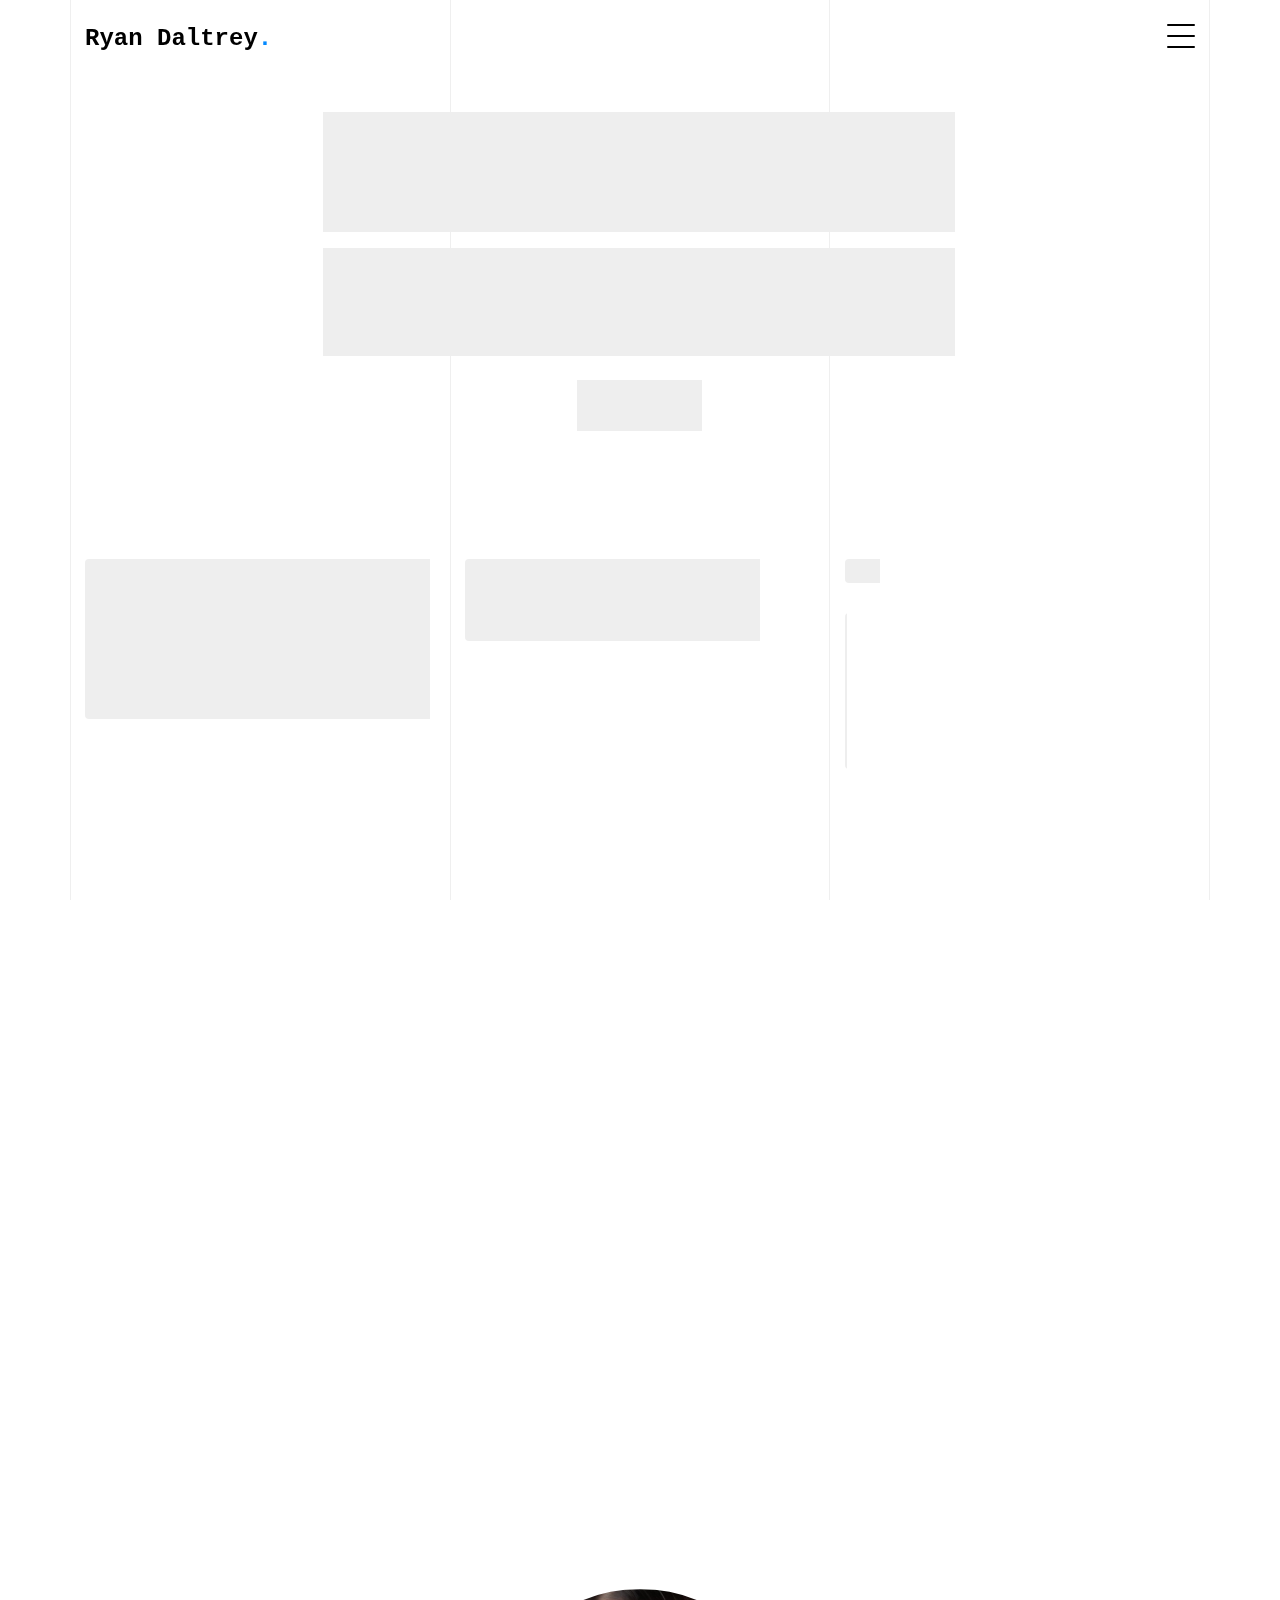
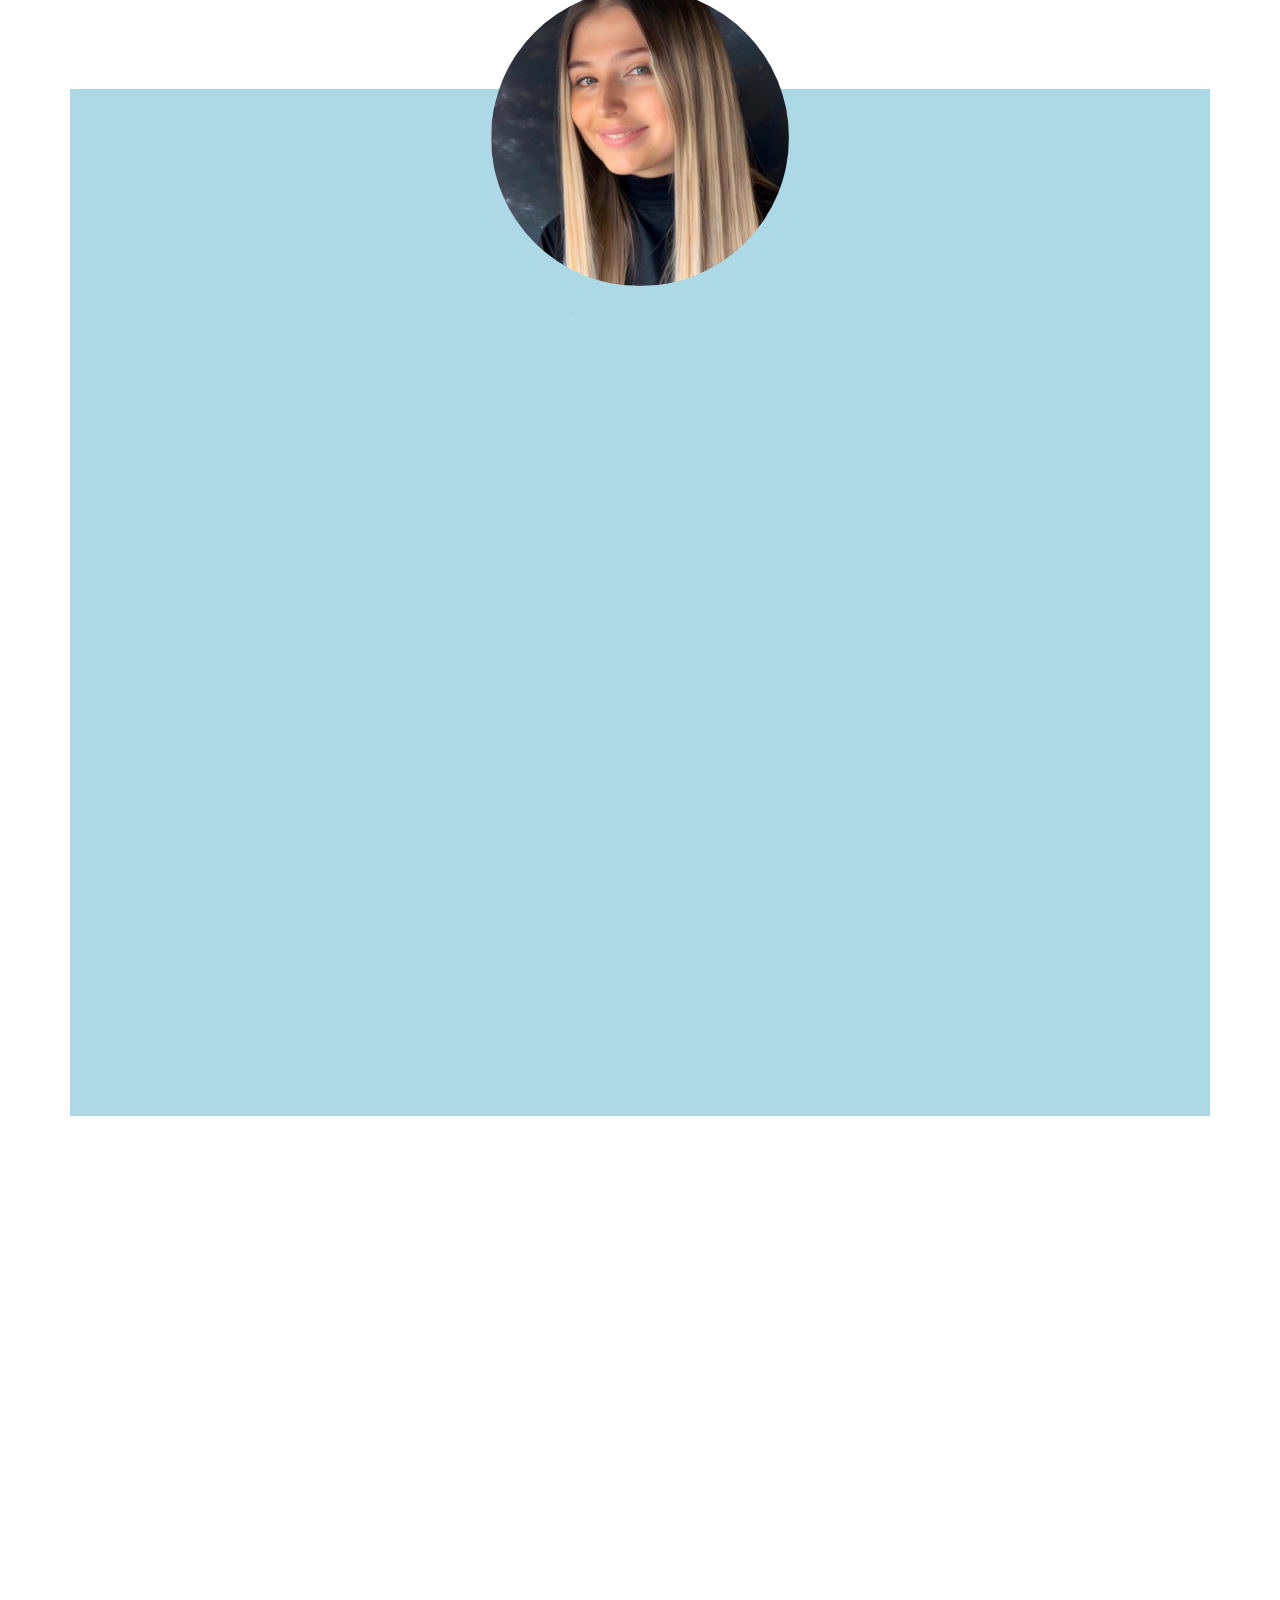
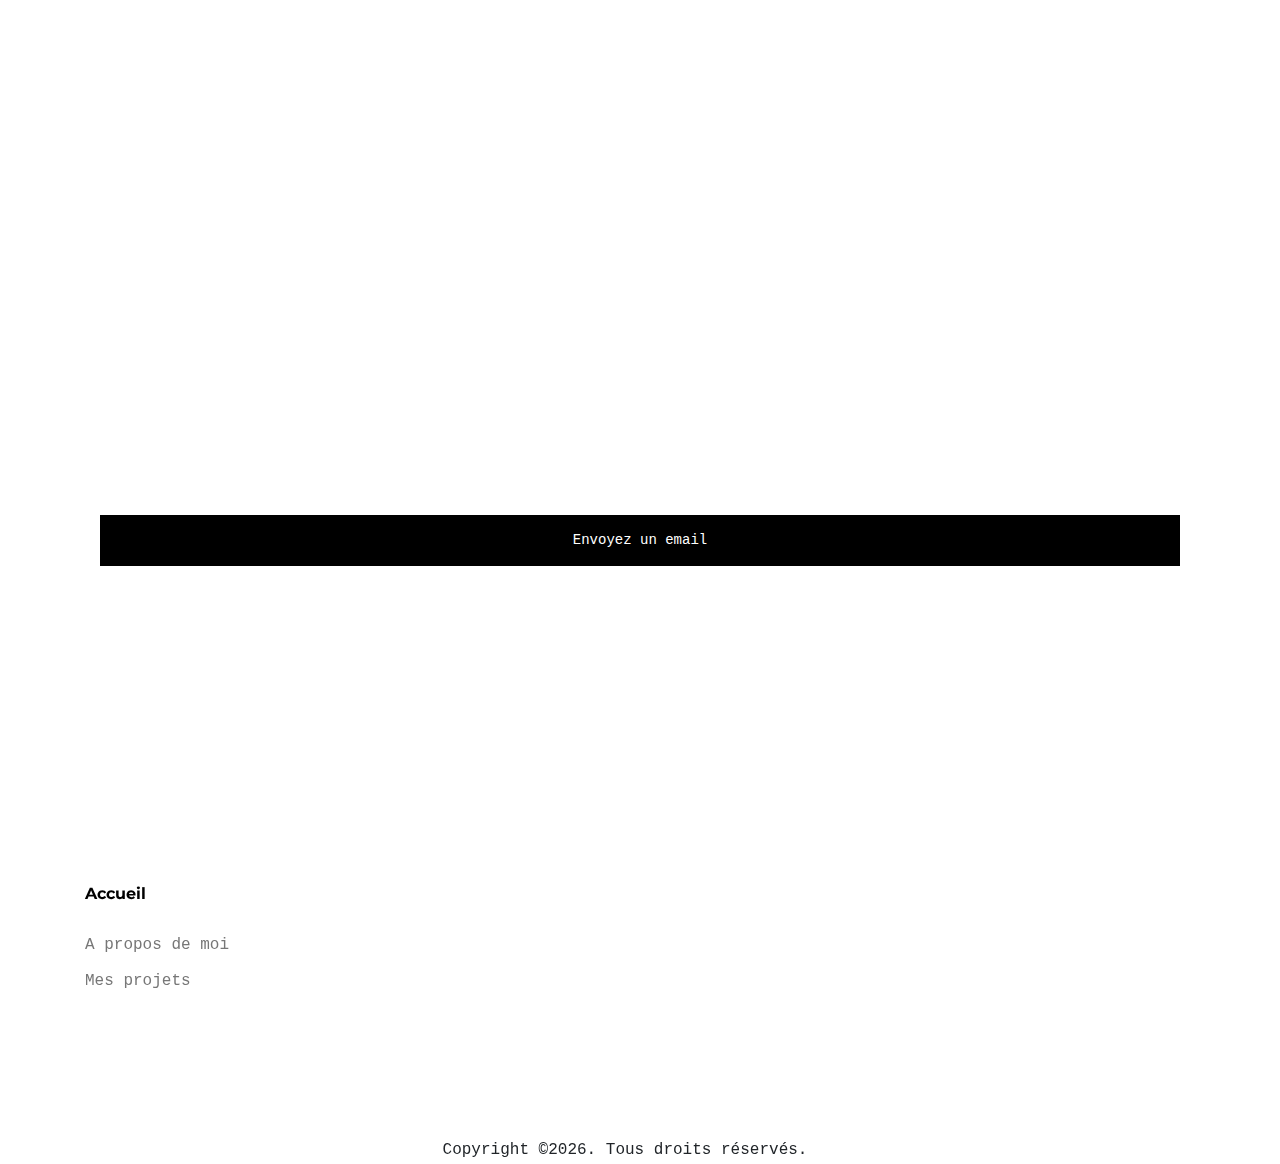
==== commit 2b938d0f: "UPDATE des liens Linkedin et Cv dans A propos de moi" ====
--- a/index.html
+++ b/index.html
@@ -290,7 +290,7 @@
               En dehors du travail, je suis une personne simple qui apprécie les plaisirs de la vie. Je profite de mon temps libre pour me consacrer à ma famille, pratiquer du sport et découvrir de nouveaux horizons à travers les voyages.</p>
 
 
-            <p class="gsap-reveal-hero text-center"><a href="https:/www.linkedin.com/in/ryandaltrey" target="_blank" class="btn btn-outline-black">Mon LinkedIn</a></p>   
+            <p class="gsap-reveal-hero text-center"><a href="https://www.linkedin.com/in/ryandaltrey" target="_blank" class="btn btn-outline-black">Mon LinkedIn</a></p>   
             <p class="gsap-reveal-hero text-center"><a href="https://www.canva.com/design/DAGG4ixS7q8/iYFrBUWhsFBtr98k7_Oa-w/view?utm_content=DAGG4ixS7q8&utm_campaign=designshare&utm_medium=link&utm_source=editor" target="_blank" class="btn btn-outline-black">Mon CV</a></p>  
           </div>
         </div>
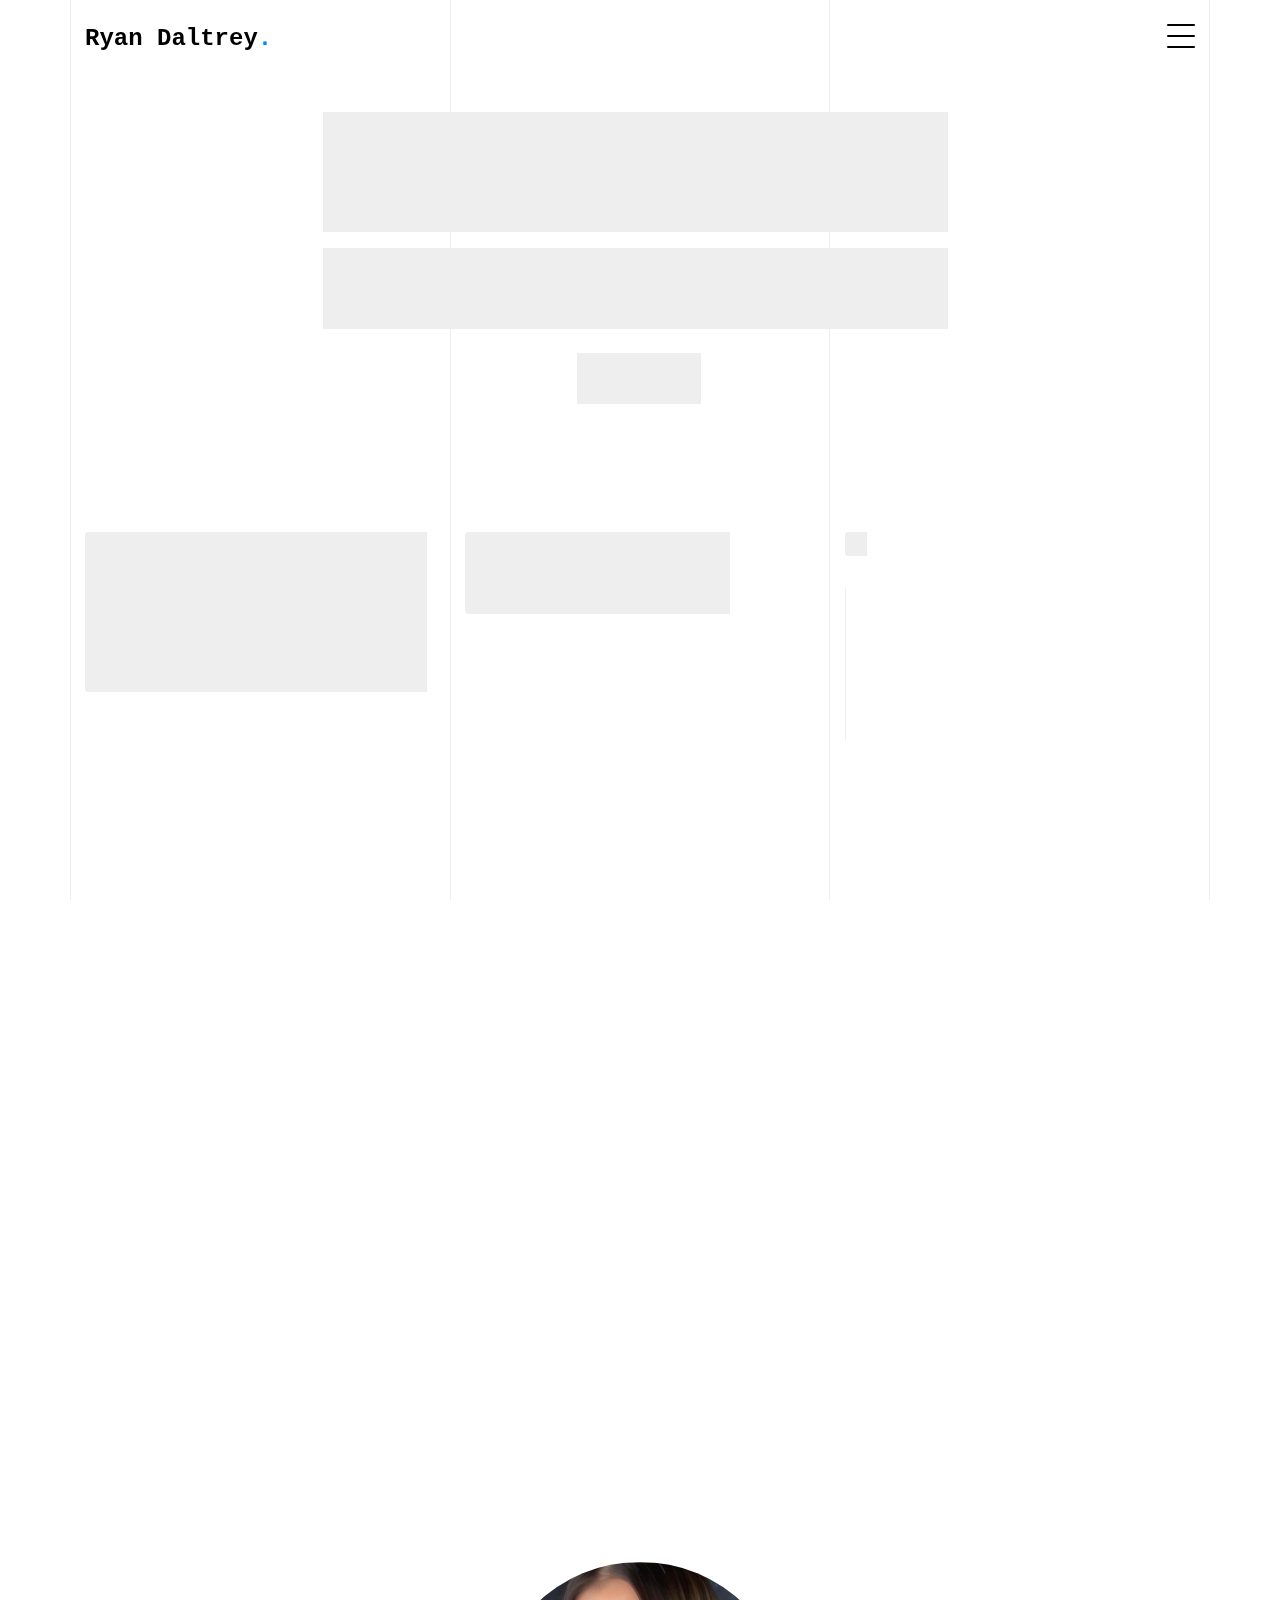
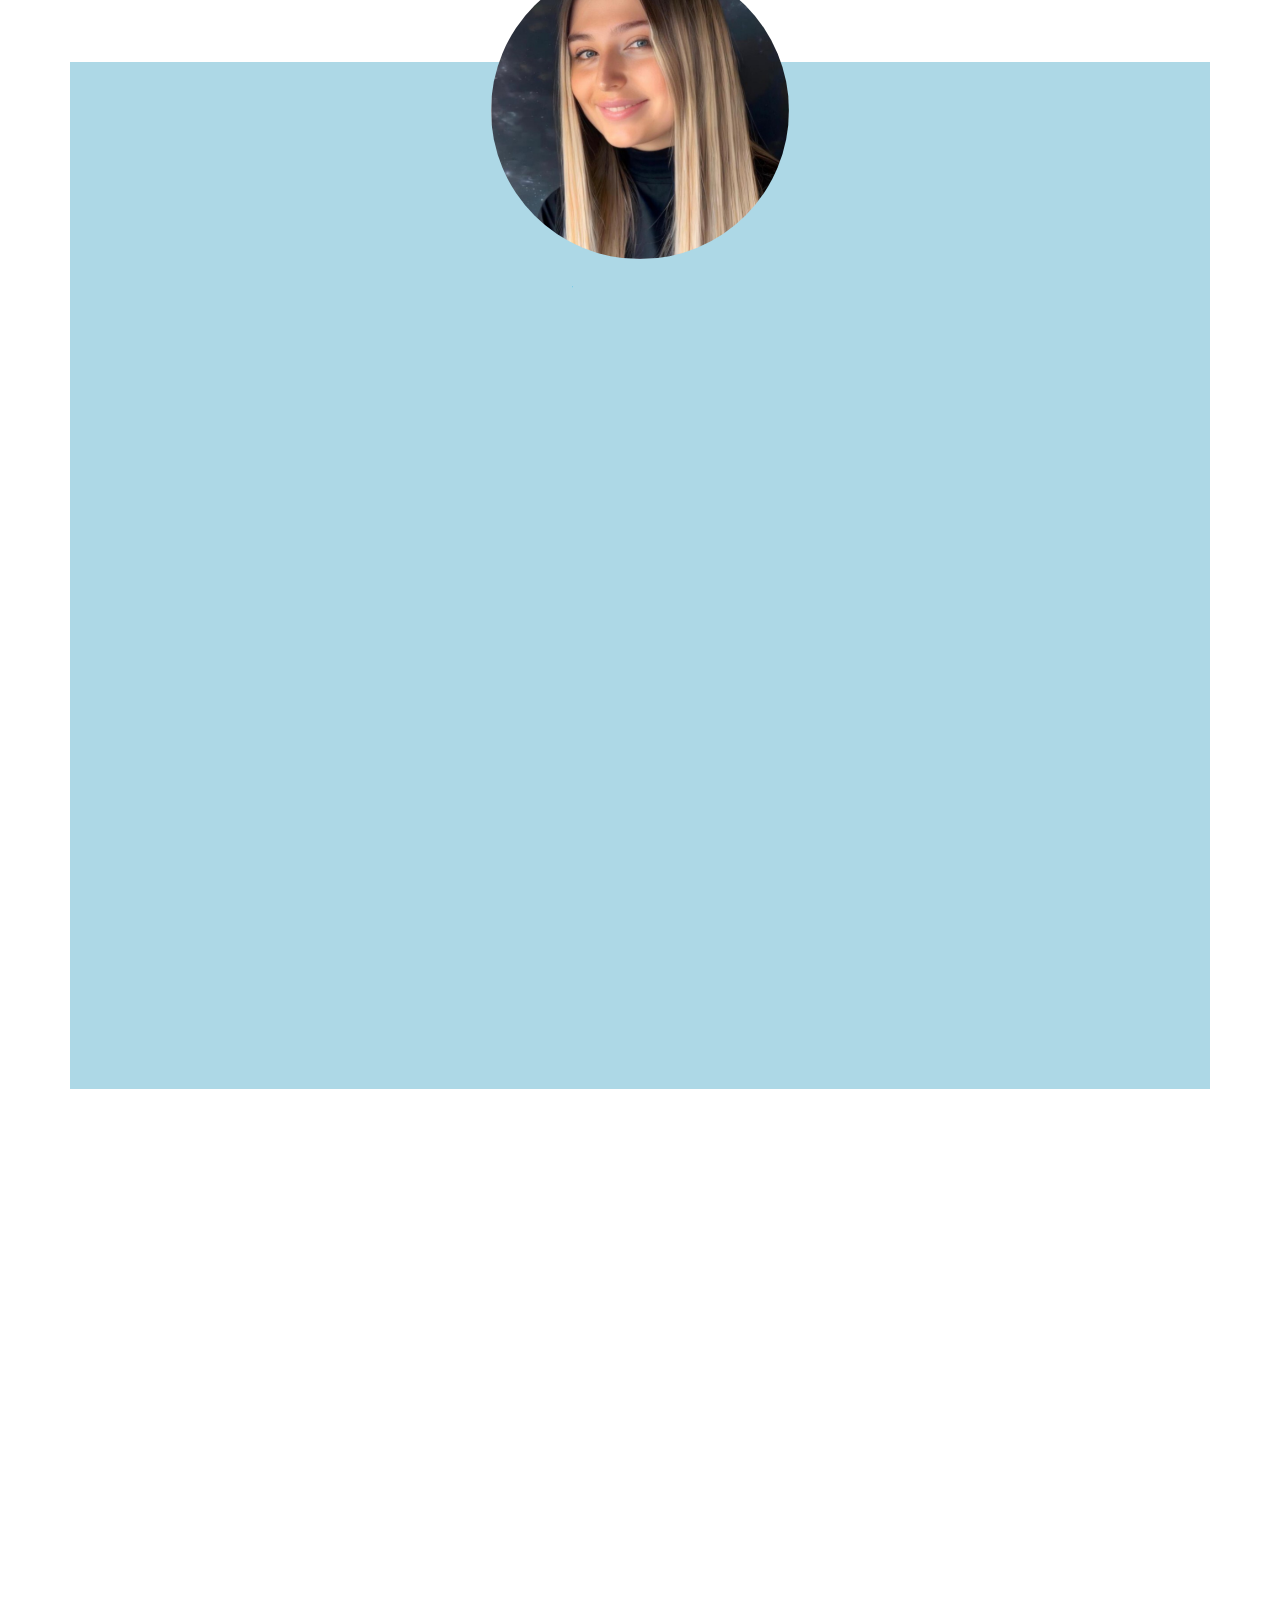
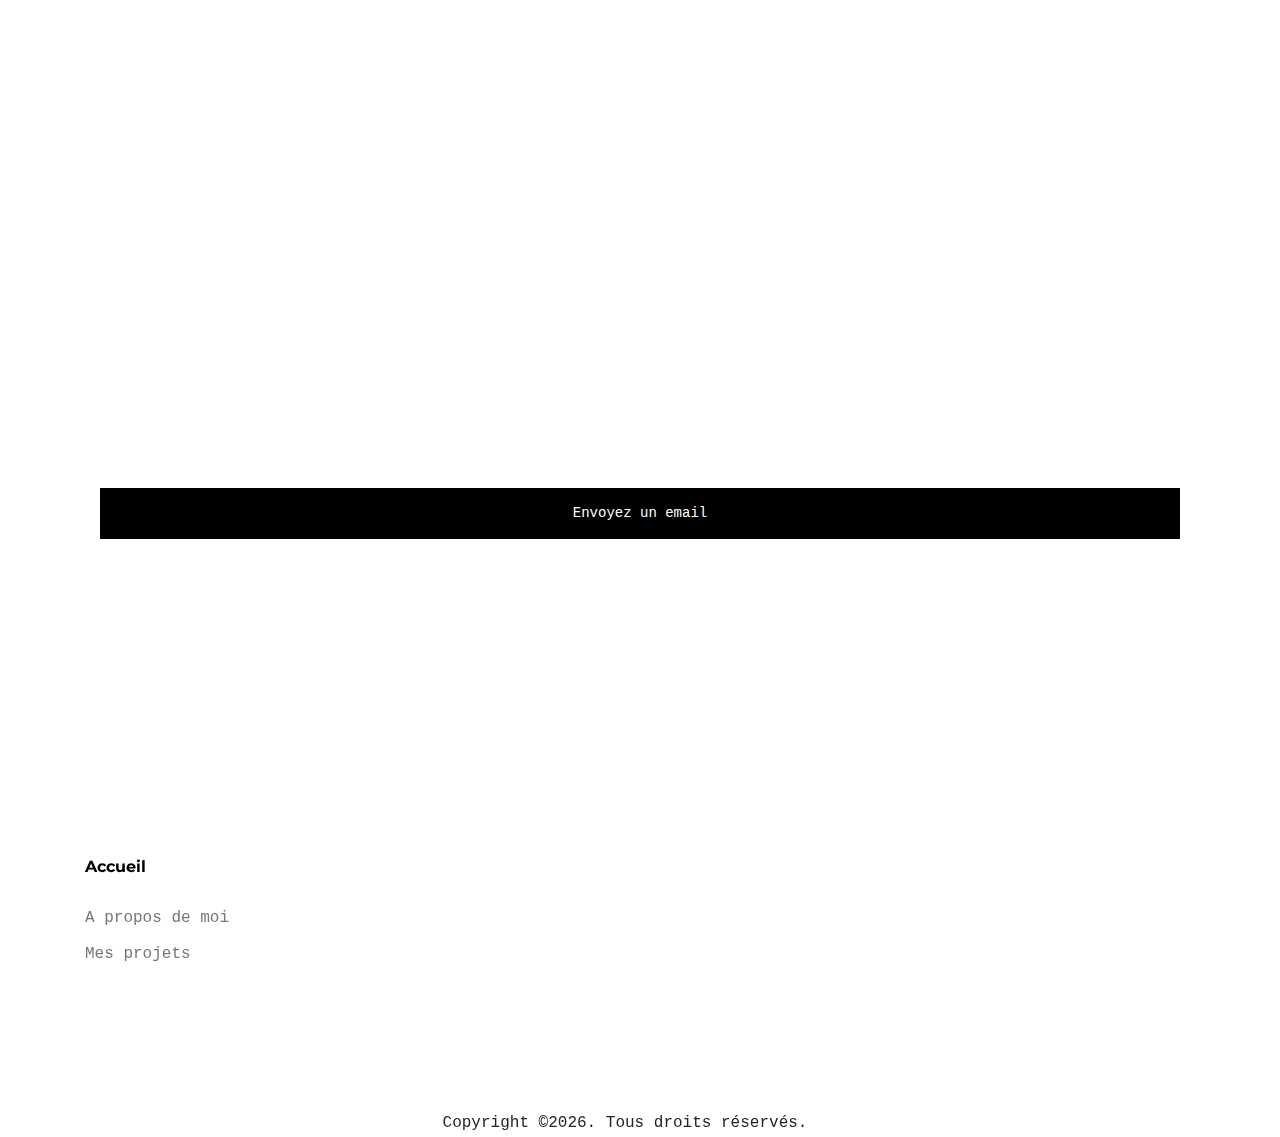
==== commit a1ff1b16: "UPDATE de ma phrase d'accroche et description de moi meme dans A propos de moi." ====
--- a/index.html
+++ b/index.html
@@ -71,8 +71,7 @@
         <div class="col-md-7">
           <h1 class="heading gsap-reveal-hero mb-3"><strong>Developeuse web & web mobile<span class="text-primary">.</span></strong></h1>
           <h2 class="subheading gsap-reveal-hero mb-4">
-            Développeuse web compétente et dotée d'un excellent esprit d'apprentissage, je recherche une alternance pour évoluer au sein d'une équipe et acquérir une expérience professionnelle solide.
-          </h2>
+            Passionnée par le code et créative dans l'âme, je transforme des idées innovantes en solutions numériques performantes. Découvrez mon parcours et mes projets.          </h2>
           <p class="gsap-reveal-hero"><a href="https://github.com/RyanDaltrey" target="_blank" class="btn btn-outline-black">Mon GitHub</a></p>    
         </div>
       </div>
@@ -285,7 +284,7 @@
 
             <p class="gsap-reveal-hero">Bientot diplômé d'une formation en développement web et web mobile (Bac+2), je suis une jeune développeuse plein d'enthousiasme et avide de mettre mes compétences au service de projets innovants.Animée par une forte curiosité pour l'informatique et les métiers d'avenir, j'ai décidé de me lancer dans le développement web. Ma créativité et mon esprit d'analyse me permettent de trouver des solutions innovantes et de cerner les besoins des utilisateurs. De nature bilingue anglais/français, je suis à l'aise dans les environnements multiculturels et m'adapte facilement à de nouveaux contextes. </p>
             
-            <p class="gsap-reveal-hero">  Je suis une personne dynamique et enthousiaste, capable de m'intégrer rapidement au sein d'une équipe et de contribuer activement aux brainstormings. Mon sens du travail en autonomie me permet également d'évoluer de manière indépendante et de mener à bien mes missions avec professionnalisme.
+            <p class="gsap-reveal-hero">  Je suis une personne dynamique et bienveillante, capable de m'intégrer rapidement au sein d'une équipe et de contribuer activement aux brainstormings. Mon sens du travail en autonomie me permet également d'évoluer de manière indépendante et de mener à bien mes missions avec professionnalisme.
 
               En dehors du travail, je suis une personne simple qui apprécie les plaisirs de la vie. Je profite de mon temps libre pour me consacrer à ma famille, pratiquer du sport et découvrir de nouveaux horizons à travers les voyages.</p>
 
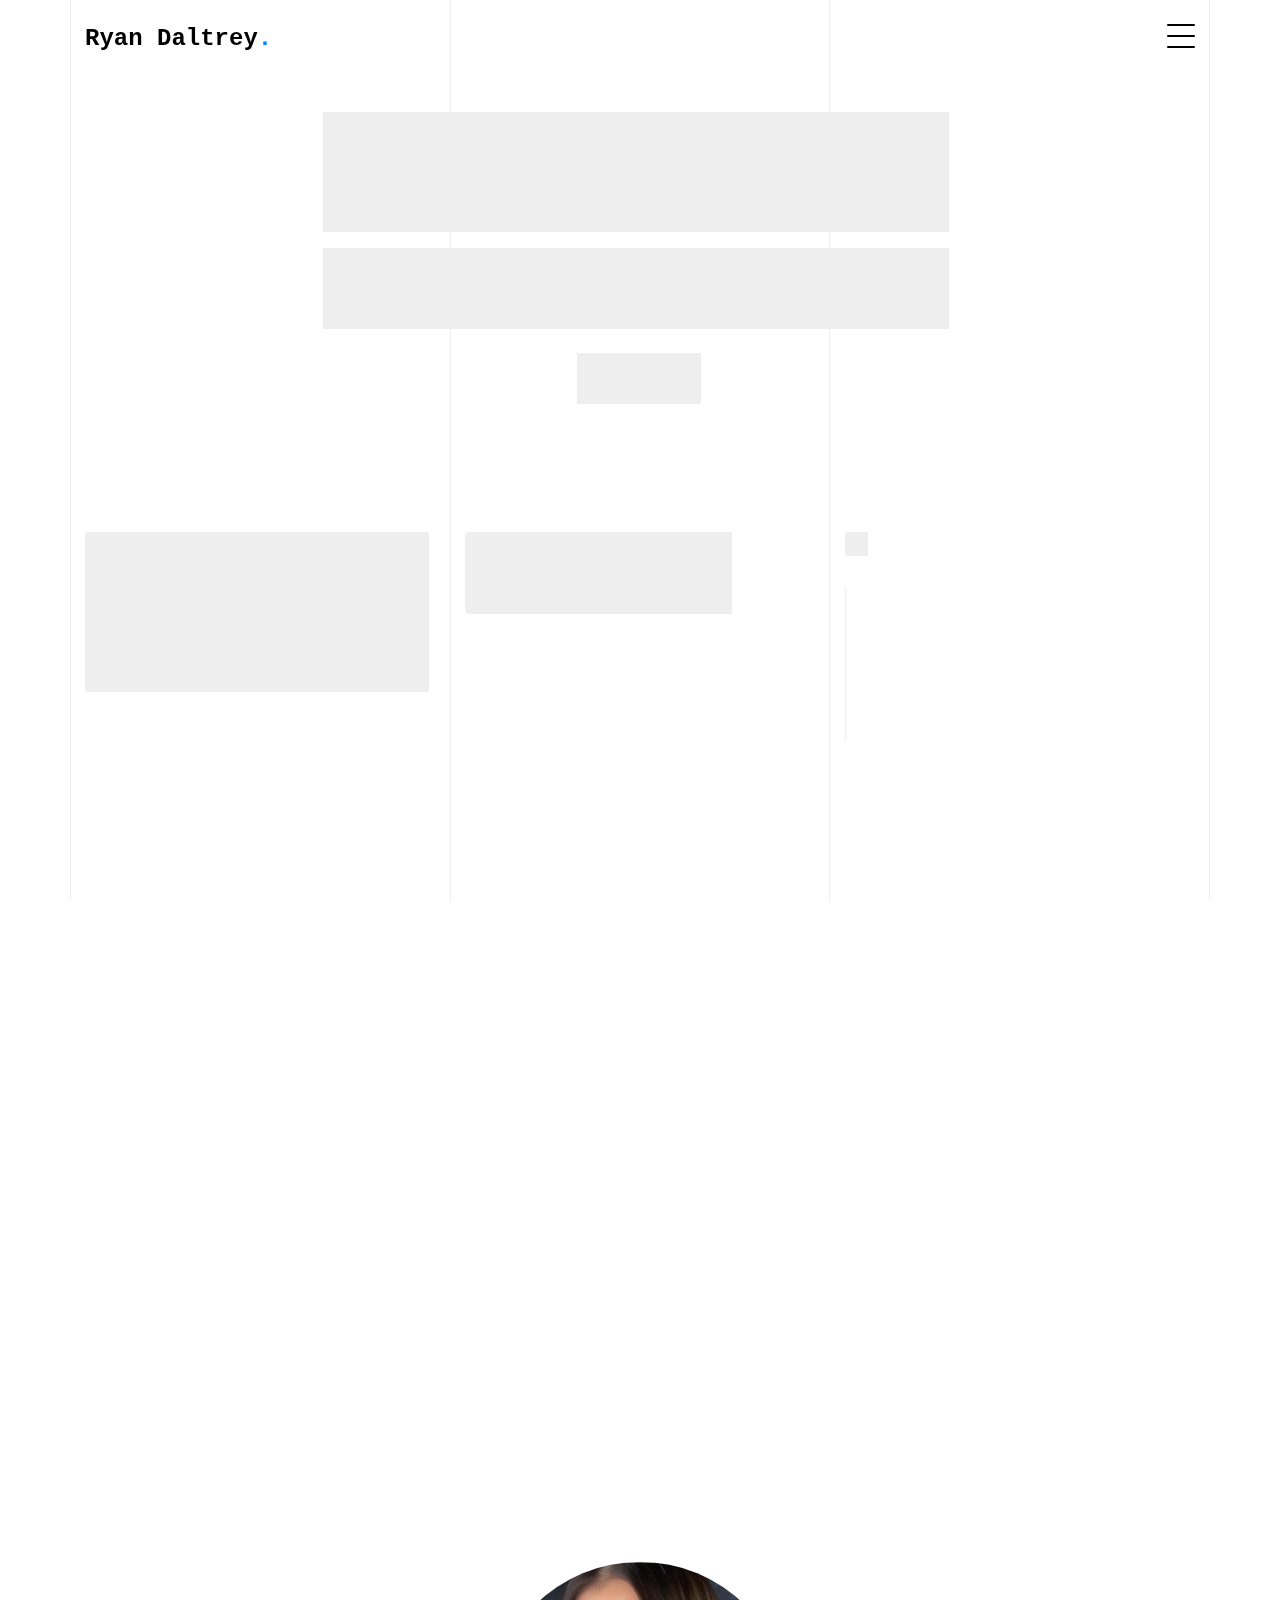
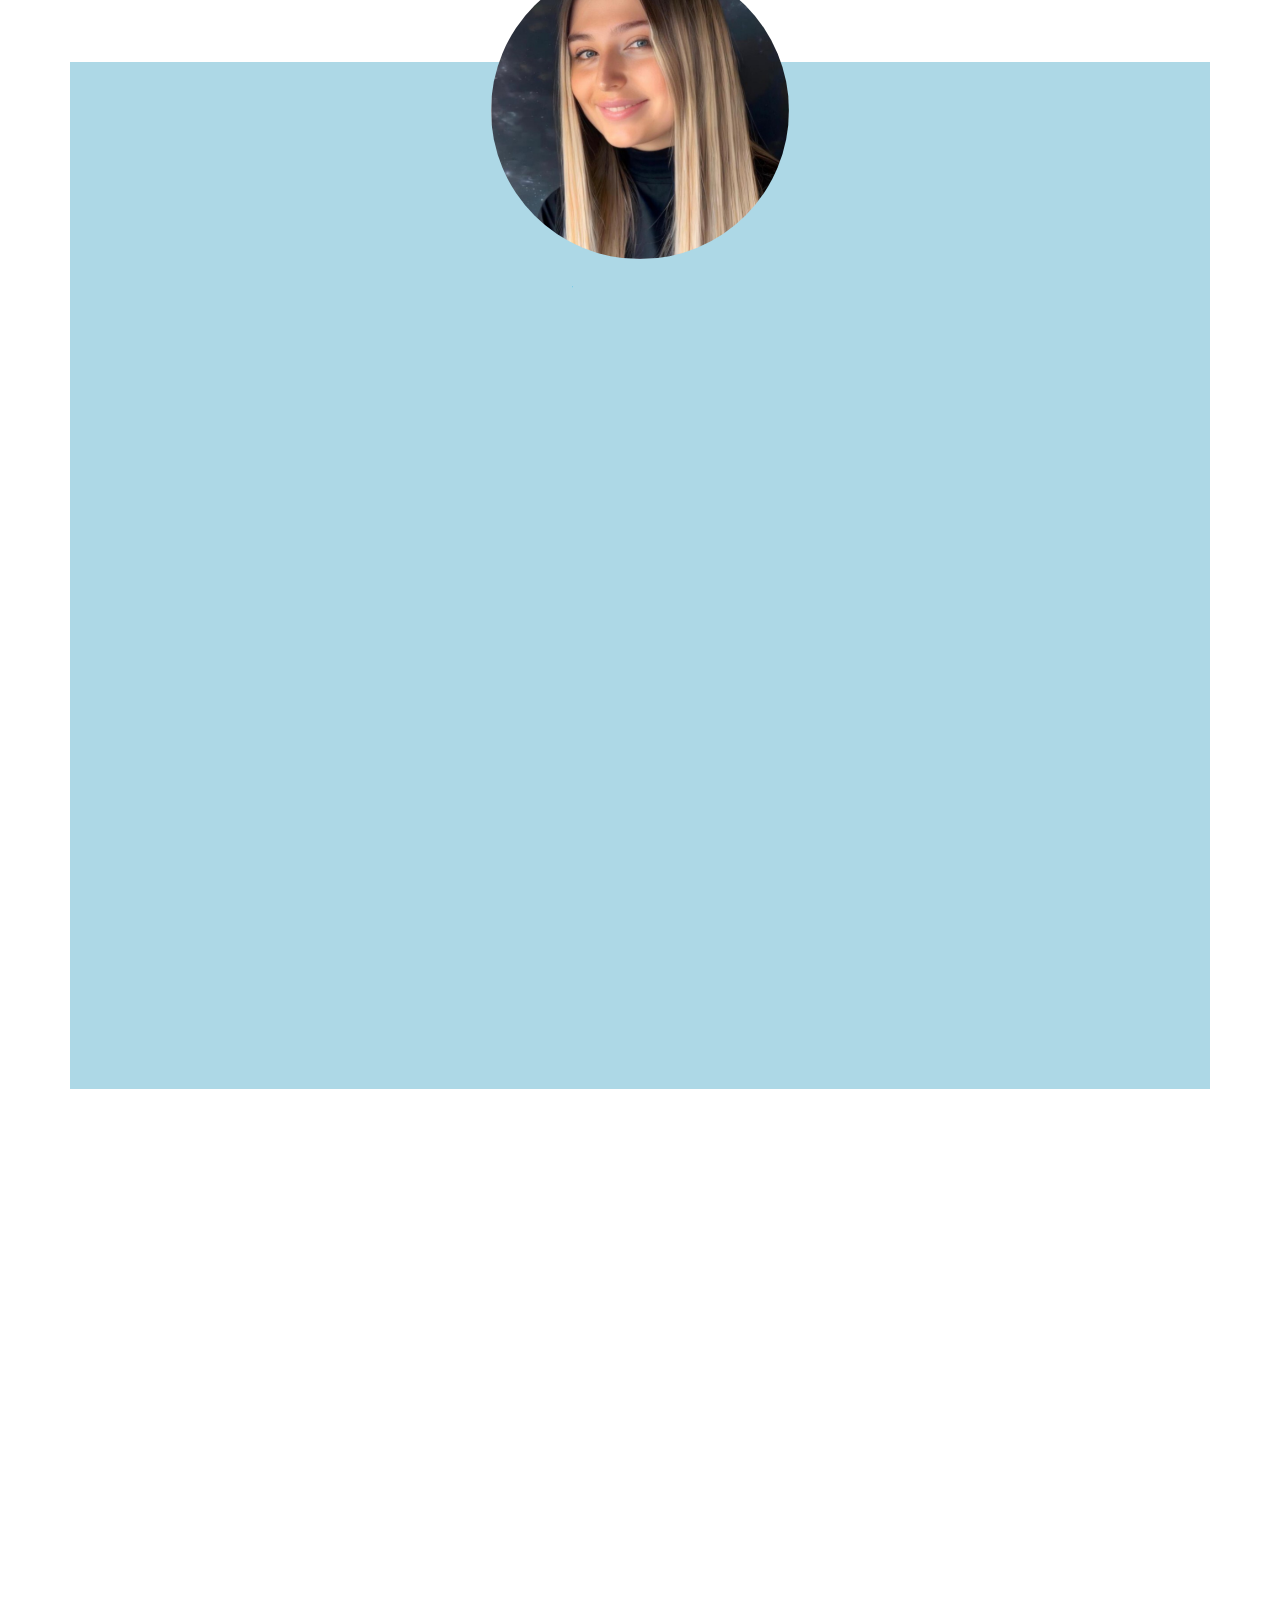
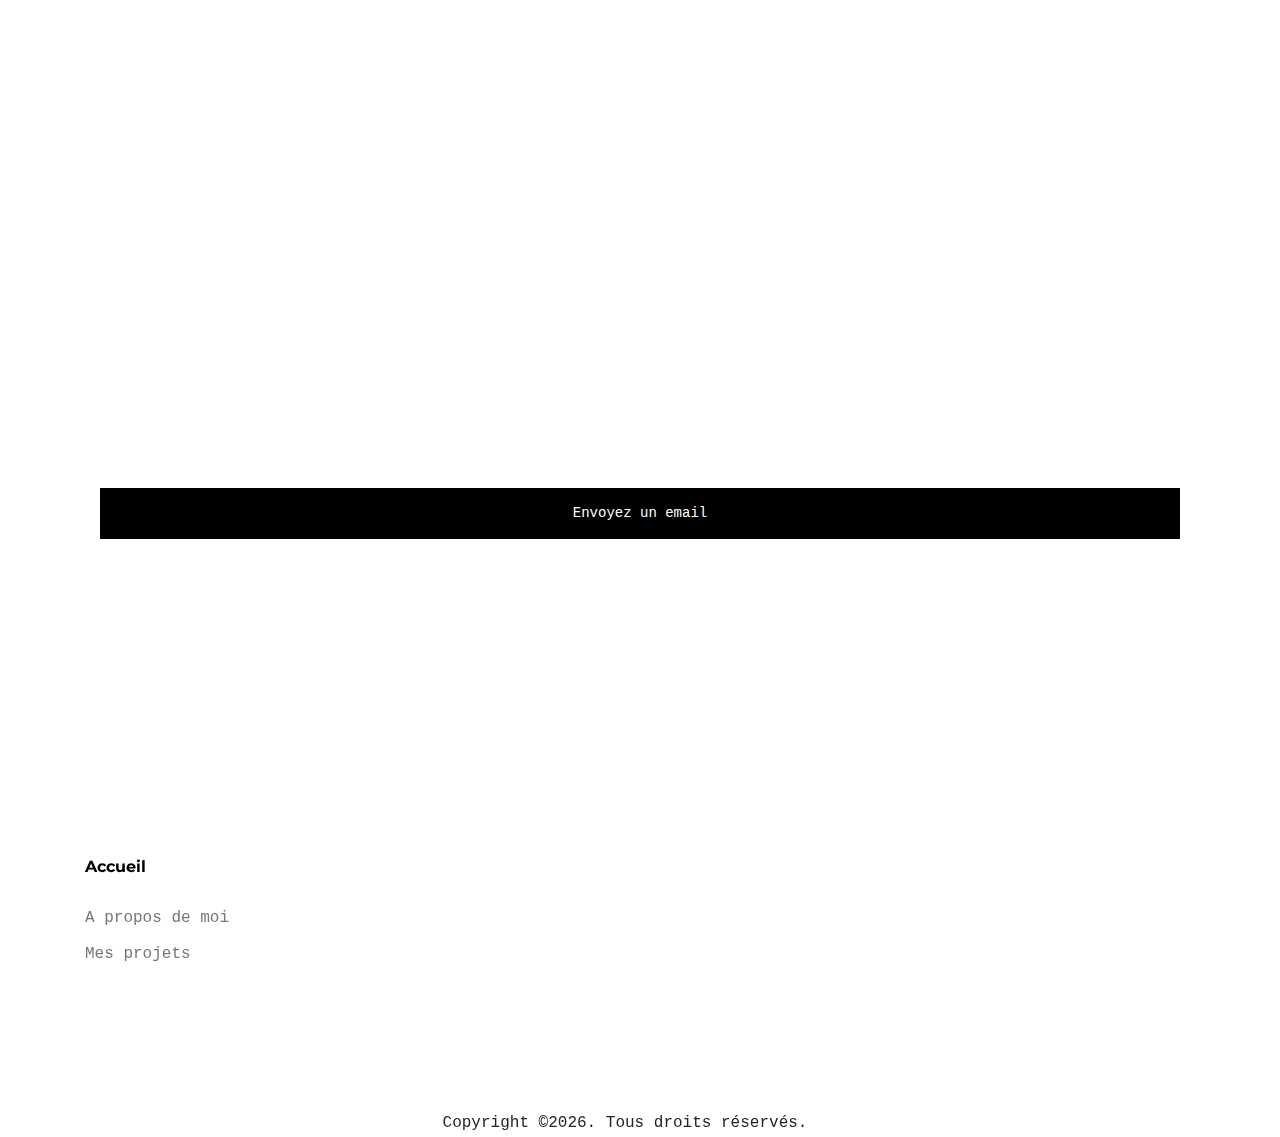
==== commit d4879f09: "UPDATE de mon cv dans le boutton CV." ====
--- a/index.html
+++ b/index.html
@@ -290,7 +290,7 @@
 
 
             <p class="gsap-reveal-hero text-center"><a href="https://www.linkedin.com/in/ryandaltrey" target="_blank" class="btn btn-outline-black">Mon LinkedIn</a></p>   
-            <p class="gsap-reveal-hero text-center"><a href="https://www.canva.com/design/DAGG4ixS7q8/iYFrBUWhsFBtr98k7_Oa-w/view?utm_content=DAGG4ixS7q8&utm_campaign=designshare&utm_medium=link&utm_source=editor" target="_blank" class="btn btn-outline-black">Mon CV</a></p>  
+            <p class="gsap-reveal-hero text-center"><a href="https://www.canva.com/design/DAGJOzj6NLE/q07yT9xjVrSggLs0lnrKpQ/view?utm_content=DAGJOzj6NLE&utm_campaign=designshare&utm_medium=link&utm_source=editor" target="_blank" class="btn btn-outline-black">Mon CV</a></p>  
           </div>
         </div>
       </div>
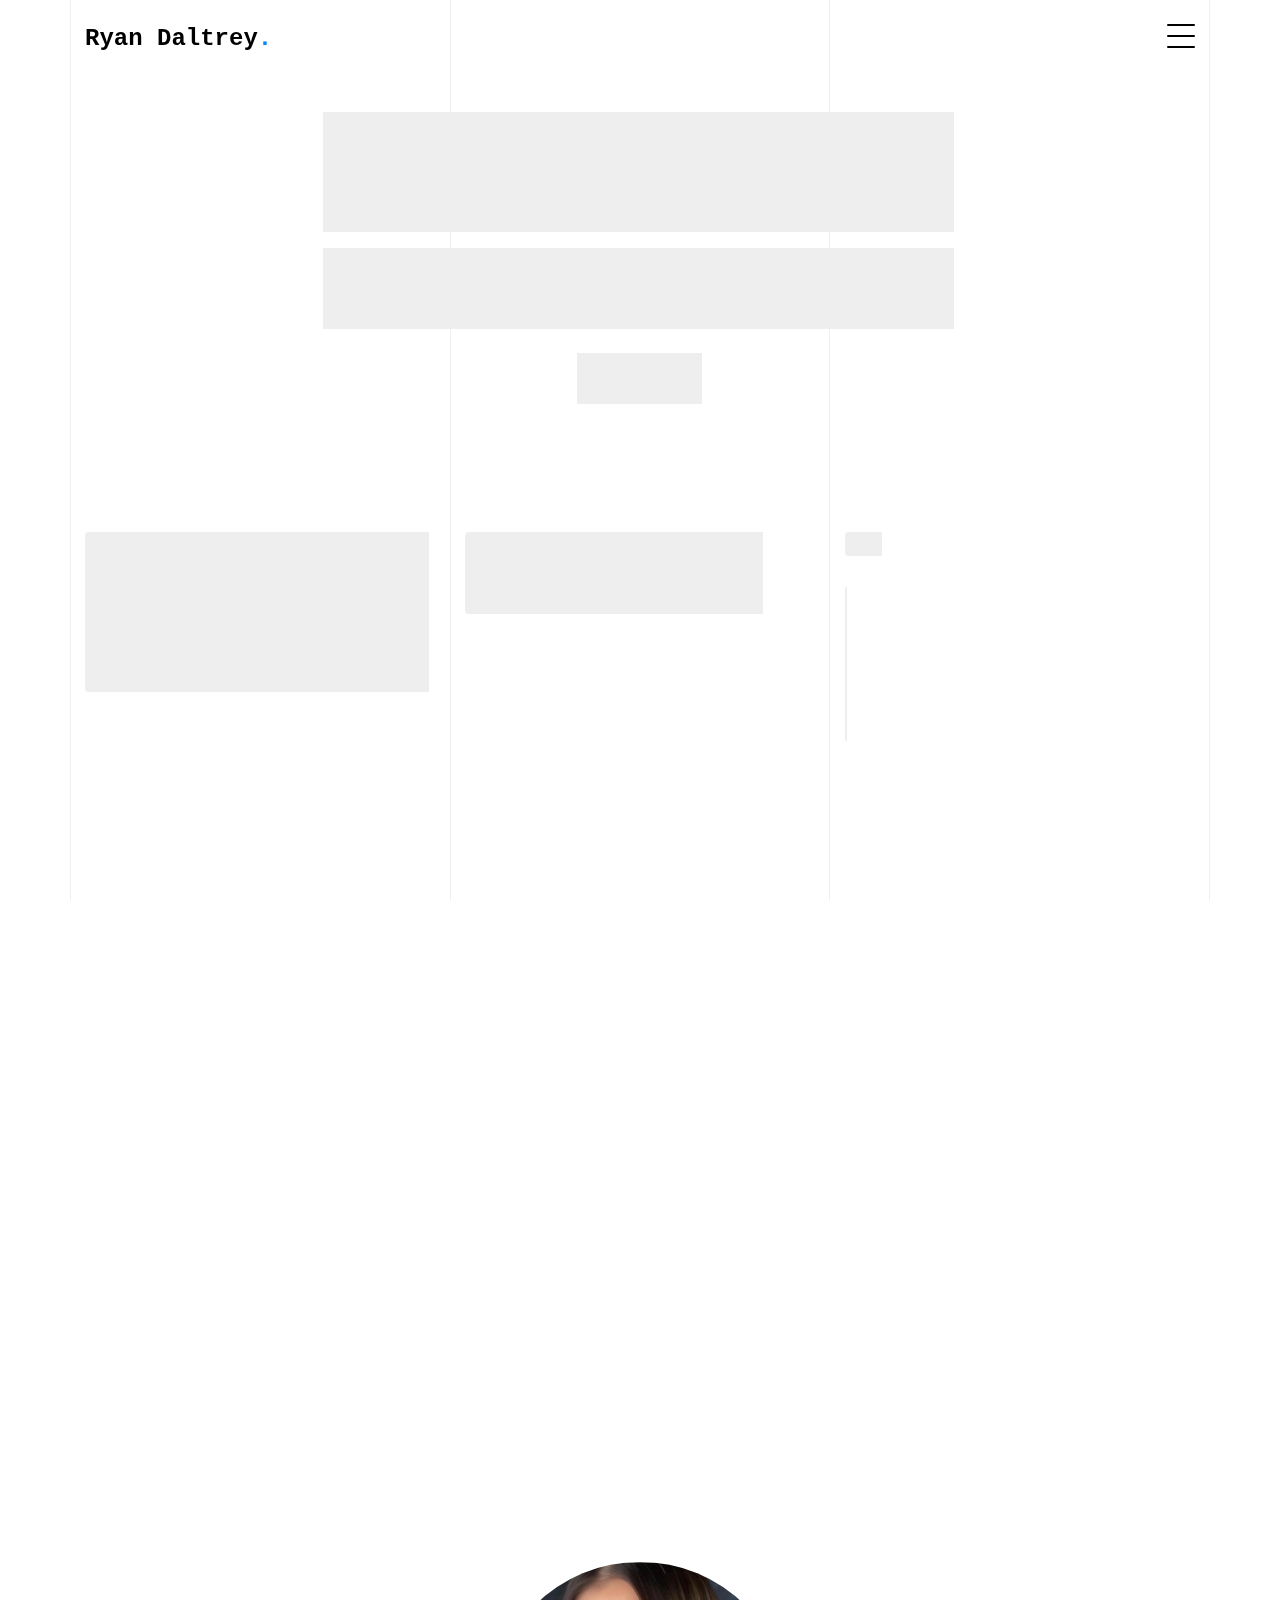
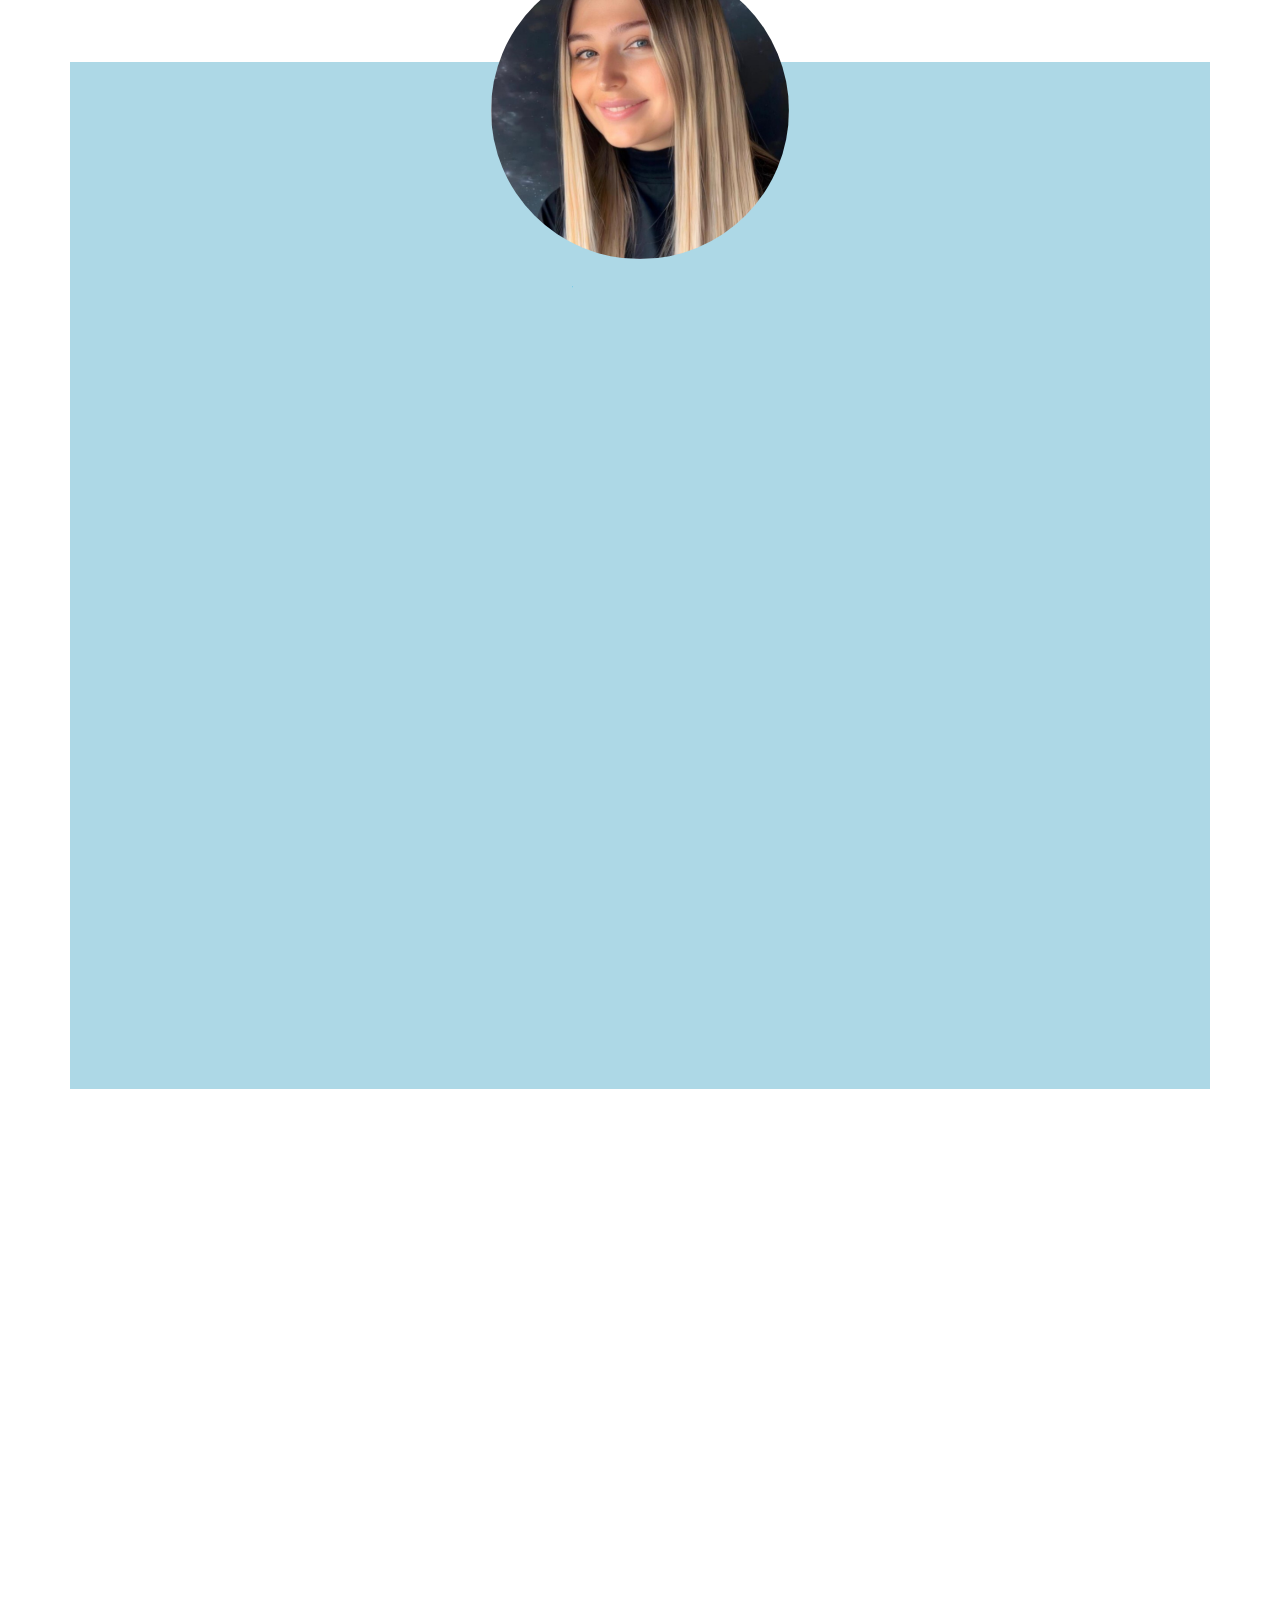
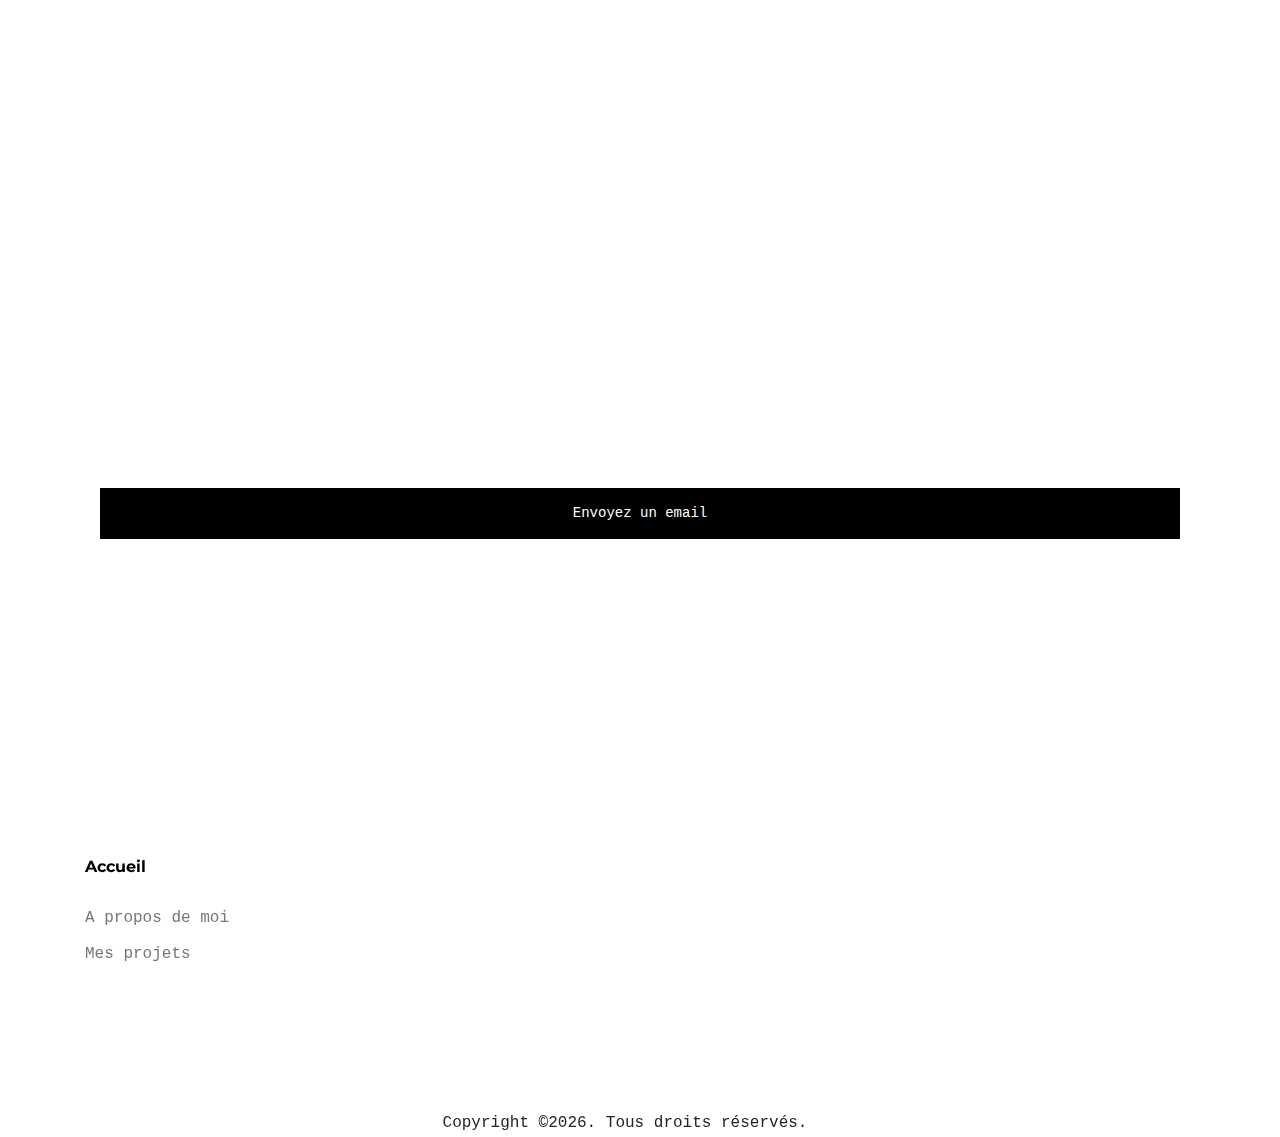
==== commit d6189254: "Correction de formulation de a propros de moi." ====
--- a/index.html
+++ b/index.html
@@ -282,7 +282,7 @@
           <div class="col-lg-7">
 
 
-            <p class="gsap-reveal-hero">Bientot diplômé d'une formation en développement web et web mobile (Bac+2), je suis une jeune développeuse plein d'enthousiasme et avide de mettre mes compétences au service de projets innovants.Animée par une forte curiosité pour l'informatique et les métiers d'avenir, j'ai décidé de me lancer dans le développement web. Ma créativité et mon esprit d'analyse me permettent de trouver des solutions innovantes et de cerner les besoins des utilisateurs. De nature bilingue anglais/français, je suis à l'aise dans les environnements multiculturels et m'adapte facilement à de nouveaux contextes. </p>
+            <p class="gsap-reveal-hero">Diplômé d'une formation en développement web et web mobile (Bac+2), je suis une jeune développeuse plein d'enthousiasme et avide de mettre mes compétences au service de projets innovants.Animée par une forte curiosité pour l'informatique et les métiers d'avenir, j'ai décidé de me lancer dans le développement web. Ma créativité et mon esprit d'analyse me permettent de trouver des solutions innovantes et de cerner les besoins des utilisateurs. De nature bilingue anglais/français, je suis à l'aise dans les environnements multiculturels et m'adapte facilement à de nouveaux contextes. </p>
             
             <p class="gsap-reveal-hero">  Je suis une personne dynamique et bienveillante, capable de m'intégrer rapidement au sein d'une équipe et de contribuer activement aux brainstormings. Mon sens du travail en autonomie me permet également d'évoluer de manière indépendante et de mener à bien mes missions avec professionnalisme.
 
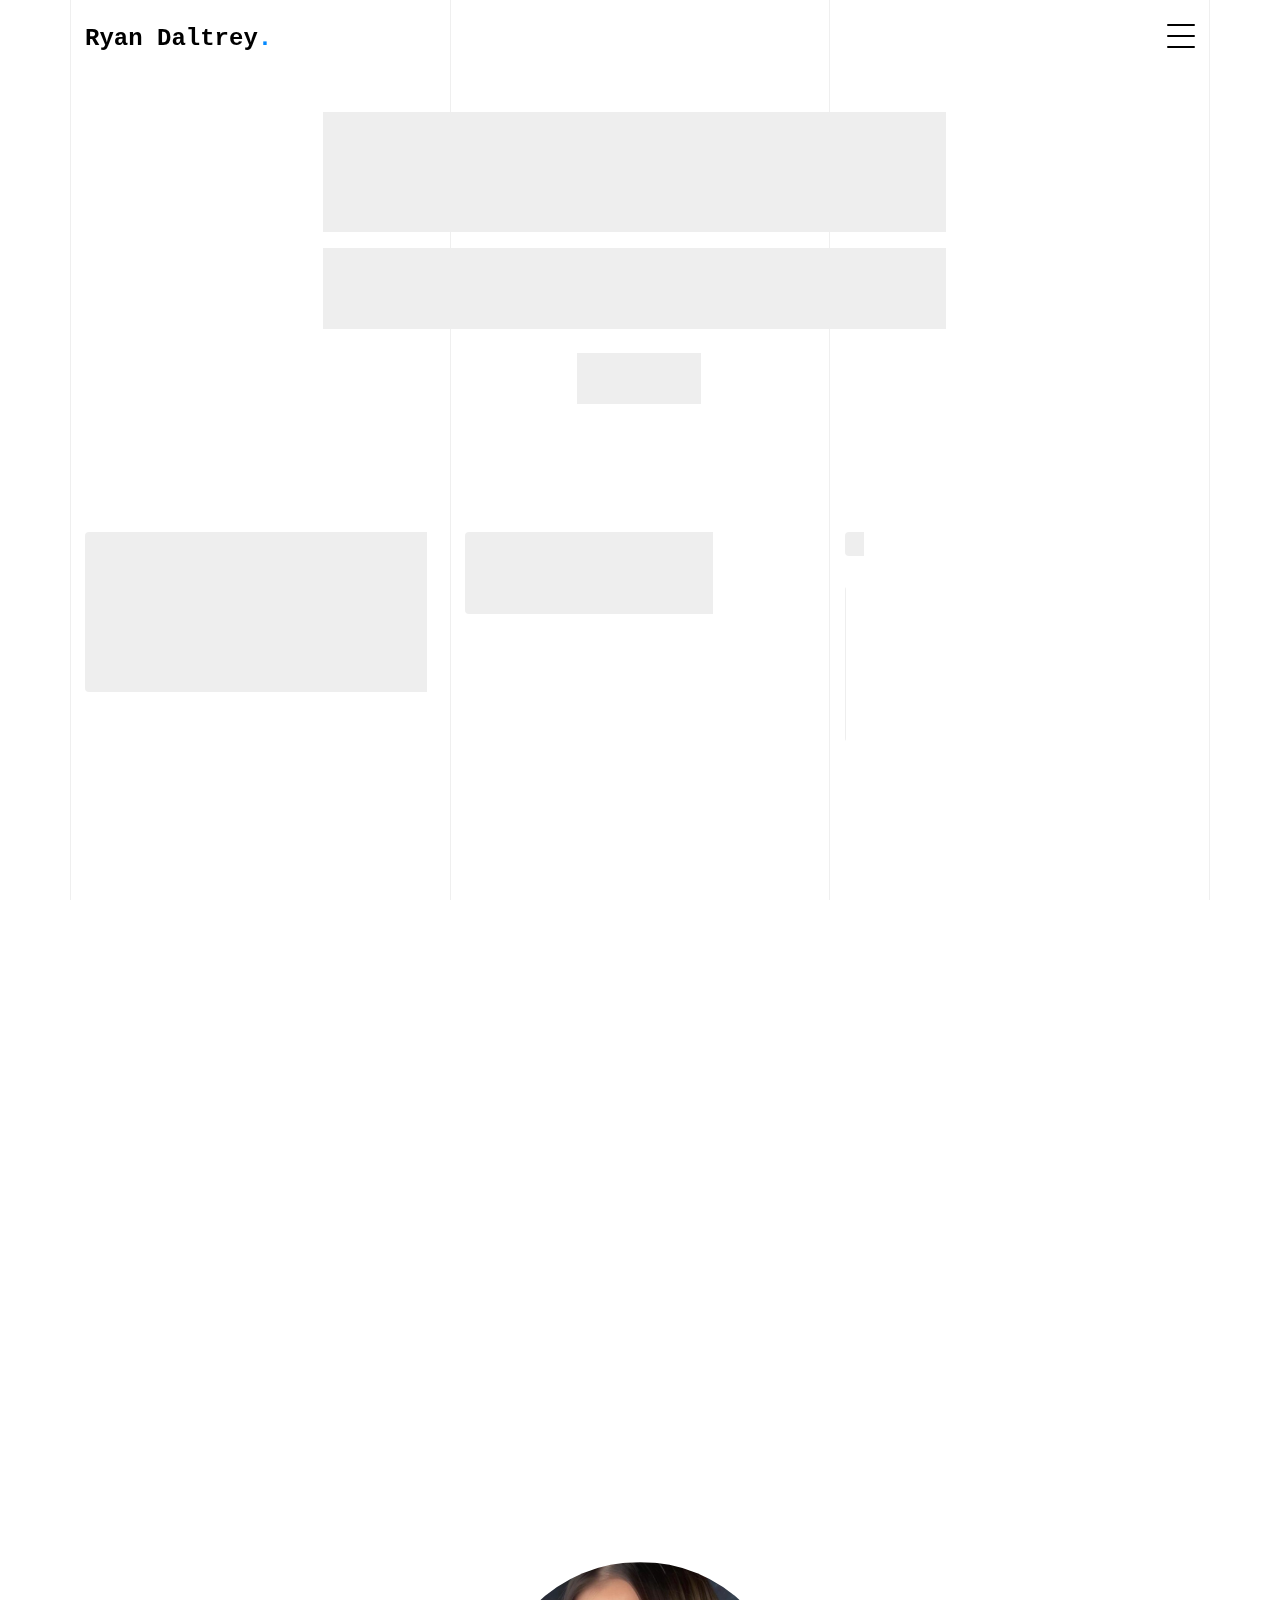
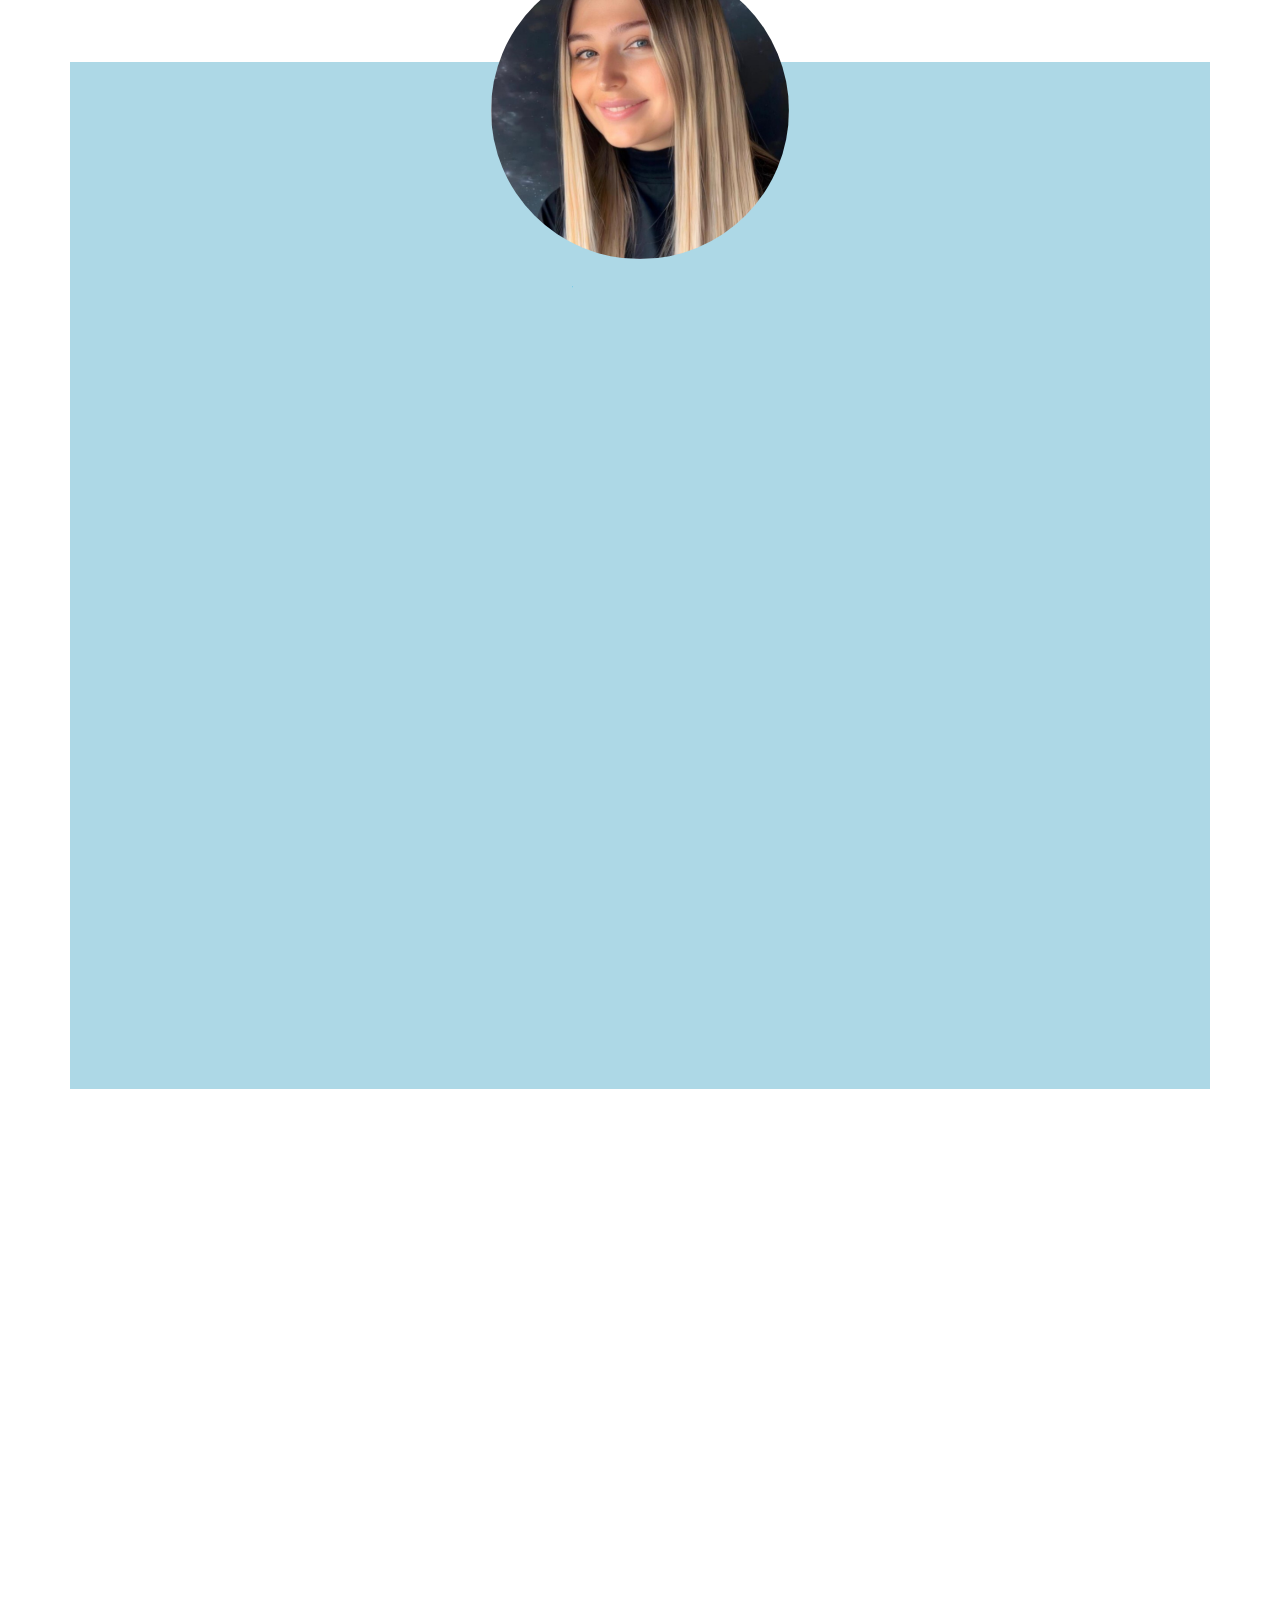
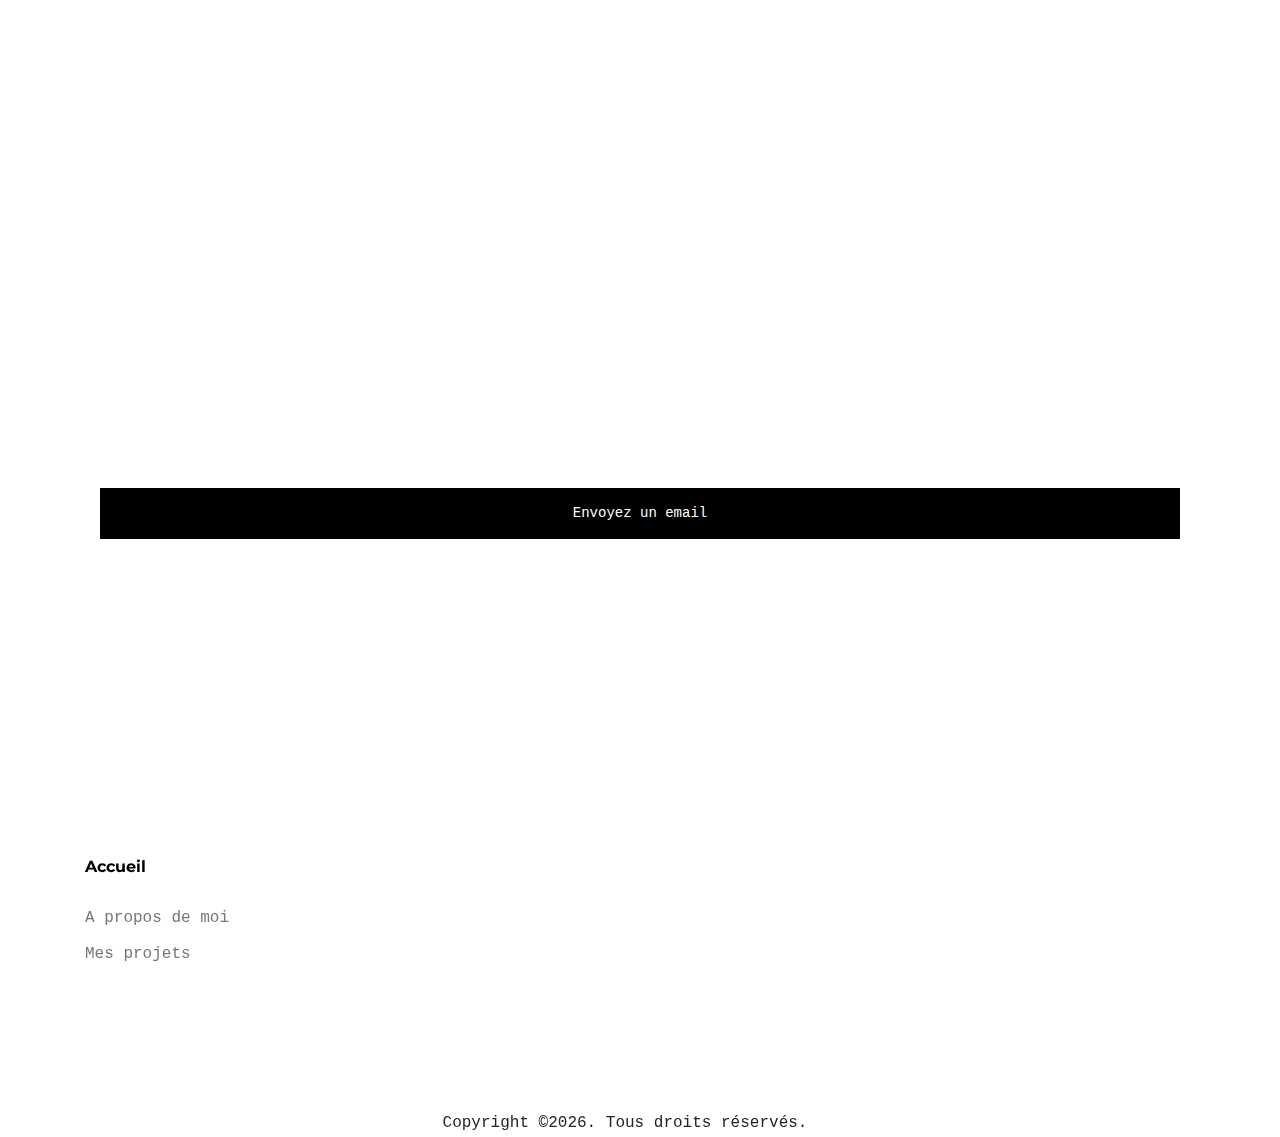
==== commit cd26fd5d: "changement d'orthographe" ====
--- a/index.html
+++ b/index.html
@@ -52,7 +52,7 @@
         <ul class="js-clone-nav d-none d-lg-inline-none site-menu float-right site-nav-wrap">
           <li><a href="#home-section" class="nav-link active">Accueil</a></li>
           <li><a href="#portfolio-section" class="nav-link">Mes projets</a></li>
-          <li><a href="#about-section" class="nav-link">À propos</a></li>
+          <li><a href="#about-section" class="nav-link">À propos de moi</a></li>
           <li><a href="#skills-section" class="nav-link">Skills</a></li>
           <li><a href="#contact-section" class="nav-link">Contactez-moi</a></li>
         </ul>
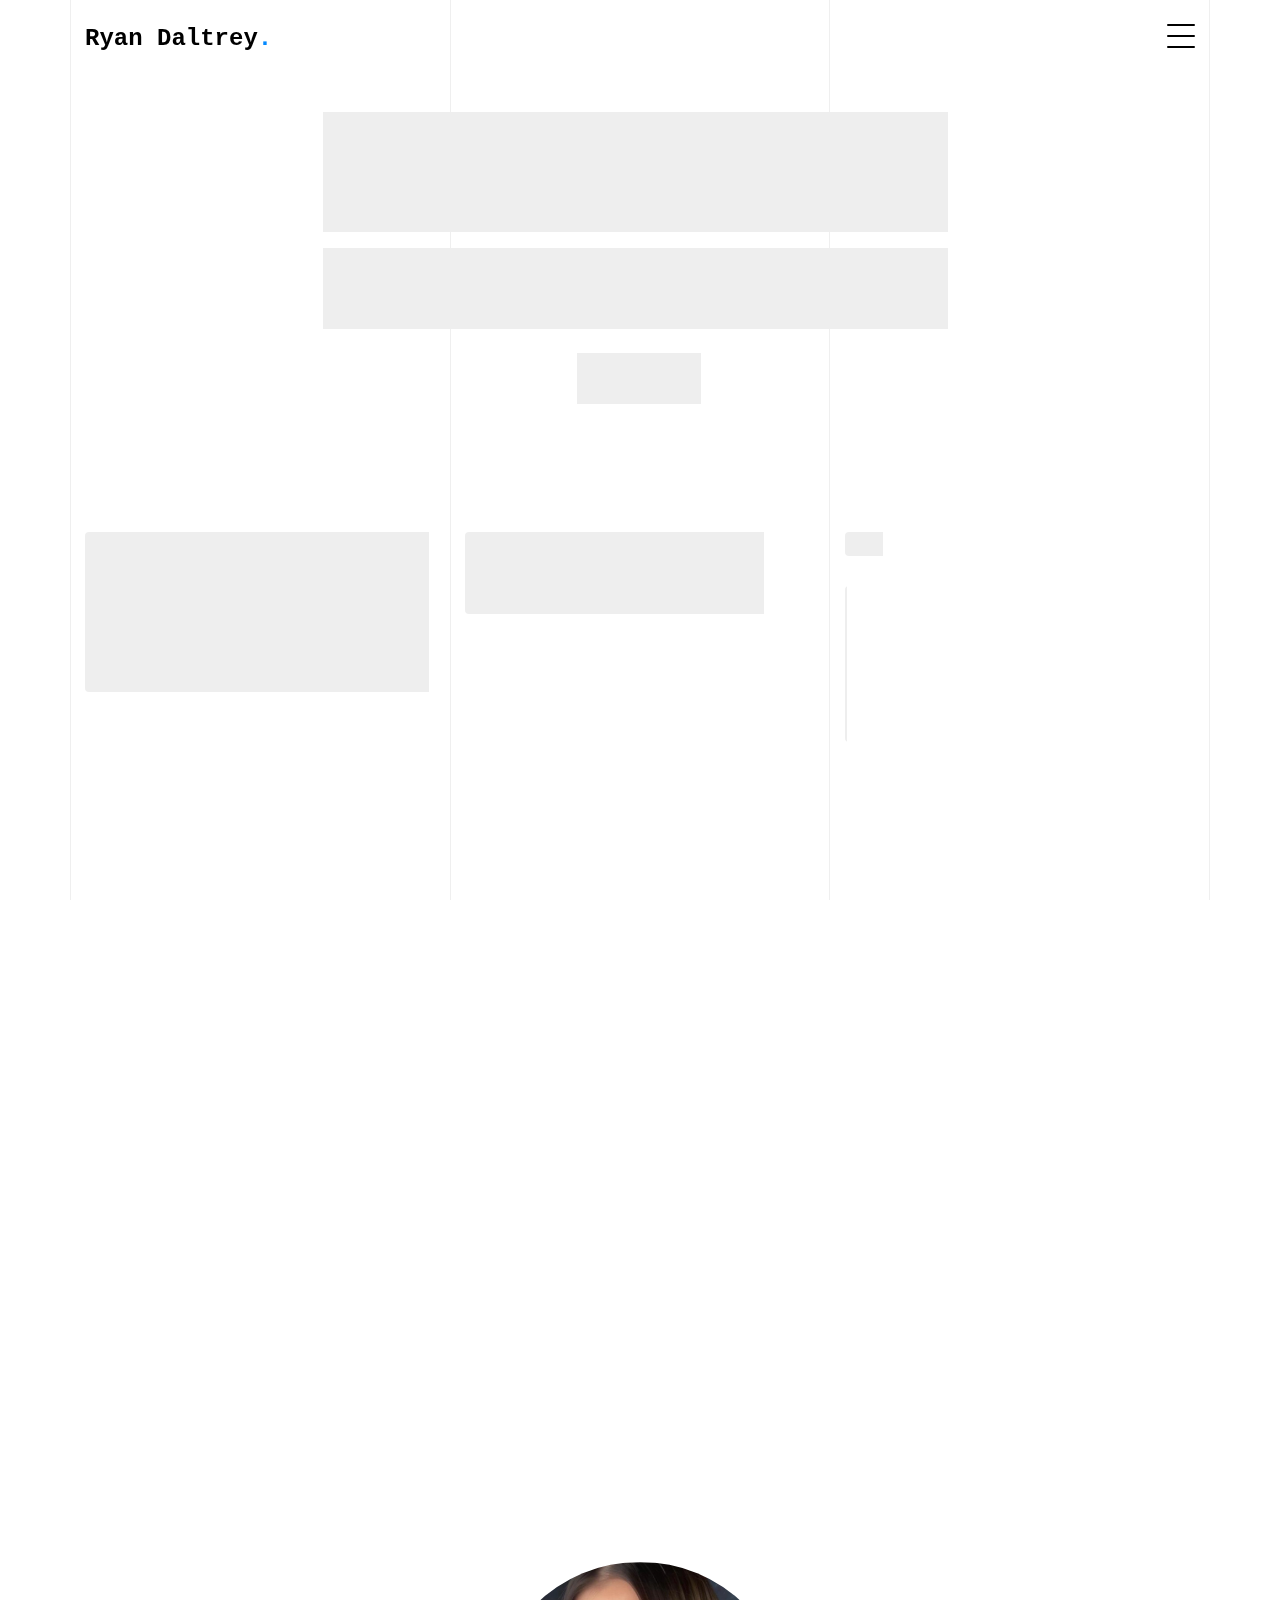
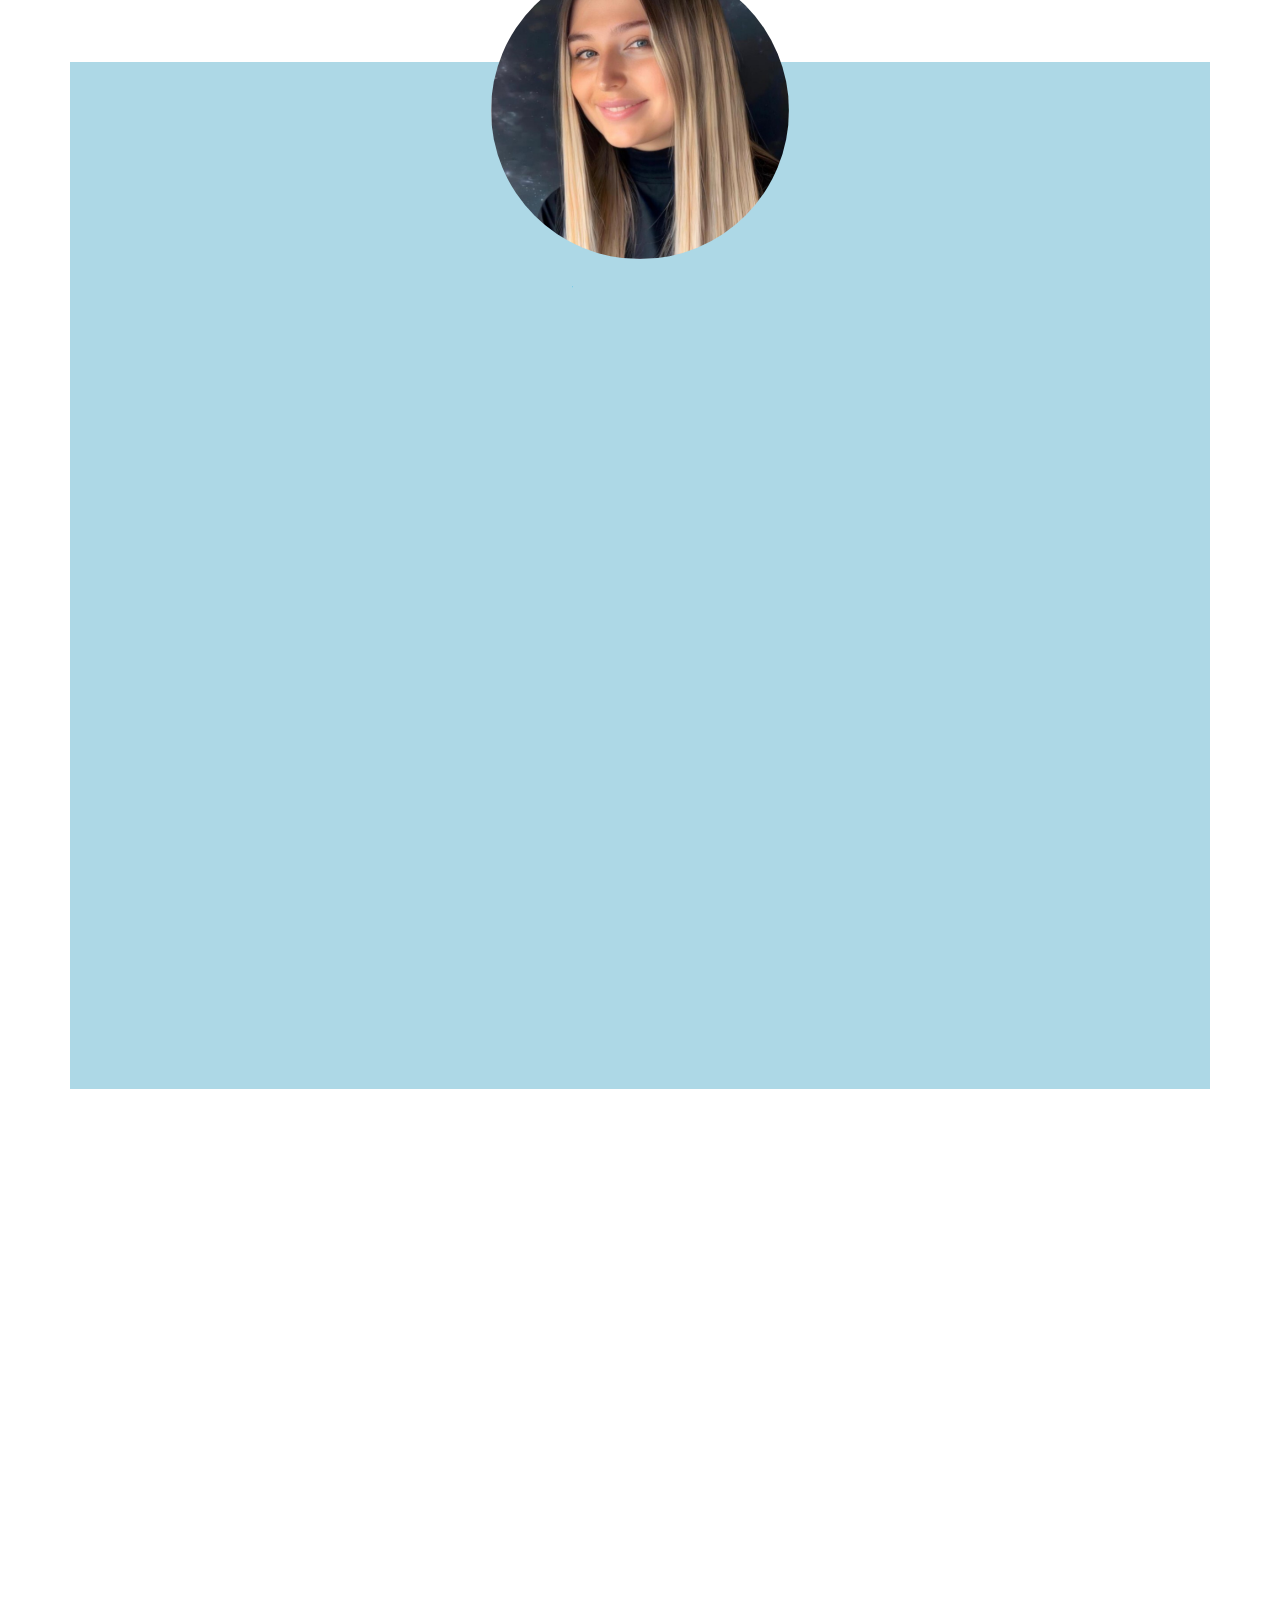
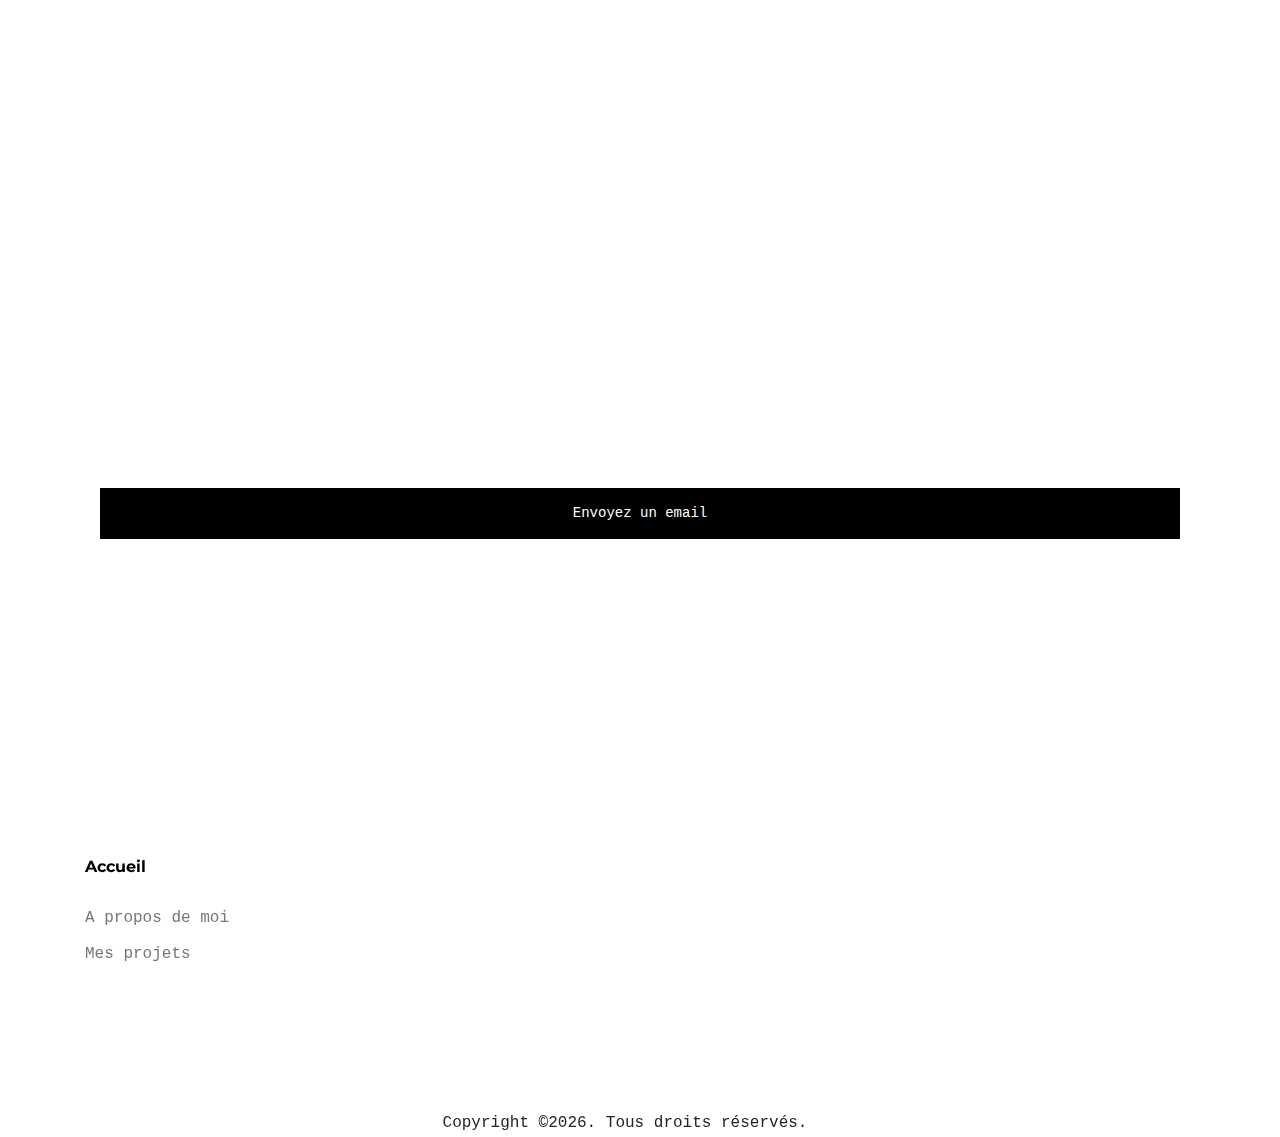
==== commit 82542a47: "Ajout de details dans la description." ====
--- a/index.html
+++ b/index.html
@@ -282,7 +282,7 @@
           <div class="col-lg-7">
 
 
-            <p class="gsap-reveal-hero">Diplômé d'une formation en développement web et web mobile (Bac+2), je suis une jeune développeuse plein d'enthousiasme et avide de mettre mes compétences au service de projets innovants.Animée par une forte curiosité pour l'informatique et les métiers d'avenir, j'ai décidé de me lancer dans le développement web. Ma créativité et mon esprit d'analyse me permettent de trouver des solutions innovantes et de cerner les besoins des utilisateurs. De nature bilingue anglais/français, je suis à l'aise dans les environnements multiculturels et m'adapte facilement à de nouveaux contextes. </p>
+            <p class="gsap-reveal-hero">Diplômé d'un titre professionnel en développement web et web mobile (Bac+2 - Niveau 5), je suis une jeune développeuse plein d'enthousiasme et avide de mettre mes compétences au service de projets innovants.Animée par une forte curiosité pour l'informatique et les métiers d'avenir, j'ai décidé de me lancer dans le développement web. Ma créativité et mon esprit d'analyse me permettent de trouver des solutions innovantes et de cerner les besoins des utilisateurs. De nature bilingue anglais/français, je suis à l'aise dans les environnements multiculturels et m'adapte facilement à de nouveaux contextes. </p>
             
             <p class="gsap-reveal-hero">  Je suis une personne dynamique et bienveillante, capable de m'intégrer rapidement au sein d'une équipe et de contribuer activement aux brainstormings. Mon sens du travail en autonomie me permet également d'évoluer de manière indépendante et de mener à bien mes missions avec professionnalisme.
 
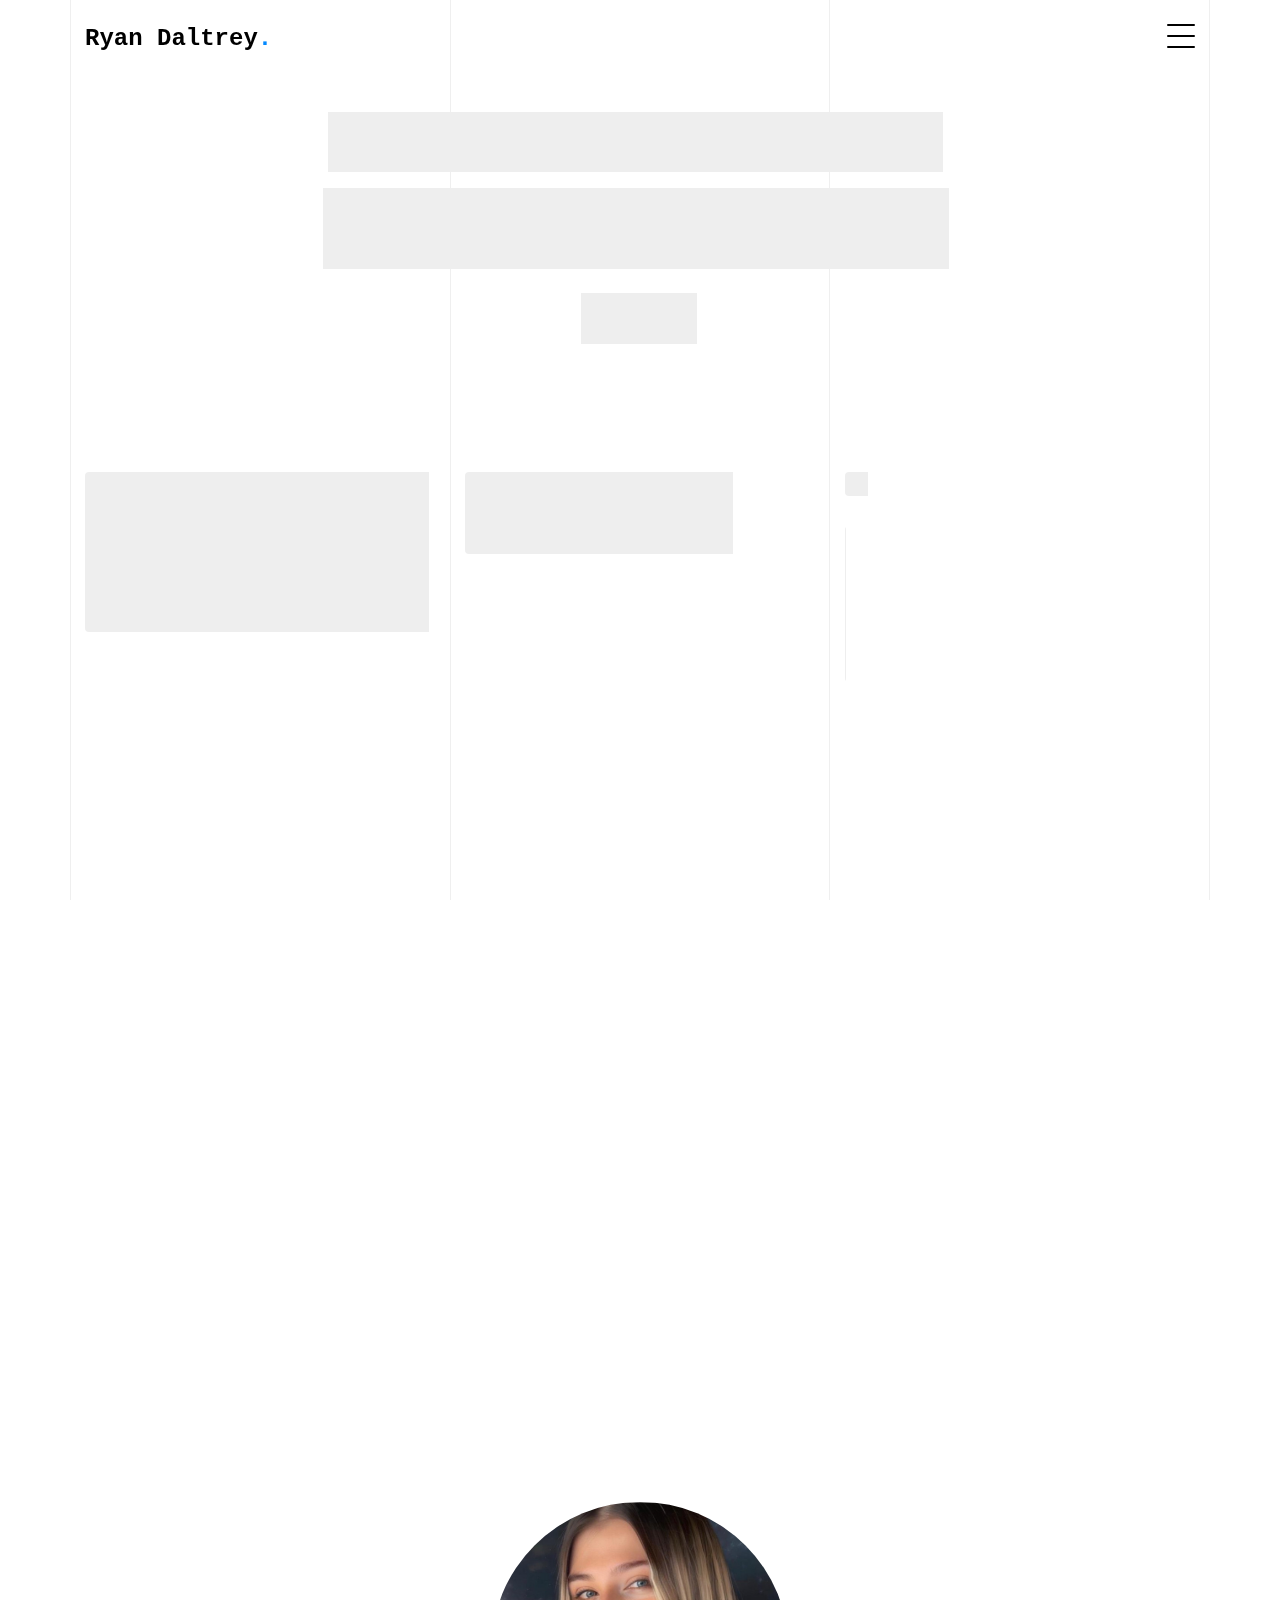
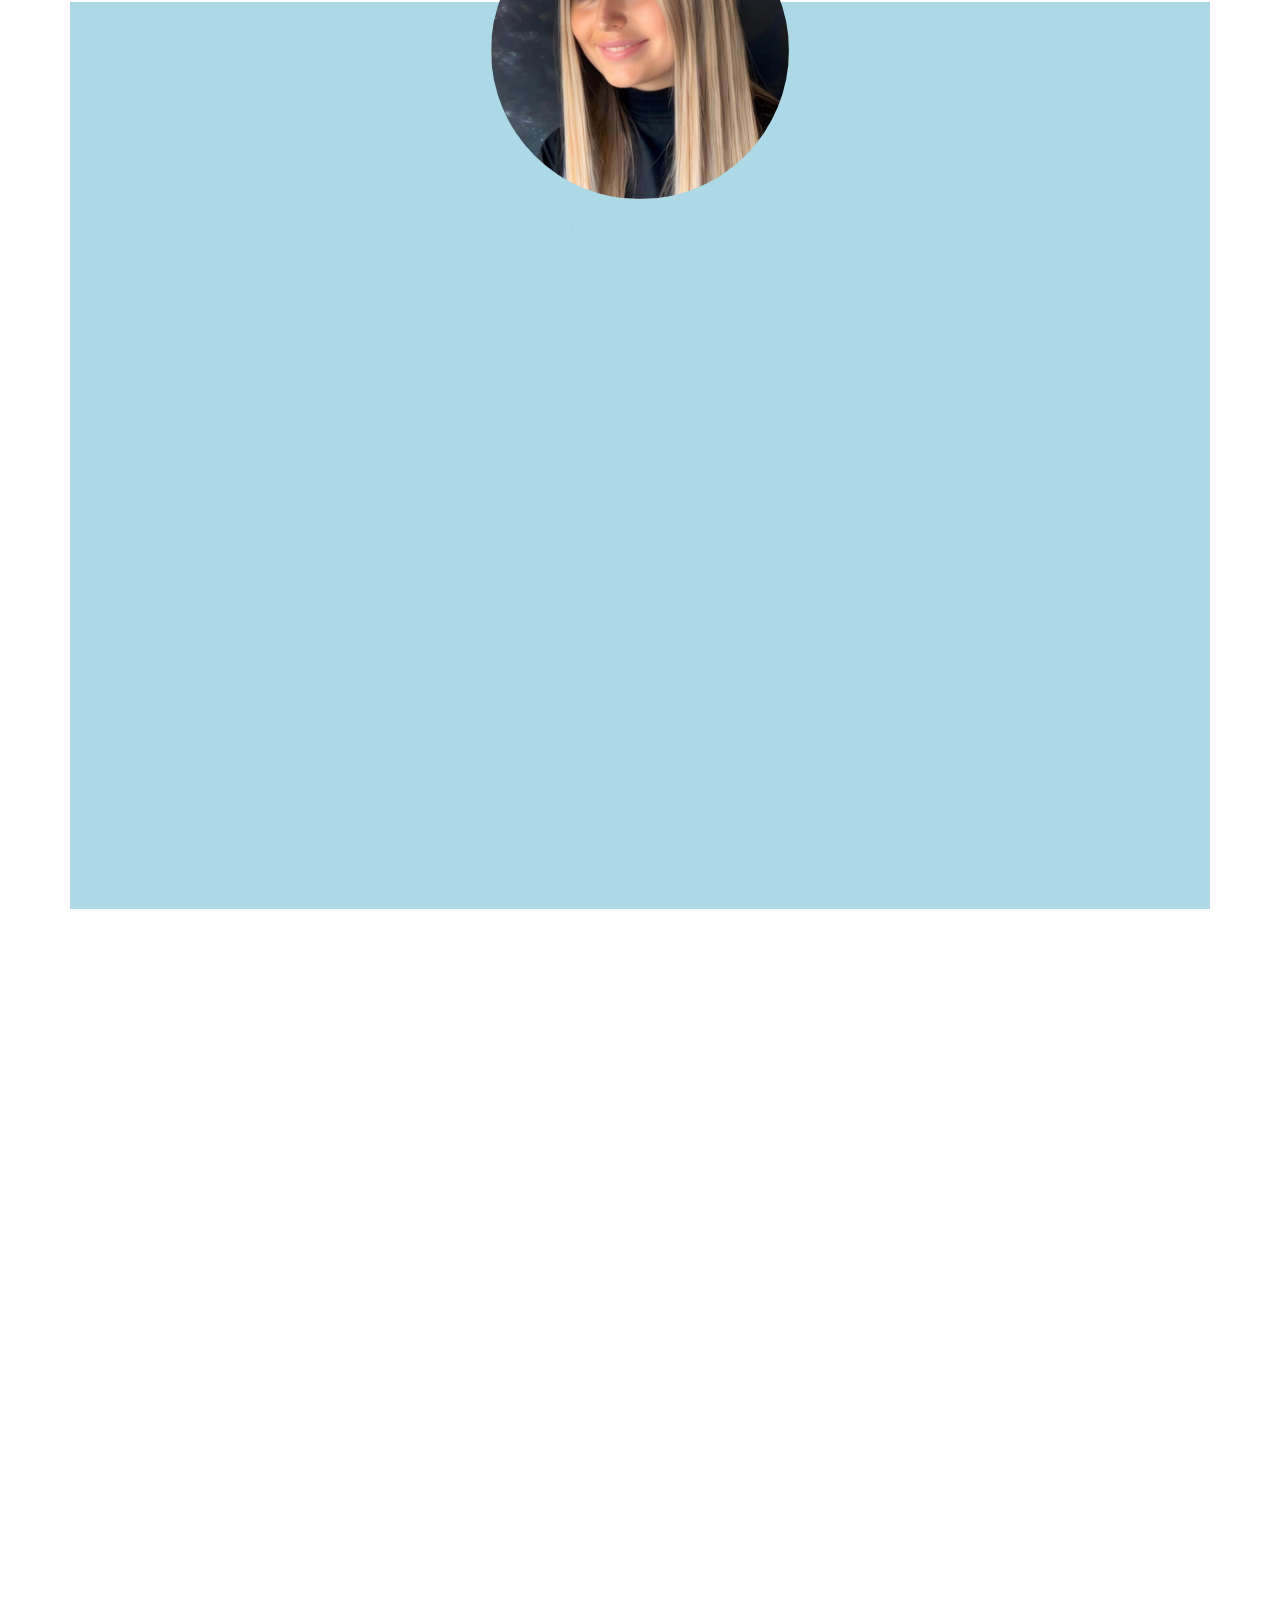
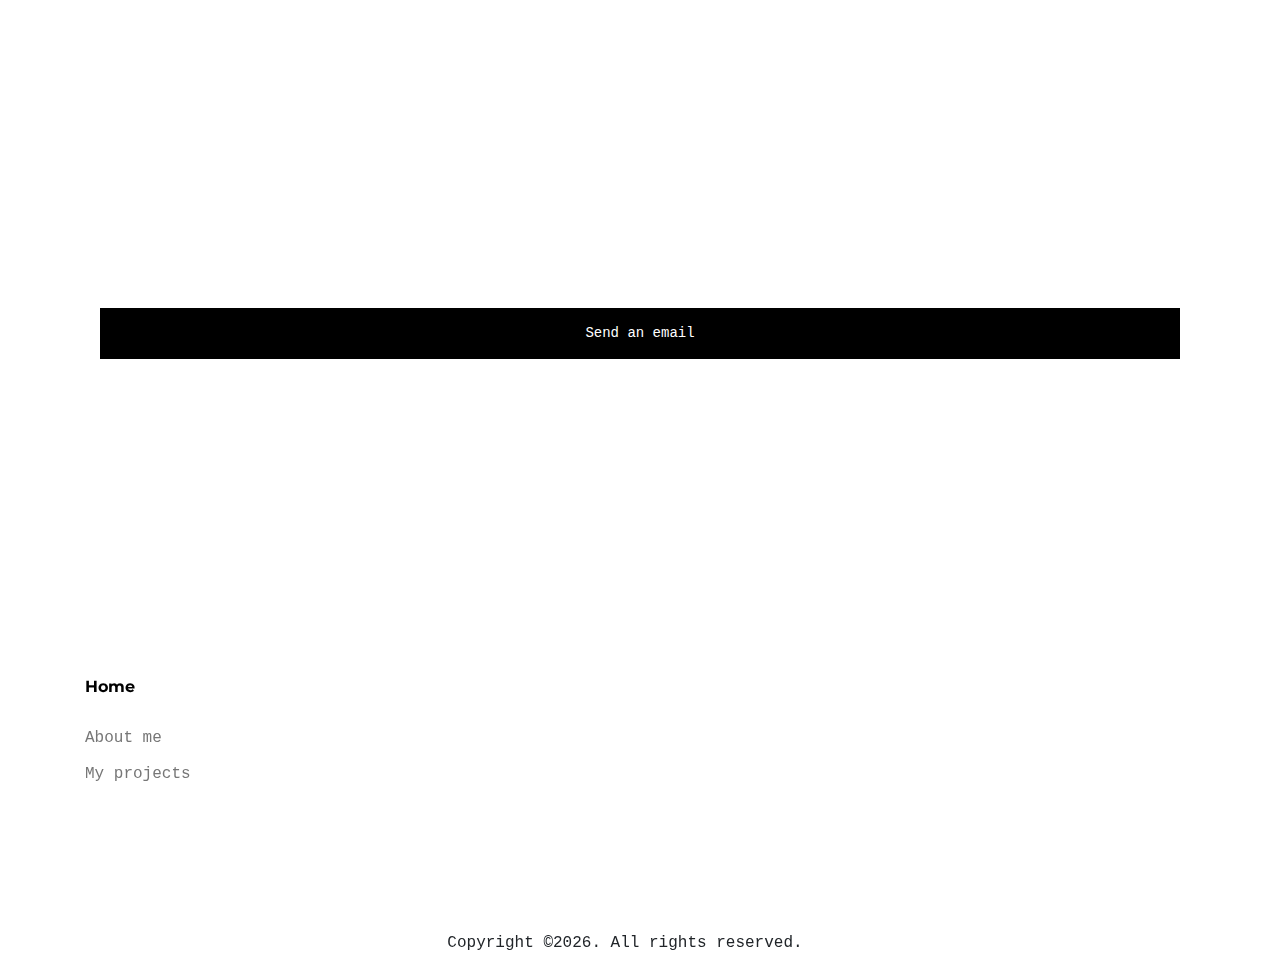
==== commit 7fc08d7c: "html traduit en anglais" ====
--- a/index.html
+++ b/index.html
@@ -50,11 +50,11 @@
         <a href="index.html" class="logo m-0">Ryan Daltrey<span class="text-primary">.</span></a>
 
         <ul class="js-clone-nav d-none d-lg-inline-none site-menu float-right site-nav-wrap">
-          <li><a href="#home-section" class="nav-link active">Accueil</a></li>
-          <li><a href="#portfolio-section" class="nav-link">Mes projets</a></li>
-          <li><a href="#about-section" class="nav-link">À propos de moi</a></li>
-          <li><a href="#skills-section" class="nav-link">Skills</a></li>
-          <li><a href="#contact-section" class="nav-link">Contactez-moi</a></li>
+          <li><a href="#home-section" class="nav-link active">Home</a></li>
+          <li><a href="#portfolio-section" class="nav-link">My projects</a></li>
+          <li><a href="#about-section" class="nav-link">About me</a></li>
+          <li><a href="#skills-section" class="nav-link">My Skills</a></li>
+          <li><a href="#contact-section" class="nav-link">Contact me</a></li>
         </ul>
           <a href="#" class="burger ml-auto float-right site-menu-toggle js-menu-toggle d-inline-block d-lg-inline-block" data-toggle="collapse" data-target="#main-navbar">
           <span></span>
@@ -69,10 +69,10 @@
     <div class="container">
       <div class="row justify-content-center text-center">
         <div class="col-md-7">
-          <h1 class="heading gsap-reveal-hero mb-3"><strong>Developeuse web & web mobile<span class="text-primary">.</span></strong></h1>
+          <h1 class="heading gsap-reveal-hero mb-3"><strong>Web & mobile web developer<span class="text-primary">.</span></strong></h1>
           <h2 class="subheading gsap-reveal-hero mb-4">
-            Passionnée par le code et créative dans l'âme, je transforme des idées innovantes en solutions numériques performantes. Découvrez mon parcours et mes projets.          </h2>
-          <p class="gsap-reveal-hero"><a href="https://github.com/RyanDaltrey" target="_blank" class="btn btn-outline-black">Mon GitHub</a></p>    
+            Passionate about code and creative at heart, I transform innovative ideas into high-performance digital solutions. Discover my background and my projects.          </h2>
+          <p class="gsap-reveal-hero"><a href="https://github.com/RyanDaltrey" target="_blank" class="btn btn-outline-black">My GitHub</a></p>    
         </div>
       </div>
       
@@ -96,8 +96,8 @@
               <div class="overlay">
                 <span class="wrap-icon icon-link2"></span>
                 <div class="portfolio-item-content">
-                  <h3>Marmiton</h3>
-                  <p>Projet En Groupe</p>
+                  <h3>Good Mood Food</h3>
+                  <p>Group project</p>
                 </div>
               </div>
               <img src="./images/capture_marmiton.JPG" class="lazyload  img-fluid" alt="capture_marmiton" width="1000px" />
@@ -109,7 +109,7 @@
               <div class="overlay">
                 <span class="wrap-icon icon-link2"></span>
                 <div class="portfolio-item-content">
-                  <h3>Marmiton</h3>
+                  <h3>Good Mood Food</h3>
                 </div>
               </div>
               <img src="images/Capture_marmiton_main.JPG" class="lazyload  img-fluid" alt="Capture_main_marmiton" />
@@ -121,7 +121,7 @@
               <div class="overlay">
                 <span class="wrap-icon icon-link2"></span>
                 <div class="portfolio-item-content" width="500px">
-                  <h3>Marmiton</h3>
+                  <h3>Good Mood Food</h3>
                 </div>
               </div>
               <img src="images/Capture_marmiton_header.JPG" class="lazyload  img-fluid" alt="Capture_marmiton_header" />
@@ -134,7 +134,7 @@
                 <span class="wrap-icon icon-link2"></span>
                 <div class="portfolio-item-content">
                   <h3>The World Burger</h3>
-                  <p>Projet Fil Rouge</p>
+                  <p>Group Project</p>
                 </div>
               </div>
               <img src="images/Capture_worldburger_header.JPG" class="lazyload  img-fluid" alt="Capture_worldburger_header" />
@@ -196,7 +196,7 @@
                 <span class="wrap-icon icon-link2"></span>
                 <div class="portfolio-item-content">
                   <h3>Pokemon</h3>
-                  <p>Projet API</p>
+                  <p>API project</p>
                 </div>
               </div>
               <img src="images/Capture_pokemon_accueil.JPG" class="lazyload  img-fluid" alt="Capture_pokemon_accueil" />
@@ -274,7 +274,7 @@
           <div class="col-lg-7 mx-auto text-center author-wrap">
             <img src="images/pp_linkedin.png" alt="pp_linkedin" class="img-pp-linkedin rounded-circle mb-3 w-50%">
             <h3 class="text-black h5 font-weight-bold mb-2 gsap-reveal-hero">Ryan Daltrey</h3>
-            <p class="gsap-reveal-hero">Developpeuse web & web mobile</p>
+            <p class="gsap-reveal-hero">Web & mobile web developer</p>
           </div>
         </div>
 
@@ -282,15 +282,13 @@
           <div class="col-lg-7">
 
 
-            <p class="gsap-reveal-hero">Diplômé d'un titre professionnel en développement web et web mobile (Bac+2 - Niveau 5), je suis une jeune développeuse plein d'enthousiasme et avide de mettre mes compétences au service de projets innovants.Animée par une forte curiosité pour l'informatique et les métiers d'avenir, j'ai décidé de me lancer dans le développement web. Ma créativité et mon esprit d'analyse me permettent de trouver des solutions innovantes et de cerner les besoins des utilisateurs. De nature bilingue anglais/français, je suis à l'aise dans les environnements multiculturels et m'adapte facilement à de nouveaux contextes. </p>
+            <p class="gsap-reveal-hero">With a professional qualification in web and mobile development (Bac+2 - Level 5), I’m an enthusiastic, young developer excited to bring my skills to innovative projects. My curiosity for technology and future-focused careers led me to dive into web development, where my creativity and analytical approach help me craft unique solutions and understand what users truly need. Being bilingual in English and French, I thrive in multicultural settings and adapt quickly to new environments.</p>
             
-            <p class="gsap-reveal-hero">  Je suis une personne dynamique et bienveillante, capable de m'intégrer rapidement au sein d'une équipe et de contribuer activement aux brainstormings. Mon sens du travail en autonomie me permet également d'évoluer de manière indépendante et de mener à bien mes missions avec professionnalisme.
-
-              En dehors du travail, je suis une personne simple qui apprécie les plaisirs de la vie. Je profite de mon temps libre pour me consacrer à ma famille, pratiquer du sport et découvrir de nouveaux horizons à travers les voyages.</p>
-
-
-            <p class="gsap-reveal-hero text-center"><a href="https://www.linkedin.com/in/ryandaltrey" target="_blank" class="btn btn-outline-black">Mon LinkedIn</a></p>   
-            <p class="gsap-reveal-hero text-center"><a href="https://www.canva.com/design/DAGJOzj6NLE/q07yT9xjVrSggLs0lnrKpQ/view?utm_content=DAGJOzj6NLE&utm_campaign=designshare&utm_medium=link&utm_source=editor" target="_blank" class="btn btn-outline-black">Mon CV</a></p>  
+            <p class="gsap-reveal-hero">I’m a friendly, proactive team player who loves collaborating and sharing ideas in brainstorming sessions. At the same time, I’m confident working independently, bringing dedication and professionalism to every project. Outside of work, I’m easygoing and enjoy life’s simple pleasures. I love spending time with family, staying active with sports, and exploring new places whenever I can.</p>
+
+
+            <p class="gsap-reveal-hero text-center"><a href="https://www.linkedin.com/in/ryandaltrey" target="_blank" class="btn btn-outline-black">My LinkedIn</a></p>   
+            <p class="gsap-reveal-hero text-center"><a href="https://www.canva.com/design/DAGJOzj6NLE/q07yT9xjVrSggLs0lnrKpQ/view?utm_content=DAGJOzj6NLE&utm_campaign=designshare&utm_medium=link&utm_source=editor" target="_blank" class="btn btn-outline-black">My CV</a></p>  
           </div>
         </div>
       </div>
@@ -304,7 +302,7 @@
       <div class="container">
         <div class="row mb-4">
           <div class="col-lg-7 text-center mx-auto">
-            <h2 class="section-heading gsap-reveal-hero mb-0"><strong>Mes Skills</strong></h2>
+            <h2 class="section-heading gsap-reveal-hero mb-0"><strong>My Skills</strong></h2>
             <div class="wave gsap-reveal-hero" >
               <svg>
                 <path d="M10,10 L50,100 L90,50" stroke="#0389ff"></path>
@@ -430,7 +428,7 @@
         <div class="row mb-5">
           <div class="col-lg-7 text-center mx-auto">
             <h2 class="section-heading gsap-reveal-hero mb-0"><strong>Contact</strong></h2>
-            <p class="gsap-reveal-hero">Disponible pour travailler, Contactez-moi!</p>
+            <p class="gsap-reveal-hero">Available for work, Contact me!</p>
 
             <div class="wave gsap-reveal-hero" >
               <svg>
@@ -446,7 +444,7 @@
               <div>
                 <div class="submit">
                   <form action="mailto:ryandaltrey@hotmail.com" method="post" enctype="text/plain">
-                    <a href="mailto:ryandaltrey@hotmail.com" target="_blank" class="btn btn-black">Envoyez un email</a>
+                    <a href="mailto:ryandaltrey@hotmail.com" target="_blank" class="btn btn-black">Send an email</a>
                    </form>
                    <div class="col-lg-7 text-center mx-auto my-5">
                    <p class="gsap-reveal-hero">+33749555808 - ryandaltrey@hotmail.com</p>
@@ -465,10 +463,10 @@
         <div class="row">
           <div class="col-lg-12">
             <div class="widget">
-              <h3>Accueil</h3>
+              <h3>Home</h3>
               <ul class="list-unstyled float-left links">
-                <li><a href="#about-section">A propos de moi</a></li>
-                <li><a href="#portfolio-section">Mes projets</a></li>
+                <li><a href="#about-section">About me</a></li>
+                <li><a href="#portfolio-section">My projects</a></li>
               </ul>
             </div> <!-- /.widget -->
           </div> <!-- /.col-lg-3 -->
@@ -533,7 +531,7 @@
 
               **==========
             -->
-            <p class="mb-0">Copyright &copy;<script>document.write(new Date().getFullYear());</script>. Tous droits réservés. 
+            <p class="mb-0">Copyright &copy;<script>document.write(new Date().getFullYear());</script>. All rights reserved. 
              </p>
           </div>
         </div>  
